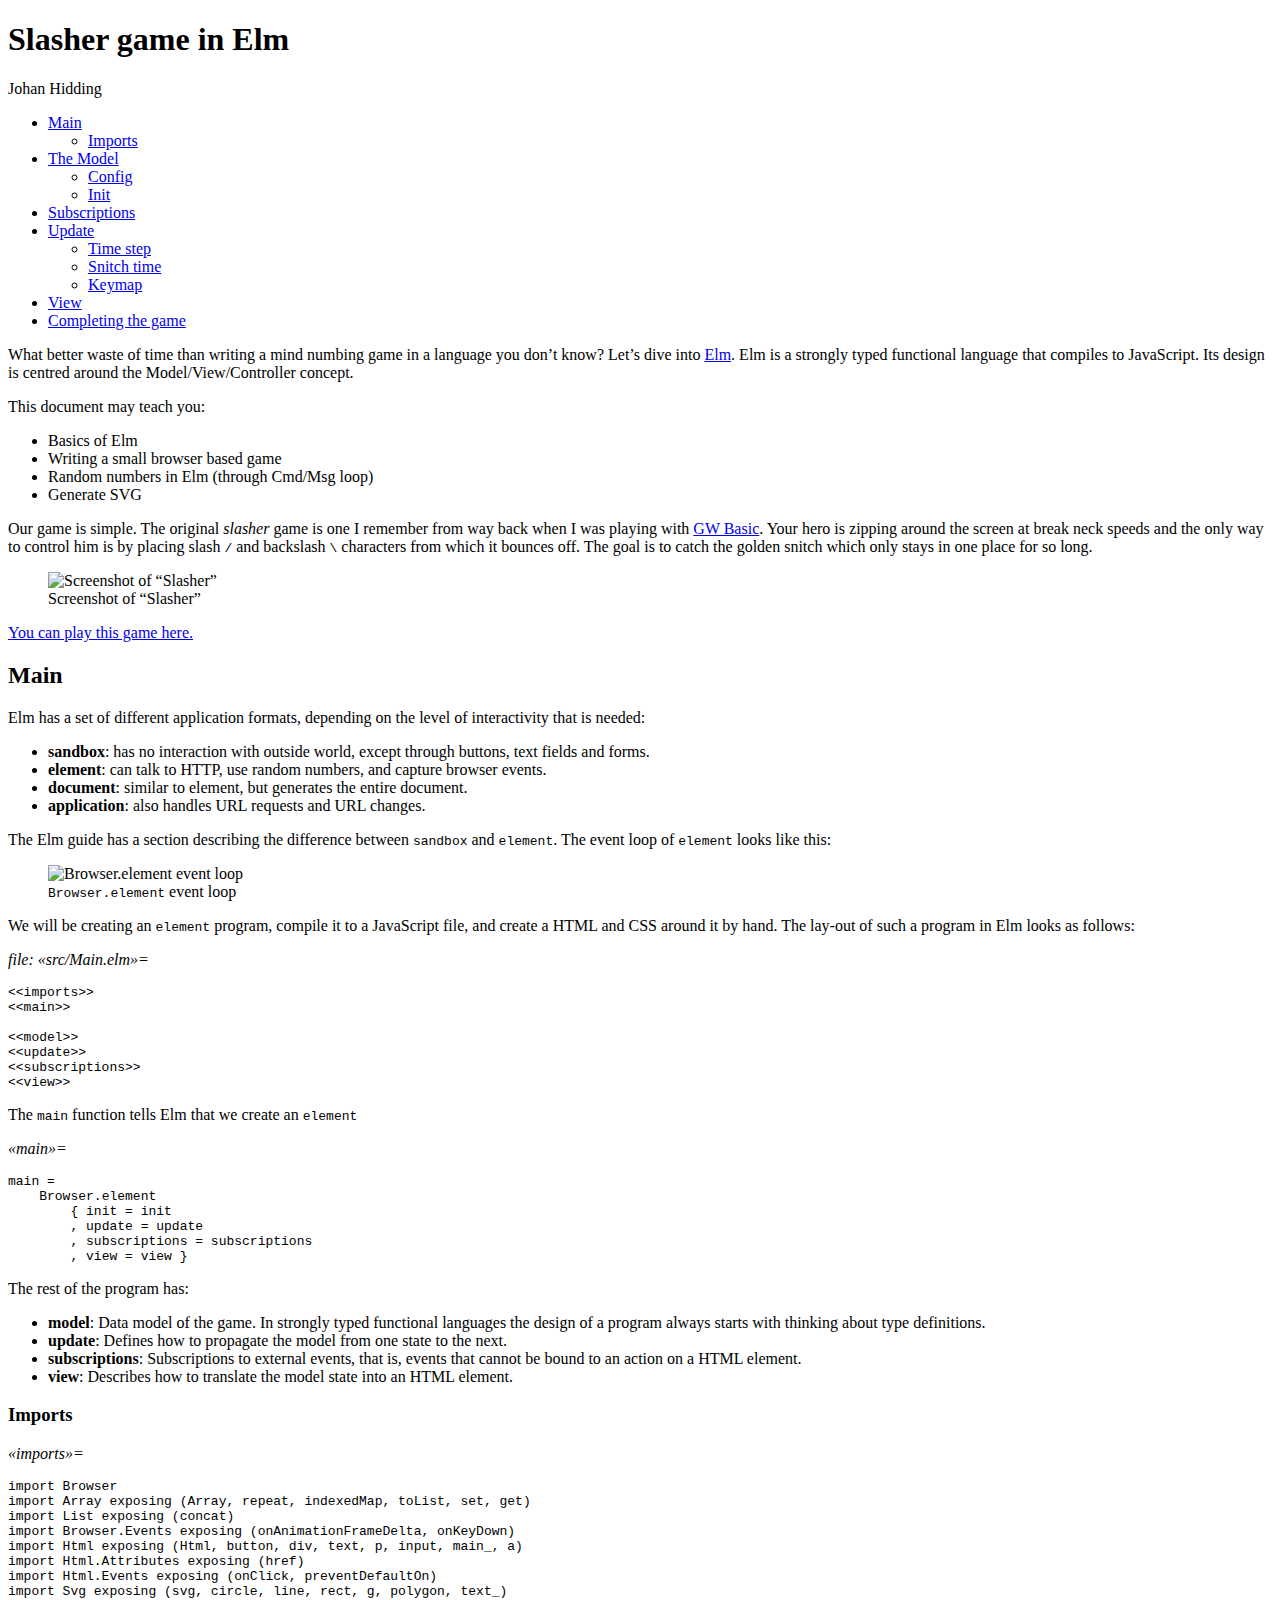
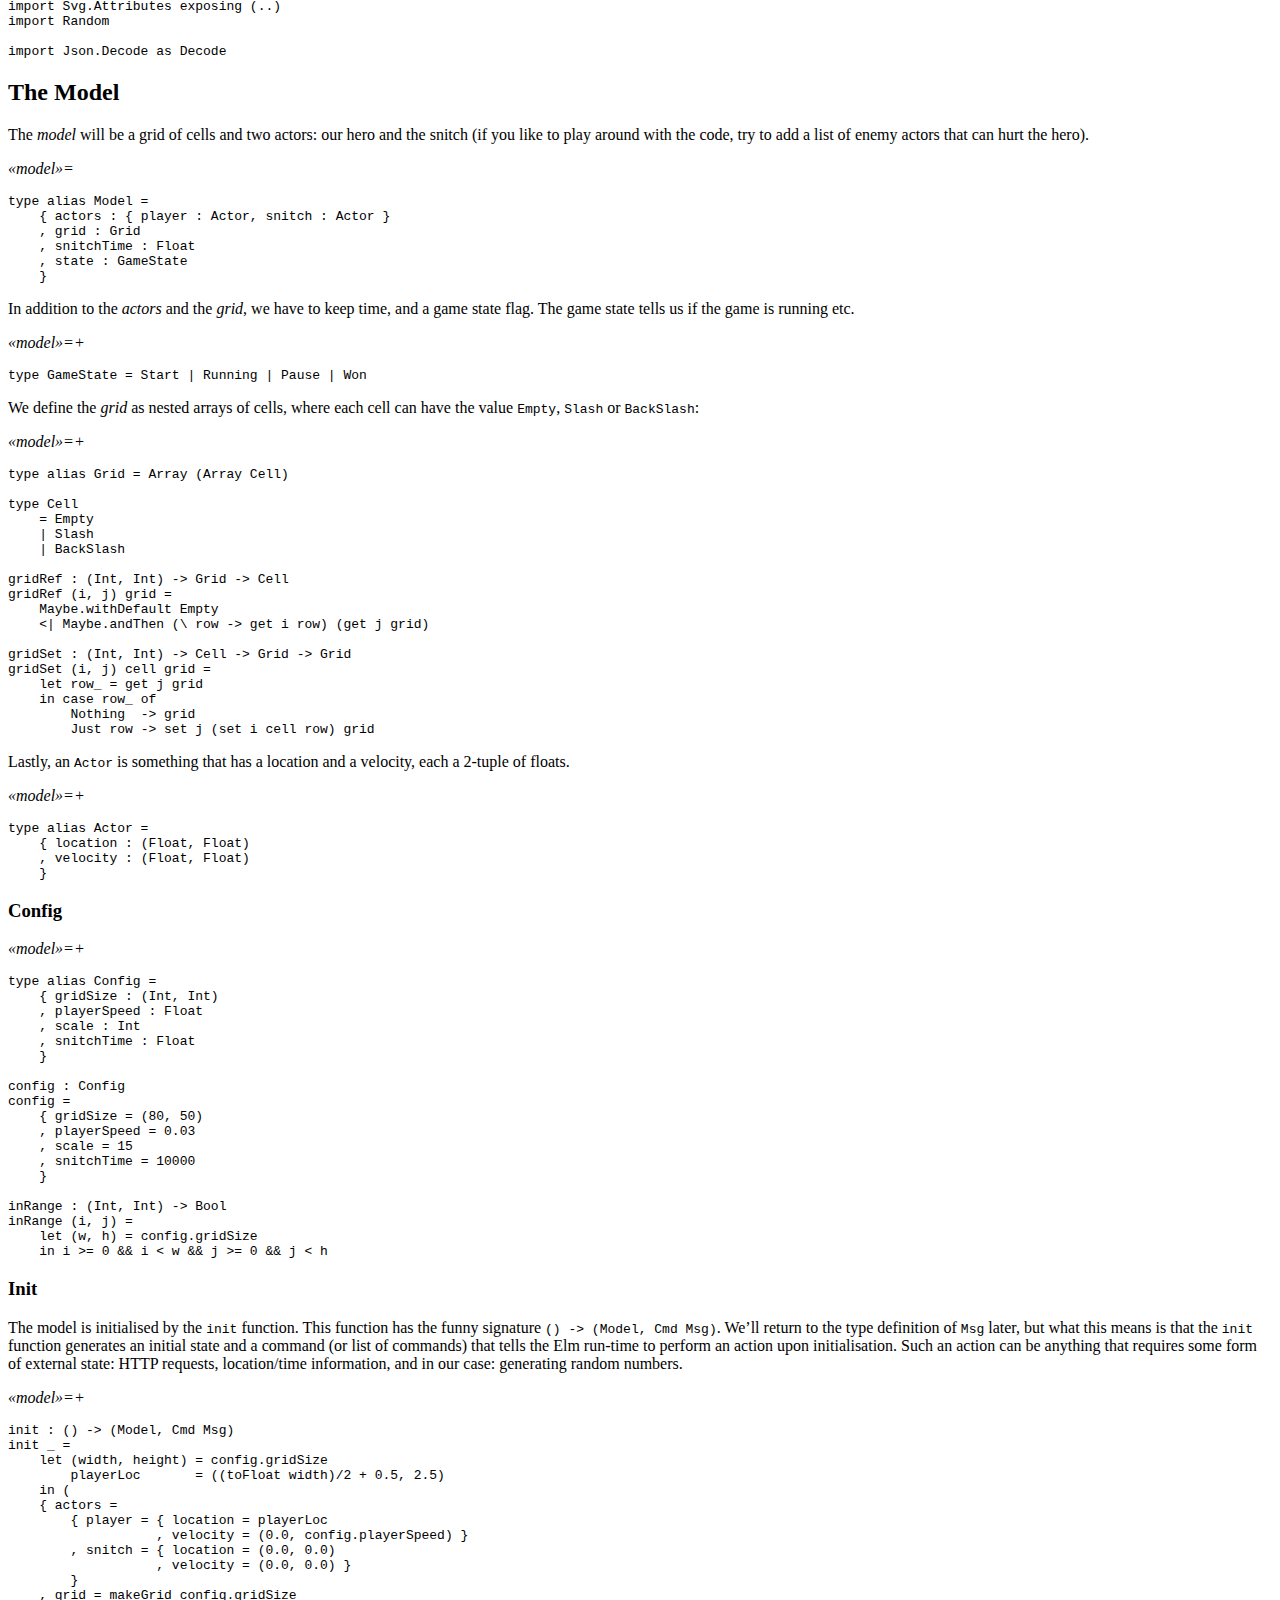
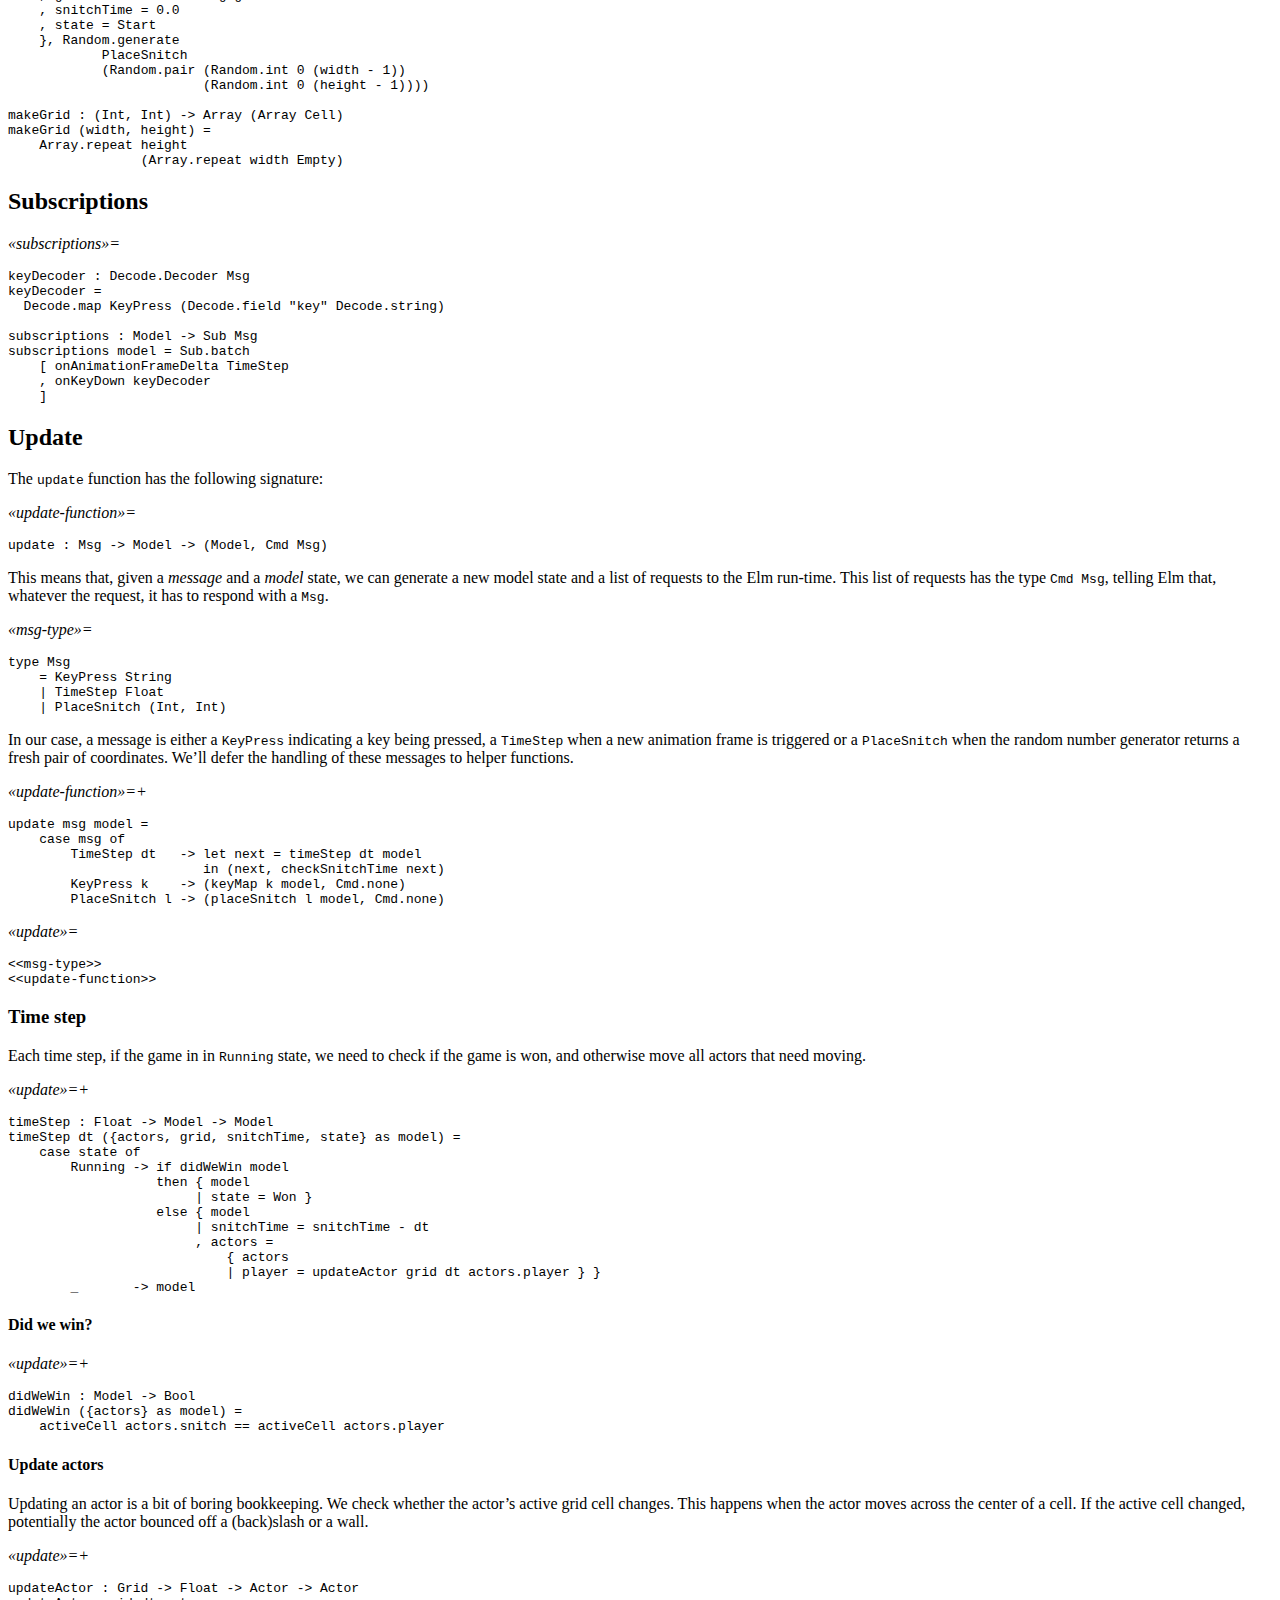
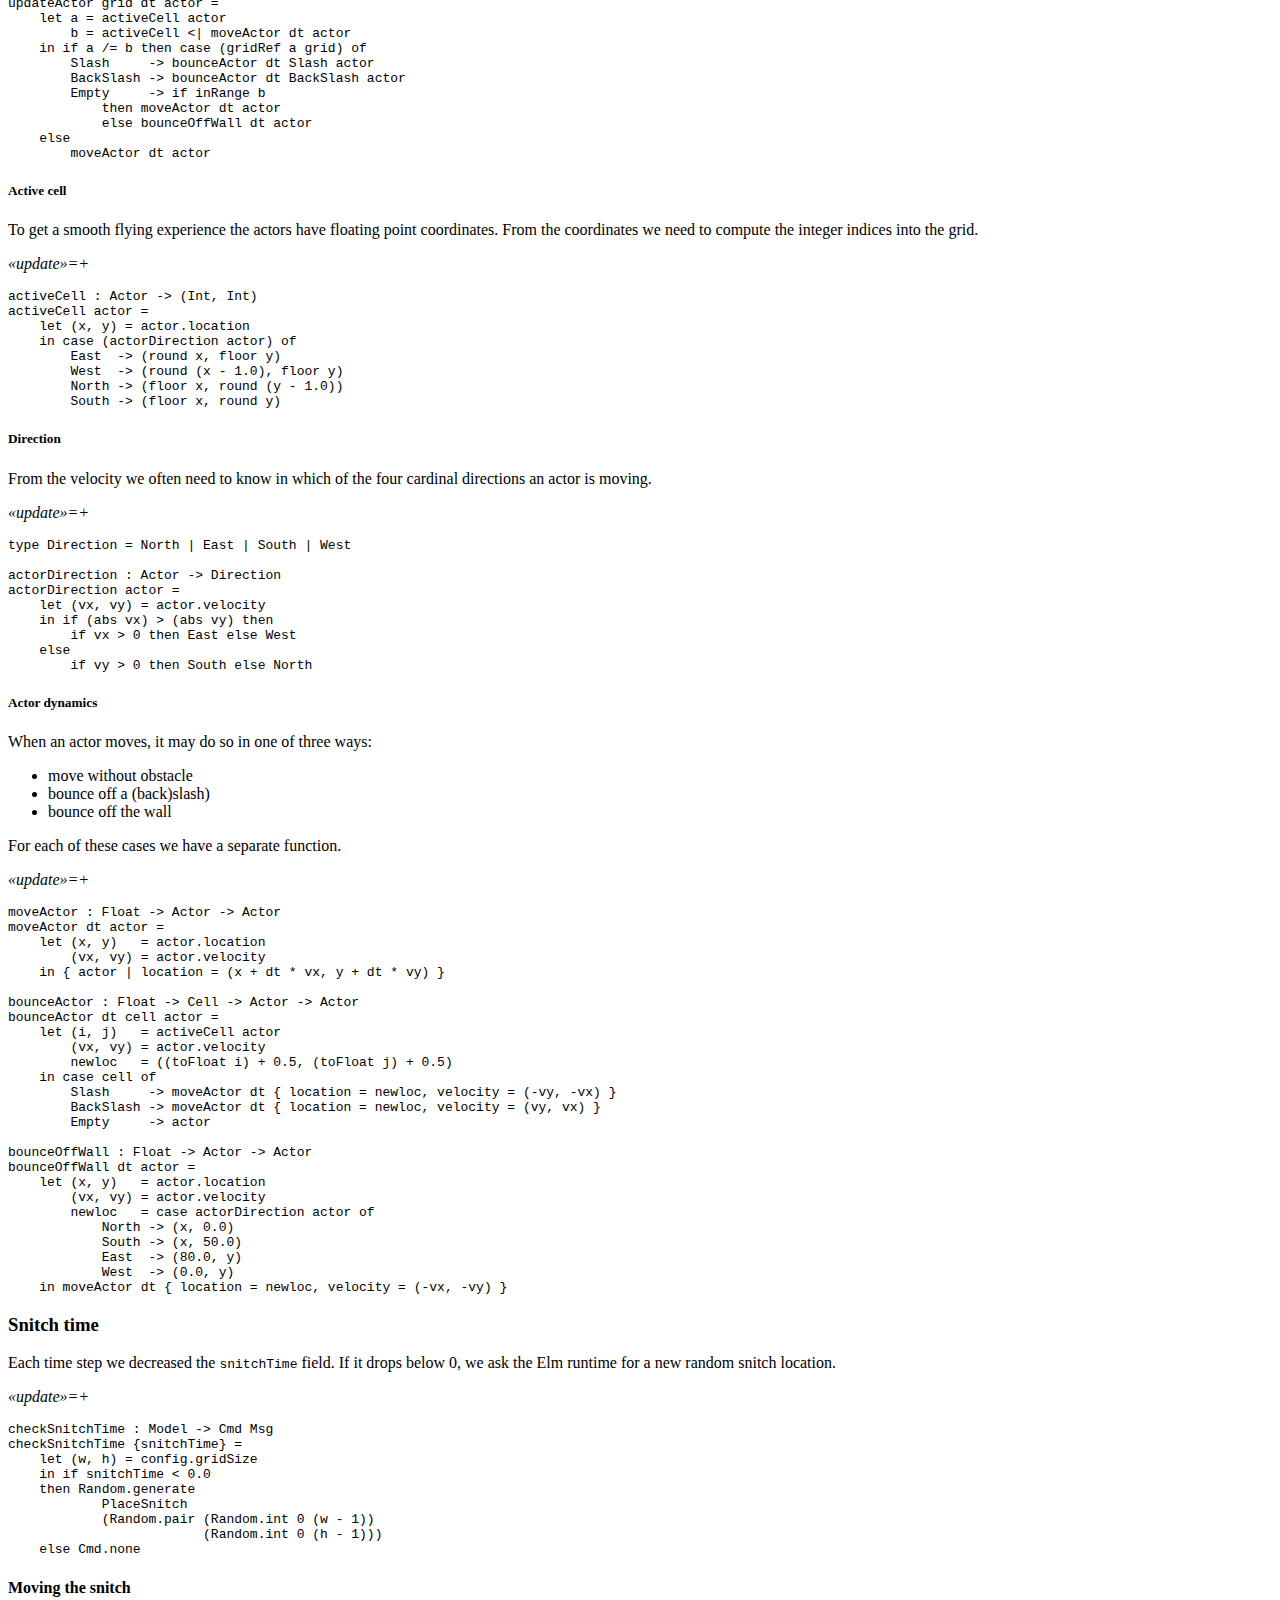
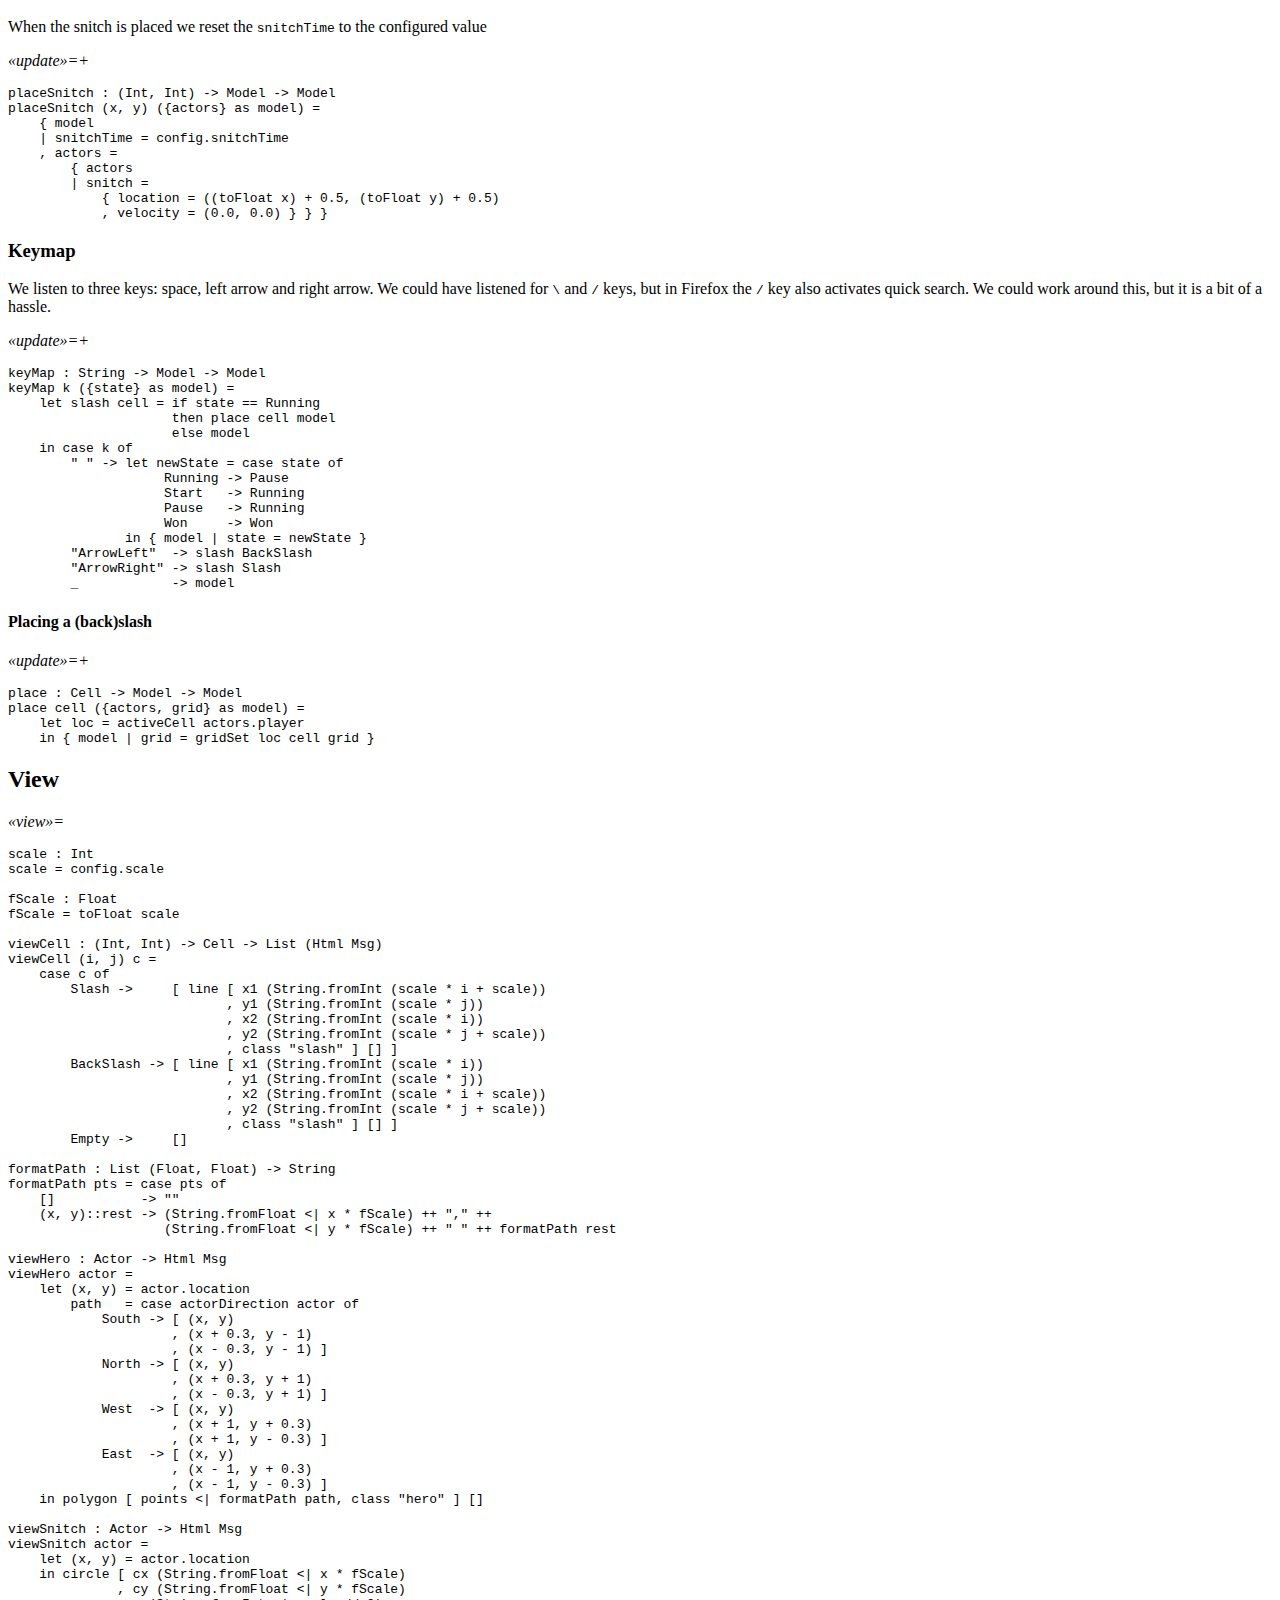
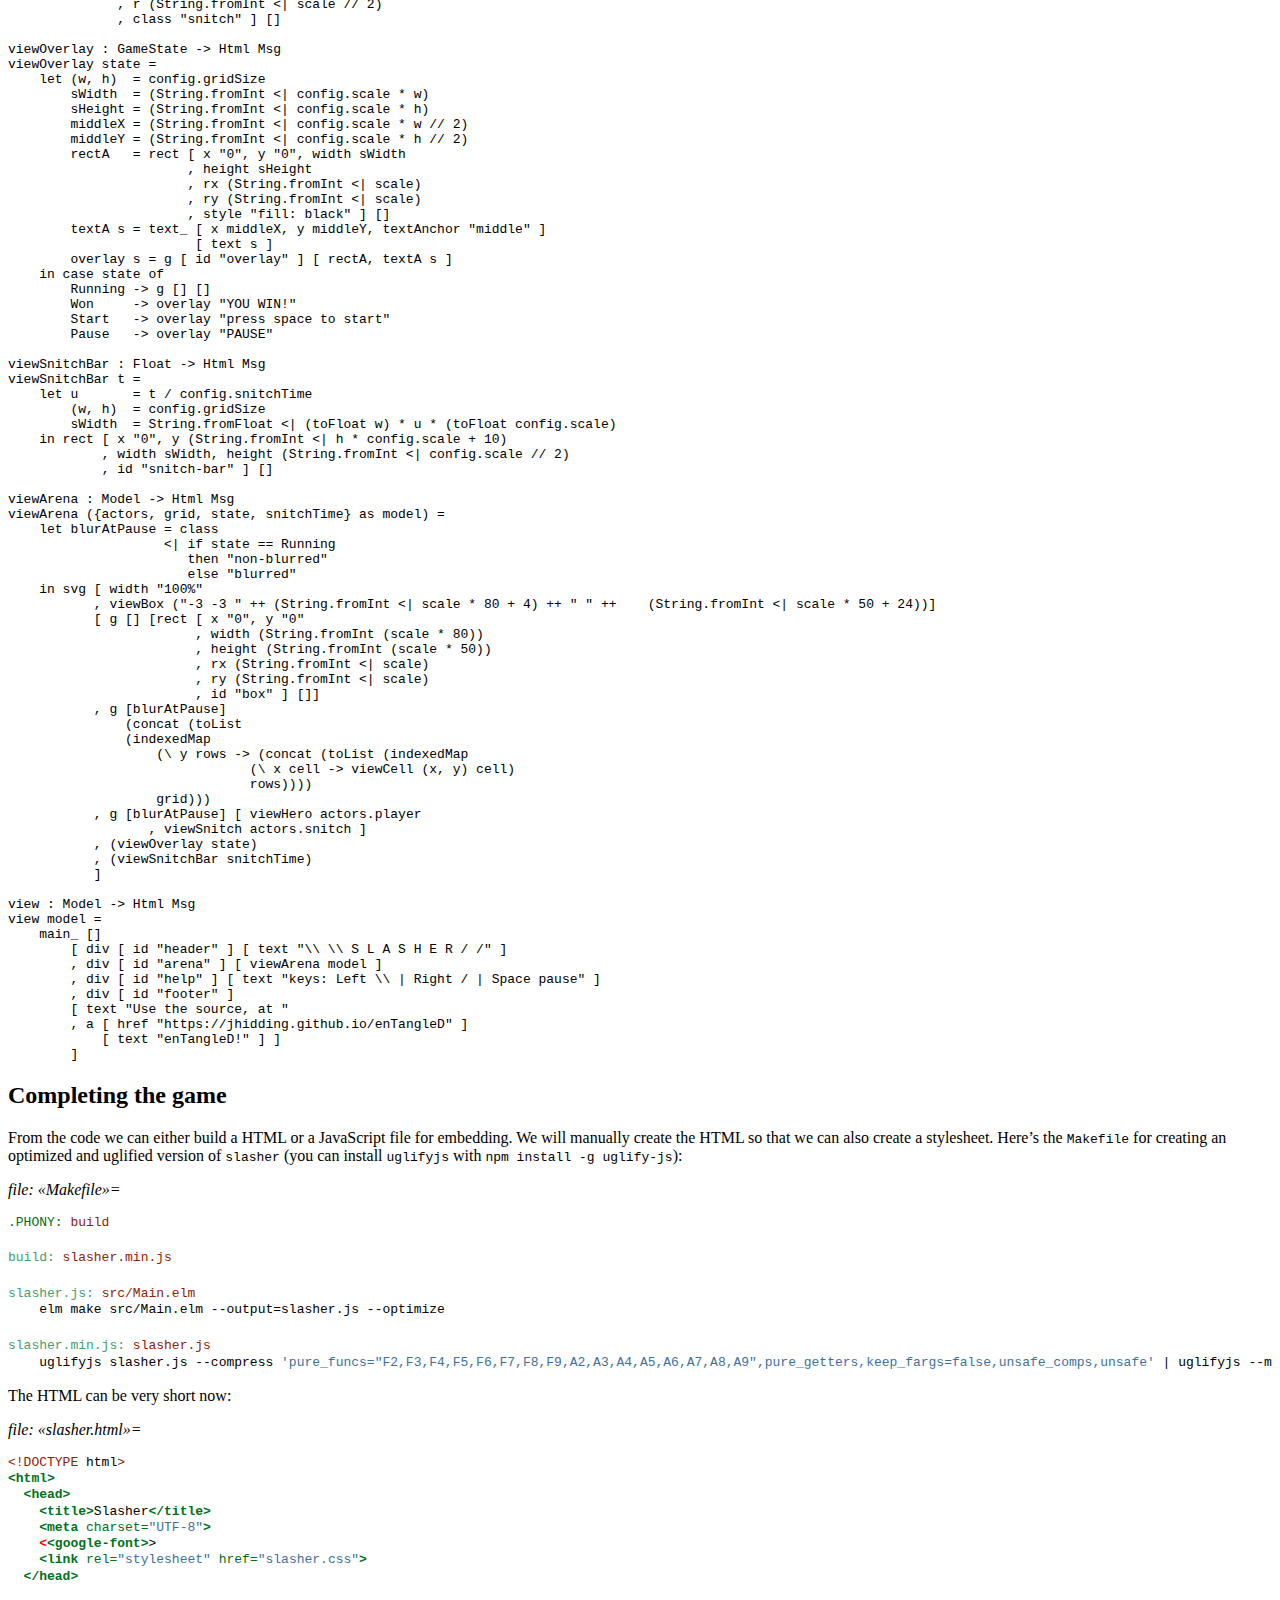
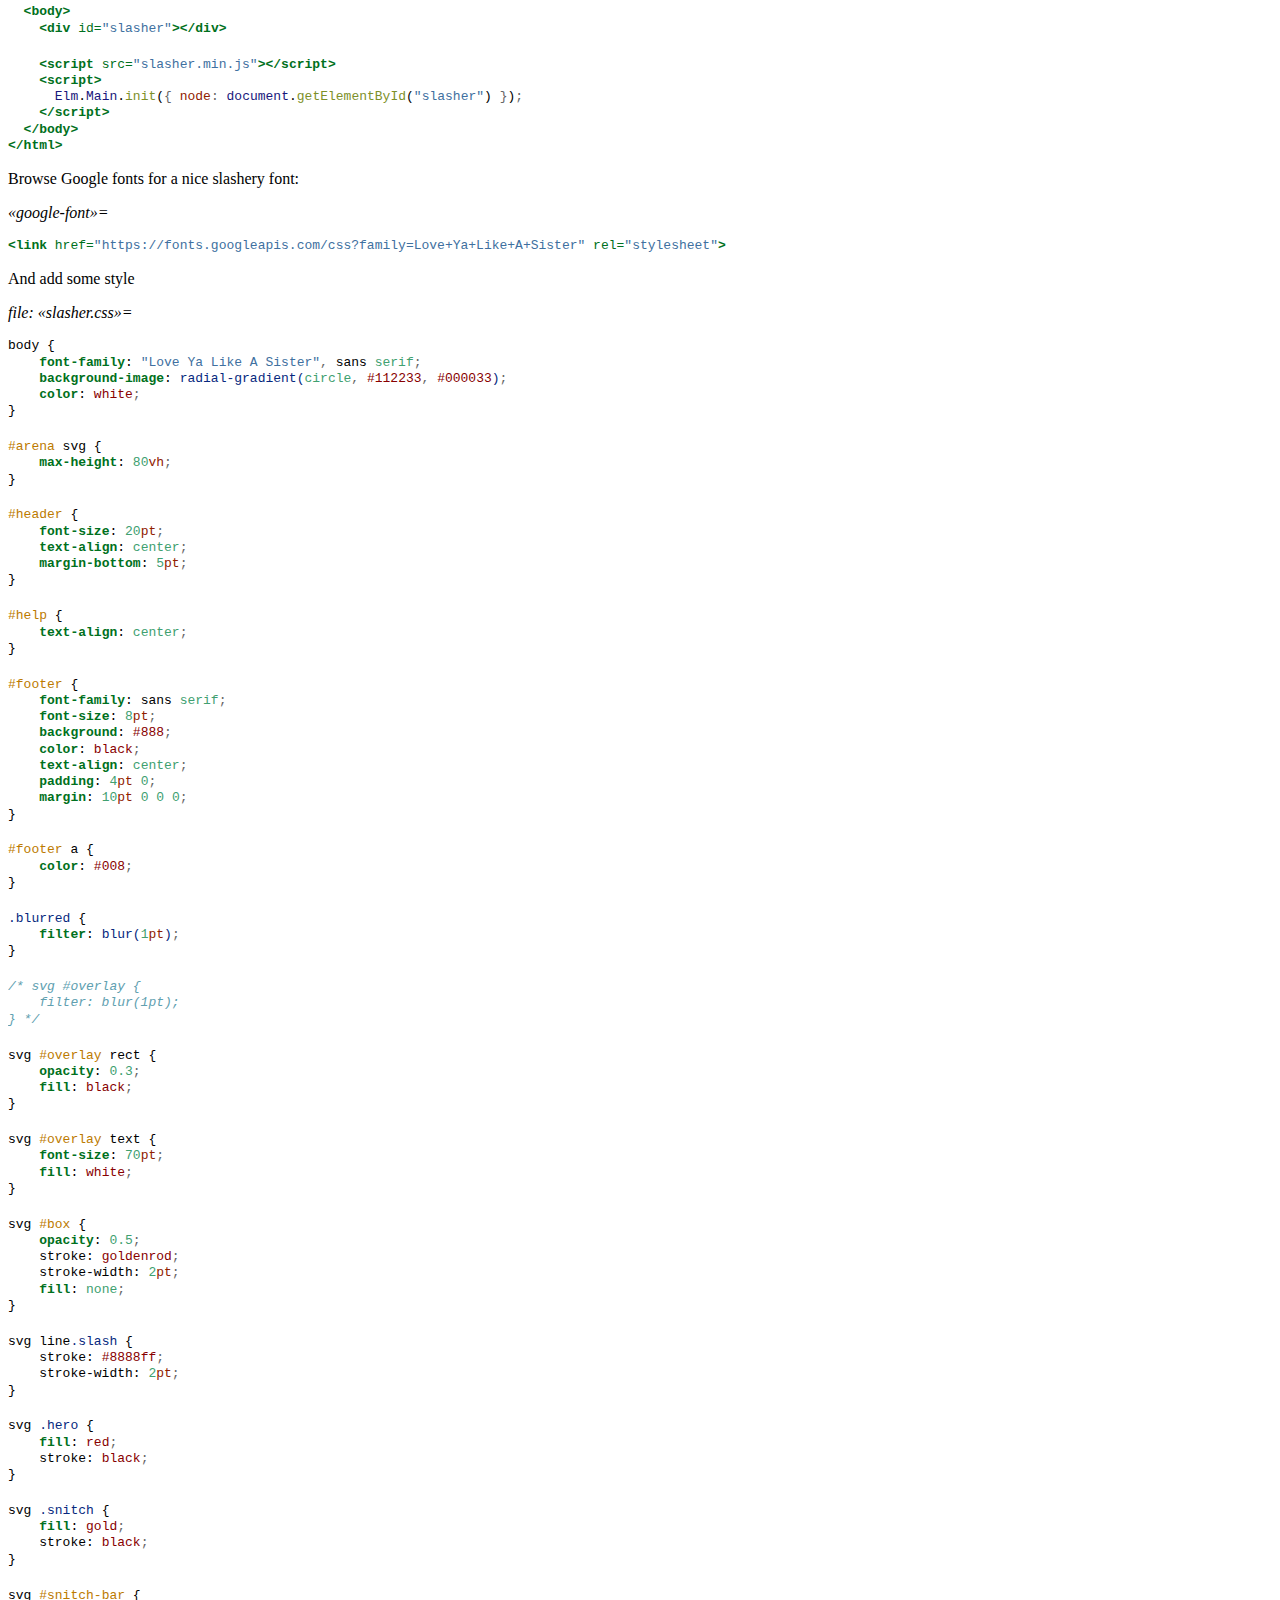
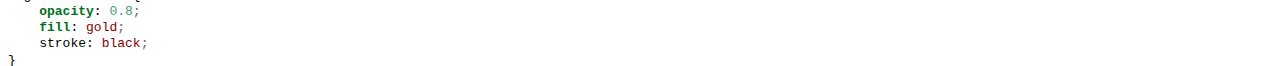
==== docs/elm-slasher.html @ 3cc14b0b "update to slasher text" ====
<!DOCTYPE html>
<html xmlns="http://www.w3.org/1999/xhtml" lang="" xml:lang="">
<head>
  <meta charset="utf-8" />
  <meta name="generator" content="pandoc" />
  <meta name="viewport" content="width=device-width, initial-scale=1.0, user-scalable=yes" />
  <meta name="author" content="Johan Hidding" />
  <title>Slasher game in Elm</title>
  <style type="text/css">
      code{white-space: pre-wrap;}
      span.smallcaps{font-variant: small-caps;}
      span.underline{text-decoration: underline;}
      div.column{display: inline-block; vertical-align: top; width: 50%;}
  </style>
  <style type="text/css">
a.sourceLine { display: inline-block; line-height: 1.25; }
a.sourceLine { pointer-events: none; color: inherit; text-decoration: inherit; }
a.sourceLine:empty { height: 1.2em; }
.sourceCode { overflow: visible; }
code.sourceCode { white-space: pre; position: relative; }
div.sourceCode { margin: 1em 0; }
pre.sourceCode { margin: 0; }
@media screen {
div.sourceCode { overflow: auto; }
}
@media print {
code.sourceCode { white-space: pre-wrap; }
a.sourceLine { text-indent: -1em; padding-left: 1em; }
}
pre.numberSource a.sourceLine
  { position: relative; left: -4em; }
pre.numberSource a.sourceLine::before
  { content: attr(title);
    position: relative; left: -1em; text-align: right; vertical-align: baseline;
    border: none; pointer-events: all; display: inline-block;
    -webkit-touch-callout: none; -webkit-user-select: none;
    -khtml-user-select: none; -moz-user-select: none;
    -ms-user-select: none; user-select: none;
    padding: 0 4px; width: 4em;
    color: #aaaaaa;
  }
pre.numberSource { margin-left: 3em; border-left: 1px solid #aaaaaa;  padding-left: 4px; }
div.sourceCode
  {  }
@media screen {
a.sourceLine::before { text-decoration: underline; }
}
code span.al { color: #ff0000; font-weight: bold; } /* Alert */
code span.an { color: #60a0b0; font-weight: bold; font-style: italic; } /* Annotation */
code span.at { color: #7d9029; } /* Attribute */
code span.bn { color: #40a070; } /* BaseN */
code span.bu { } /* BuiltIn */
code span.cf { color: #007020; font-weight: bold; } /* ControlFlow */
code span.ch { color: #4070a0; } /* Char */
code span.cn { color: #880000; } /* Constant */
code span.co { color: #60a0b0; font-style: italic; } /* Comment */
code span.cv { color: #60a0b0; font-weight: bold; font-style: italic; } /* CommentVar */
code span.do { color: #ba2121; font-style: italic; } /* Documentation */
code span.dt { color: #902000; } /* DataType */
code span.dv { color: #40a070; } /* DecVal */
code span.er { color: #ff0000; font-weight: bold; } /* Error */
code span.ex { } /* Extension */
code span.fl { color: #40a070; } /* Float */
code span.fu { color: #06287e; } /* Function */
code span.im { } /* Import */
code span.in { color: #60a0b0; font-weight: bold; font-style: italic; } /* Information */
code span.kw { color: #007020; font-weight: bold; } /* Keyword */
code span.op { color: #666666; } /* Operator */
code span.ot { color: #007020; } /* Other */
code span.pp { color: #bc7a00; } /* Preprocessor */
code span.sc { color: #4070a0; } /* SpecialChar */
code span.ss { color: #bb6688; } /* SpecialString */
code span.st { color: #4070a0; } /* String */
code span.va { color: #19177c; } /* Variable */
code span.vs { color: #4070a0; } /* VerbatimString */
code span.wa { color: #60a0b0; font-weight: bold; font-style: italic; } /* Warning */
  </style>
  <link rel="stylesheet" href="style.css" />
  <!--[if lt IE 9]>
    <script src="//cdnjs.cloudflare.com/ajax/libs/html5shiv/3.7.3/html5shiv-printshiv.min.js"></script>
  <![endif]-->
</head>
<body>
<header>
<h1 class="title">Slasher game in Elm</h1>
<p class="author">Johan Hidding</p>
</header>
<nav id="TOC">
<ul>
<li><a href="#main">Main</a><ul>
<li><a href="#imports">Imports</a></li>
</ul></li>
<li><a href="#the-model">The Model</a><ul>
<li><a href="#config">Config</a></li>
<li><a href="#init">Init</a></li>
</ul></li>
<li><a href="#subscriptions">Subscriptions</a></li>
<li><a href="#update">Update</a><ul>
<li><a href="#time-step">Time step</a></li>
<li><a href="#snitch-time">Snitch time</a></li>
<li><a href="#keymap">Keymap</a></li>
</ul></li>
<li><a href="#view">View</a></li>
<li><a href="#completing-the-game">Completing the game</a></li>
</ul>
</nav>
<p>What better waste of time than writing a mind numbing game in a language you don’t know? Let’s dive into <a href="https://elm-lang.org/">Elm</a>. Elm is a strongly typed functional language that compiles to JavaScript. Its design is centred around the Model/View/Controller concept.</p>
<p>This document may teach you:</p>
<ul>
<li>Basics of Elm</li>
<li>Writing a small browser based game</li>
<li>Random numbers in Elm (through Cmd/Msg loop)</li>
<li>Generate SVG</li>
</ul>
<p>Our game is simple. The original <em>slasher</em> game is one I remember from way back when I was playing with <a href="https://en.wikipedia.org/wiki/GW-BASIC">GW Basic</a>. Your hero is zipping around the screen at break neck speeds and the only way to control him is by placing slash <code>/</code> and backslash <code>\</code> characters from which it bounces off. The goal is to catch the golden snitch which only stays in one place for so long.</p>
<figure>
<img src="screenshot.png" alt="Screenshot of “Slasher”" /><figcaption>Screenshot of “Slasher”</figcaption>
</figure>
<p><a href="https://jhidding.github.io/enTangleD/slasher.html">You can play this game here.</a></p>
<h2 id="main">Main</h2>
<p>Elm has a set of different application formats, depending on the level of interactivity that is needed:</p>
<ul>
<li><strong>sandbox</strong>: has no interaction with outside world, except through buttons, text fields and forms.</li>
<li><strong>element</strong>: can talk to HTTP, use random numbers, and capture browser events.</li>
<li><strong>document</strong>: similar to element, but generates the entire document.</li>
<li><strong>application</strong>: also handles URL requests and URL changes.</li>
</ul>
<p>The Elm guide has a section describing the difference between <code>sandbox</code> and <code>element</code>. The event loop of <code>element</code> looks like this:</p>
<figure>
<img src="https://guide.elm-lang.org/effects/diagrams/element.svg" alt="Browser.element event loop" /><figcaption><code>Browser.element</code> event loop</figcaption>
</figure>
<p>We will be creating an <code>element</code> program, compile it to a JavaScript file, and create a HTML and CSS around it by hand. The lay-out of such a program in Elm looks as follows:</p>
<p><em>file: «src/Main.elm»=</em></p>
<pre class="elm"><code>&lt;&lt;imports&gt;&gt;
&lt;&lt;main&gt;&gt;

&lt;&lt;model&gt;&gt;
&lt;&lt;update&gt;&gt;
&lt;&lt;subscriptions&gt;&gt;
&lt;&lt;view&gt;&gt;</code></pre>
<p>The <code>main</code> function tells Elm that we create an <code>element</code></p>
<p><em>«main»=</em></p>
<pre id="main" class="elm"><code>main =
    Browser.element
        { init = init
        , update = update
        , subscriptions = subscriptions
        , view = view }</code></pre>
<p>The rest of the program has:</p>
<ul>
<li><strong>model</strong>: Data model of the game. In strongly typed functional languages the design of a program always starts with thinking about type definitions.</li>
<li><strong>update</strong>: Defines how to propagate the model from one state to the next.</li>
<li><strong>subscriptions</strong>: Subscriptions to external events, that is, events that cannot be bound to an action on a HTML element.</li>
<li><strong>view</strong>: Describes how to translate the model state into an HTML element.</li>
</ul>
<h3 id="imports">Imports</h3>
<p><em>«imports»=</em></p>
<pre id="imports" class="elm"><code>import Browser
import Array exposing (Array, repeat, indexedMap, toList, set, get)
import List exposing (concat)
import Browser.Events exposing (onAnimationFrameDelta, onKeyDown)
import Html exposing (Html, button, div, text, p, input, main_, a)
import Html.Attributes exposing (href)
import Html.Events exposing (onClick, preventDefaultOn)
import Svg exposing (svg, circle, line, rect, g, polygon, text_)
import Svg.Attributes exposing (..)
import Random

import Json.Decode as Decode</code></pre>
<h2 id="the-model">The Model</h2>
<p>The <em>model</em> will be a grid of cells and two actors: our hero and the snitch (if you like to play around with the code, try to add a list of enemy actors that can hurt the hero).</p>
<p><em>«model»=</em></p>
<pre id="model" class="elm"><code>type alias Model =
    { actors : { player : Actor, snitch : Actor }
    , grid : Grid
    , snitchTime : Float
    , state : GameState
    }</code></pre>
<p>In addition to the <em>actors</em> and the <em>grid</em>, we have to keep time, and a game state flag. The game state tells us if the game is running etc.</p>
<p><em>«model»=+</em></p>
<pre id="model" class="elm"><code>type GameState = Start | Running | Pause | Won</code></pre>
<p>We define the <em>grid</em> as nested arrays of cells, where each cell can have the value <code>Empty</code>, <code>Slash</code> or <code>BackSlash</code>:</p>
<p><em>«model»=+</em></p>
<pre id="model" class="elm"><code>type alias Grid = Array (Array Cell)

type Cell
    = Empty
    | Slash
    | BackSlash

gridRef : (Int, Int) -&gt; Grid -&gt; Cell
gridRef (i, j) grid = 
    Maybe.withDefault Empty 
    &lt;| Maybe.andThen (\ row -&gt; get i row) (get j grid)

gridSet : (Int, Int) -&gt; Cell -&gt; Grid -&gt; Grid
gridSet (i, j) cell grid =
    let row_ = get j grid
    in case row_ of
        Nothing  -&gt; grid
        Just row -&gt; set j (set i cell row) grid</code></pre>
<p>Lastly, an <code>Actor</code> is something that has a location and a velocity, each a 2-tuple of floats.</p>
<p><em>«model»=+</em></p>
<pre id="model" class="elm"><code>type alias Actor =
    { location : (Float, Float)
    , velocity : (Float, Float)
    }</code></pre>
<h3 id="config">Config</h3>
<p><em>«model»=+</em></p>
<pre id="model" class="elm"><code>type alias Config =
    { gridSize : (Int, Int)
    , playerSpeed : Float
    , scale : Int
    , snitchTime : Float
    }

config : Config
config =
    { gridSize = (80, 50)
    , playerSpeed = 0.03
    , scale = 15
    , snitchTime = 10000
    }

inRange : (Int, Int) -&gt; Bool
inRange (i, j) = 
    let (w, h) = config.gridSize
    in i &gt;= 0 &amp;&amp; i &lt; w &amp;&amp; j &gt;= 0 &amp;&amp; j &lt; h</code></pre>
<h3 id="init">Init</h3>
<p>The model is initialised by the <code>init</code> function. This function has the funny signature <code>() -&gt; (Model, Cmd Msg)</code>. We’ll return to the type definition of <code>Msg</code> later, but what this means is that the <code>init</code> function generates an initial state and a command (or list of commands) that tells the Elm run-time to perform an action upon initialisation. Such an action can be anything that requires some form of external state: HTTP requests, location/time information, and in our case: generating random numbers.</p>
<p><em>«model»=+</em></p>
<pre id="model" class="elm"><code>init : () -&gt; (Model, Cmd Msg)
init _ = 
    let (width, height) = config.gridSize
        playerLoc       = ((toFloat width)/2 + 0.5, 2.5)
    in (
    { actors =
        { player = { location = playerLoc
                   , velocity = (0.0, config.playerSpeed) }
        , snitch = { location = (0.0, 0.0)
                   , velocity = (0.0, 0.0) }
        }
    , grid = makeGrid config.gridSize
    , snitchTime = 0.0
    , state = Start
    }, Random.generate
            PlaceSnitch
            (Random.pair (Random.int 0 (width - 1))
                         (Random.int 0 (height - 1))))

makeGrid : (Int, Int) -&gt; Array (Array Cell)
makeGrid (width, height) =
    Array.repeat height
                 (Array.repeat width Empty)</code></pre>
<h2 id="subscriptions">Subscriptions</h2>
<p><em>«subscriptions»=</em></p>
<pre id="subscriptions" class="elm"><code>keyDecoder : Decode.Decoder Msg
keyDecoder =
  Decode.map KeyPress (Decode.field &quot;key&quot; Decode.string)

subscriptions : Model -&gt; Sub Msg
subscriptions model = Sub.batch
    [ onAnimationFrameDelta TimeStep
    , onKeyDown keyDecoder
    ]</code></pre>
<h2 id="update">Update</h2>
<p>The <code>update</code> function has the following signature:</p>
<p><em>«update-function»=</em></p>
<pre id="update-function" class="elm"><code>update : Msg -&gt; Model -&gt; (Model, Cmd Msg)</code></pre>
<p>This means that, given a <em>message</em> and a <em>model</em> state, we can generate a new model state and a list of requests to the Elm run-time. This list of requests has the type <code>Cmd Msg</code>, telling Elm that, whatever the request, it has to respond with a <code>Msg</code>.</p>
<p><em>«msg-type»=</em></p>
<pre id="msg-type" class="elm"><code>type Msg
    = KeyPress String
    | TimeStep Float
    | PlaceSnitch (Int, Int)</code></pre>
<p>In our case, a message is either a <code>KeyPress</code> indicating a key being pressed, a <code>TimeStep</code> when a new animation frame is triggered or a <code>PlaceSnitch</code> when the random number generator returns a fresh pair of coordinates. We’ll defer the handling of these messages to helper functions.</p>
<p><em>«update-function»=+</em></p>
<pre id="update-function" class="elm"><code>update msg model =
    case msg of
        TimeStep dt   -&gt; let next = timeStep dt model
                         in (next, checkSnitchTime next)
        KeyPress k    -&gt; (keyMap k model, Cmd.none)
        PlaceSnitch l -&gt; (placeSnitch l model, Cmd.none)</code></pre>
<p><em>«update»=</em></p>
<pre id="update" class="elm"><code>&lt;&lt;msg-type&gt;&gt;
&lt;&lt;update-function&gt;&gt;</code></pre>
<h3 id="time-step">Time step</h3>
<p>Each time step, if the game in in <code>Running</code> state, we need to check if the game is won, and otherwise move all actors that need moving.</p>
<p><em>«update»=+</em></p>
<pre id="update" class="elm"><code>timeStep : Float -&gt; Model -&gt; Model
timeStep dt ({actors, grid, snitchTime, state} as model) =
    case state of
        Running -&gt; if didWeWin model
                   then { model
                        | state = Won }
                   else { model
                        | snitchTime = snitchTime - dt
                        , actors =
                            { actors
                            | player = updateActor grid dt actors.player } }
        _       -&gt; model</code></pre>
<h4 id="did-we-win">Did we win?</h4>
<p><em>«update»=+</em></p>
<pre id="update" class="elm"><code>didWeWin : Model -&gt; Bool
didWeWin ({actors} as model) =
    activeCell actors.snitch == activeCell actors.player</code></pre>
<h4 id="update-actors">Update actors</h4>
<p>Updating an actor is a bit of boring bookkeeping. We check whether the actor’s active grid cell changes. This happens when the actor moves across the center of a cell. If the active cell changed, potentially the actor bounced off a (back)slash or a wall.</p>
<p><em>«update»=+</em></p>
<pre id="update" class="elm"><code>updateActor : Grid -&gt; Float -&gt; Actor -&gt; Actor
updateActor grid dt actor =
    let a = activeCell actor
        b = activeCell &lt;| moveActor dt actor 
    in if a /= b then case (gridRef a grid) of
        Slash     -&gt; bounceActor dt Slash actor
        BackSlash -&gt; bounceActor dt BackSlash actor
        Empty     -&gt; if inRange b 
            then moveActor dt actor
            else bounceOffWall dt actor
    else
        moveActor dt actor</code></pre>
<h5 id="active-cell">Active cell</h5>
<p>To get a smooth flying experience the actors have floating point coordinates. From the coordinates we need to compute the integer indices into the grid.</p>
<p><em>«update»=+</em></p>
<pre id="update" class="elm"><code>activeCell : Actor -&gt; (Int, Int)
activeCell actor =
    let (x, y) = actor.location
    in case (actorDirection actor) of
        East  -&gt; (round x, floor y)
        West  -&gt; (round (x - 1.0), floor y)
        North -&gt; (floor x, round (y - 1.0))
        South -&gt; (floor x, round y)            </code></pre>
<h5 id="direction">Direction</h5>
<p>From the velocity we often need to know in which of the four cardinal directions an actor is moving.</p>
<p><em>«update»=+</em></p>
<pre id="update" class="elm"><code>type Direction = North | East | South | West

actorDirection : Actor -&gt; Direction
actorDirection actor =
    let (vx, vy) = actor.velocity
    in if (abs vx) &gt; (abs vy) then
        if vx &gt; 0 then East else West
    else
        if vy &gt; 0 then South else North</code></pre>
<h5 id="actor-dynamics">Actor dynamics</h5>
<p>When an actor moves, it may do so in one of three ways:</p>
<ul>
<li>move without obstacle</li>
<li>bounce off a (back)slash)</li>
<li>bounce off the wall</li>
</ul>
<p>For each of these cases we have a separate function.</p>
<p><em>«update»=+</em></p>
<pre id="update" class="elm"><code>moveActor : Float -&gt; Actor -&gt; Actor
moveActor dt actor =
    let (x, y)   = actor.location
        (vx, vy) = actor.velocity
    in { actor | location = (x + dt * vx, y + dt * vy) }

bounceActor : Float -&gt; Cell -&gt; Actor -&gt; Actor
bounceActor dt cell actor =
    let (i, j)   = activeCell actor
        (vx, vy) = actor.velocity
        newloc   = ((toFloat i) + 0.5, (toFloat j) + 0.5)
    in case cell of
        Slash     -&gt; moveActor dt { location = newloc, velocity = (-vy, -vx) }
        BackSlash -&gt; moveActor dt { location = newloc, velocity = (vy, vx) }
        Empty     -&gt; actor

bounceOffWall : Float -&gt; Actor -&gt; Actor
bounceOffWall dt actor =
    let (x, y)   = actor.location
        (vx, vy) = actor.velocity
        newloc   = case actorDirection actor of
            North -&gt; (x, 0.0)
            South -&gt; (x, 50.0)
            East  -&gt; (80.0, y)
            West  -&gt; (0.0, y)
    in moveActor dt { location = newloc, velocity = (-vx, -vy) }</code></pre>
<h3 id="snitch-time">Snitch time</h3>
<p>Each time step we decreased the <code>snitchTime</code> field. If it drops below 0, we ask the Elm runtime for a new random snitch location.</p>
<p><em>«update»=+</em></p>
<pre id="update" class="elm"><code>checkSnitchTime : Model -&gt; Cmd Msg
checkSnitchTime {snitchTime} =
    let (w, h) = config.gridSize
    in if snitchTime &lt; 0.0 
    then Random.generate
            PlaceSnitch
            (Random.pair (Random.int 0 (w - 1))
                         (Random.int 0 (h - 1)))
    else Cmd.none</code></pre>
<h4 id="moving-the-snitch">Moving the snitch</h4>
<p>When the snitch is placed we reset the <code>snitchTime</code> to the configured value</p>
<p><em>«update»=+</em></p>
<pre id="update" class="elm"><code>placeSnitch : (Int, Int) -&gt; Model -&gt; Model
placeSnitch (x, y) ({actors} as model) = 
    { model
    | snitchTime = config.snitchTime
    , actors = 
        { actors 
        | snitch =
            { location = ((toFloat x) + 0.5, (toFloat y) + 0.5)
            , velocity = (0.0, 0.0) } } }</code></pre>
<h3 id="keymap">Keymap</h3>
<p>We listen to three keys: space, left arrow and right arrow. We could have listened for <code>\</code> and <code>/</code> keys, but in Firefox the <code>/</code> key also activates quick search. We could work around this, but it is a bit of a hassle.</p>
<p><em>«update»=+</em></p>
<pre id="update" class="elm"><code>keyMap : String -&gt; Model -&gt; Model
keyMap k ({state} as model) =
    let slash cell = if state == Running
                     then place cell model
                     else model
    in case k of
        &quot; &quot; -&gt; let newState = case state of
                    Running -&gt; Pause
                    Start   -&gt; Running
                    Pause   -&gt; Running
                    Won     -&gt; Won
               in { model | state = newState }
        &quot;ArrowLeft&quot;  -&gt; slash BackSlash
        &quot;ArrowRight&quot; -&gt; slash Slash
        _            -&gt; model</code></pre>
<h4 id="placing-a-backslash">Placing a (back)slash</h4>
<p><em>«update»=+</em></p>
<pre id="update" class="elm"><code>place : Cell -&gt; Model -&gt; Model
place cell ({actors, grid} as model) =
    let loc = activeCell actors.player
    in { model | grid = gridSet loc cell grid }</code></pre>
<h2 id="view">View</h2>
<p><em>«view»=</em></p>
<pre id="view" class="elm"><code>scale : Int
scale = config.scale

fScale : Float
fScale = toFloat scale

viewCell : (Int, Int) -&gt; Cell -&gt; List (Html Msg)
viewCell (i, j) c =
    case c of
        Slash -&gt;     [ line [ x1 (String.fromInt (scale * i + scale))
                            , y1 (String.fromInt (scale * j))
                            , x2 (String.fromInt (scale * i))
                            , y2 (String.fromInt (scale * j + scale))
                            , class &quot;slash&quot; ] [] ]
        BackSlash -&gt; [ line [ x1 (String.fromInt (scale * i))
                            , y1 (String.fromInt (scale * j))
                            , x2 (String.fromInt (scale * i + scale))
                            , y2 (String.fromInt (scale * j + scale))
                            , class &quot;slash&quot; ] [] ]
        Empty -&gt;     []

formatPath : List (Float, Float) -&gt; String
formatPath pts = case pts of
    []           -&gt; &quot;&quot;
    (x, y)::rest -&gt; (String.fromFloat &lt;| x * fScale) ++ &quot;,&quot; ++
                    (String.fromFloat &lt;| y * fScale) ++ &quot; &quot; ++ formatPath rest

viewHero : Actor -&gt; Html Msg
viewHero actor =
    let (x, y) = actor.location
        path   = case actorDirection actor of
            South -&gt; [ (x, y)
                     , (x + 0.3, y - 1)
                     , (x - 0.3, y - 1) ]
            North -&gt; [ (x, y)
                     , (x + 0.3, y + 1)
                     , (x - 0.3, y + 1) ]
            West  -&gt; [ (x, y)
                     , (x + 1, y + 0.3)
                     , (x + 1, y - 0.3) ]
            East  -&gt; [ (x, y)
                     , (x - 1, y + 0.3)
                     , (x - 1, y - 0.3) ]
    in polygon [ points &lt;| formatPath path, class &quot;hero&quot; ] []

viewSnitch : Actor -&gt; Html Msg
viewSnitch actor =
    let (x, y) = actor.location
    in circle [ cx (String.fromFloat &lt;| x * fScale)
              , cy (String.fromFloat &lt;| y * fScale)
              , r (String.fromInt &lt;| scale // 2)
              , class &quot;snitch&quot; ] []

viewOverlay : GameState -&gt; Html Msg
viewOverlay state =
    let (w, h)  = config.gridSize
        sWidth  = (String.fromInt &lt;| config.scale * w)
        sHeight = (String.fromInt &lt;| config.scale * h)
        middleX = (String.fromInt &lt;| config.scale * w // 2)
        middleY = (String.fromInt &lt;| config.scale * h // 2)
        rectA   = rect [ x &quot;0&quot;, y &quot;0&quot;, width sWidth
                       , height sHeight
                       , rx (String.fromInt &lt;| scale)
                       , ry (String.fromInt &lt;| scale)
                       , style &quot;fill: black&quot; ] []
        textA s = text_ [ x middleX, y middleY, textAnchor &quot;middle&quot; ]
                        [ text s ]
        overlay s = g [ id &quot;overlay&quot; ] [ rectA, textA s ]
    in case state of
        Running -&gt; g [] []
        Won     -&gt; overlay &quot;YOU WIN!&quot;
        Start   -&gt; overlay &quot;press space to start&quot;
        Pause   -&gt; overlay &quot;PAUSE&quot;

viewSnitchBar : Float -&gt; Html Msg
viewSnitchBar t =
    let u       = t / config.snitchTime
        (w, h)  = config.gridSize
        sWidth  = String.fromFloat &lt;| (toFloat w) * u * (toFloat config.scale)
    in rect [ x &quot;0&quot;, y (String.fromInt &lt;| h * config.scale + 10)
            , width sWidth, height (String.fromInt &lt;| config.scale // 2)
            , id &quot;snitch-bar&quot; ] []

viewArena : Model -&gt; Html Msg
viewArena ({actors, grid, state, snitchTime} as model) =
    let blurAtPause = class 
                    &lt;| if state == Running
                       then &quot;non-blurred&quot;
                       else &quot;blurred&quot;
    in svg [ width &quot;100%&quot;
           , viewBox (&quot;-3 -3 &quot; ++ (String.fromInt &lt;| scale * 80 + 4) ++ &quot; &quot; ++    (String.fromInt &lt;| scale * 50 + 24))]
           [ g [] [rect [ x &quot;0&quot;, y &quot;0&quot;
                        , width (String.fromInt (scale * 80))
                        , height (String.fromInt (scale * 50))
                        , rx (String.fromInt &lt;| scale)
                        , ry (String.fromInt &lt;| scale)
                        , id &quot;box&quot; ] []]
           , g [blurAtPause]
               (concat (toList
               (indexedMap 
                   (\ y rows -&gt; (concat (toList (indexedMap 
                               (\ x cell -&gt; viewCell (x, y) cell)
                               rows))))
                   grid)))
           , g [blurAtPause] [ viewHero actors.player
                  , viewSnitch actors.snitch ]
           , (viewOverlay state)
           , (viewSnitchBar snitchTime)
           ]

view : Model -&gt; Html Msg
view model =
    main_ []
        [ div [ id &quot;header&quot; ] [ text &quot;\\ \\ S L A S H E R / /&quot; ]
        , div [ id &quot;arena&quot; ] [ viewArena model ]
        , div [ id &quot;help&quot; ] [ text &quot;keys: Left \\ | Right / | Space pause&quot; ]
        , div [ id &quot;footer&quot; ]
        [ text &quot;Use the source, at &quot;
        , a [ href &quot;https://jhidding.github.io/enTangleD&quot; ]
            [ text &quot;enTangleD!&quot; ] ]
        ]</code></pre>
<h2 id="completing-the-game">Completing the game</h2>
<p>From the code we can either build a HTML or a JavaScript file for embedding. We will manually create the HTML so that we can also create a stylesheet. Here’s the <code>Makefile</code> for creating an optimized and uglified version of <code>slasher</code> (you can install <code>uglifyjs</code> with <code>npm install -g uglify-js</code>):</p>
<p><em>file: «Makefile»=</em></p>
<div class="sourceCode" id="cb2"><pre class="sourceCode makefile"><code class="sourceCode makefile"><a class="sourceLine" id="cb2-1" title="1"><span class="ot">.PHONY:</span><span class="dt"> build</span></a>
<a class="sourceLine" id="cb2-2" title="2"></a>
<a class="sourceLine" id="cb2-3" title="3"><span class="dv">build:</span><span class="dt"> slasher.min.js</span></a>
<a class="sourceLine" id="cb2-4" title="4"></a>
<a class="sourceLine" id="cb2-5" title="5"><span class="dv">slasher.js:</span><span class="dt"> src/Main.elm</span></a>
<a class="sourceLine" id="cb2-6" title="6">    elm make src/Main.elm --output=slasher.js --optimize</a>
<a class="sourceLine" id="cb2-7" title="7"></a>
<a class="sourceLine" id="cb2-8" title="8"><span class="dv">slasher.min.js:</span><span class="dt"> slasher.js</span></a>
<a class="sourceLine" id="cb2-9" title="9">    uglifyjs slasher.js --compress <span class="st">&#39;pure_funcs=&quot;F2,F3,F4,F5,F6,F7,F8,F9,A2,A3,A4,A5,A6,A7,A8,A9&quot;,pure_getters,keep_fargs=false,unsafe_comps,unsafe&#39;</span> | uglifyjs --mangle --output=slasher.min.js</a></code></pre></div>
<p>The HTML can be very short now:</p>
<p><em>file: «slasher.html»=</em></p>
<div class="sourceCode" id="cb3"><pre class="sourceCode html"><code class="sourceCode html"><a class="sourceLine" id="cb3-1" title="1"><span class="dt">&lt;!DOCTYPE </span>html<span class="dt">&gt;</span></a>
<a class="sourceLine" id="cb3-2" title="2"><span class="kw">&lt;html&gt;</span></a>
<a class="sourceLine" id="cb3-3" title="3">  <span class="kw">&lt;head&gt;</span></a>
<a class="sourceLine" id="cb3-4" title="4">    <span class="kw">&lt;title&gt;</span>Slasher<span class="kw">&lt;/title&gt;</span></a>
<a class="sourceLine" id="cb3-5" title="5">    <span class="kw">&lt;meta</span><span class="ot"> charset=</span><span class="st">&quot;UTF-8&quot;</span><span class="kw">&gt;</span> </a>
<a class="sourceLine" id="cb3-6" title="6">    <span class="er">&lt;</span><span class="kw">&lt;google-font&gt;</span>&gt; </a>
<a class="sourceLine" id="cb3-7" title="7">    <span class="kw">&lt;link</span><span class="ot"> rel=</span><span class="st">&quot;stylesheet&quot;</span><span class="ot"> href=</span><span class="st">&quot;slasher.css&quot;</span><span class="kw">&gt;</span></a>
<a class="sourceLine" id="cb3-8" title="8">  <span class="kw">&lt;/head&gt;</span></a>
<a class="sourceLine" id="cb3-9" title="9"></a>
<a class="sourceLine" id="cb3-10" title="10">  <span class="kw">&lt;body&gt;</span></a>
<a class="sourceLine" id="cb3-11" title="11">    <span class="kw">&lt;div</span><span class="ot"> id=</span><span class="st">&quot;slasher&quot;</span><span class="kw">&gt;&lt;/div&gt;</span></a>
<a class="sourceLine" id="cb3-12" title="12"></a>
<a class="sourceLine" id="cb3-13" title="13">    <span class="kw">&lt;script</span><span class="ot"> src=</span><span class="st">&quot;slasher.min.js&quot;</span><span class="kw">&gt;&lt;/script&gt;</span></a>
<a class="sourceLine" id="cb3-14" title="14">    <span class="kw">&lt;script&gt;</span></a>
<a class="sourceLine" id="cb3-15" title="15">      <span class="va">Elm</span>.<span class="va">Main</span>.<span class="at">init</span>(<span class="op">{</span> <span class="dt">node</span><span class="op">:</span> <span class="va">document</span>.<span class="at">getElementById</span>(<span class="st">&quot;slasher&quot;</span>) <span class="op">}</span>)<span class="op">;</span></a>
<a class="sourceLine" id="cb3-16" title="16">    <span class="kw">&lt;/script&gt;</span></a>
<a class="sourceLine" id="cb3-17" title="17">  <span class="kw">&lt;/body&gt;</span></a>
<a class="sourceLine" id="cb3-18" title="18"><span class="kw">&lt;/html&gt;</span></a></code></pre></div>
<p>Browse Google fonts for a nice slashery font:</p>
<p><em>«google-font»=</em></p>
<div class="sourceCode" id="google-font"><pre class="sourceCode html"><code class="sourceCode html"><a class="sourceLine" id="google-font-1" title="1"><span class="kw">&lt;link</span><span class="ot"> href=</span><span class="st">&quot;https://fonts.googleapis.com/css?family=Love+Ya+Like+A+Sister&quot;</span><span class="ot"> rel=</span><span class="st">&quot;stylesheet&quot;</span><span class="kw">&gt;</span></a></code></pre></div>
<p>And add some style</p>
<p><em>file: «slasher.css»=</em></p>
<div class="sourceCode" id="cb4"><pre class="sourceCode css"><code class="sourceCode css"><a class="sourceLine" id="cb4-1" title="1">body {</a>
<a class="sourceLine" id="cb4-2" title="2">    <span class="kw">font-family</span>: <span class="st">&quot;Love Ya Like A Sister&quot;</span><span class="op">,</span> sans <span class="dv">serif</span><span class="op">;</span></a>
<a class="sourceLine" id="cb4-3" title="3">    <span class="kw">background-image</span>: <span class="fu">radial-gradient(</span><span class="dv">circle</span><span class="op">,</span> <span class="cn">#112233</span><span class="op">,</span> <span class="cn">#000033</span><span class="fu">)</span><span class="op">;</span></a>
<a class="sourceLine" id="cb4-4" title="4">    <span class="kw">color</span>: <span class="cn">white</span><span class="op">;</span></a>
<a class="sourceLine" id="cb4-5" title="5">}</a>
<a class="sourceLine" id="cb4-6" title="6"></a>
<a class="sourceLine" id="cb4-7" title="7"><span class="pp">#arena</span> svg {</a>
<a class="sourceLine" id="cb4-8" title="8">    <span class="kw">max-height</span>: <span class="dv">80</span><span class="dt">vh</span><span class="op">;</span></a>
<a class="sourceLine" id="cb4-9" title="9">}</a>
<a class="sourceLine" id="cb4-10" title="10"></a>
<a class="sourceLine" id="cb4-11" title="11"><span class="pp">#header</span> {</a>
<a class="sourceLine" id="cb4-12" title="12">    <span class="kw">font-size</span>: <span class="dv">20</span><span class="dt">pt</span><span class="op">;</span></a>
<a class="sourceLine" id="cb4-13" title="13">    <span class="kw">text-align</span>: <span class="dv">center</span><span class="op">;</span></a>
<a class="sourceLine" id="cb4-14" title="14">    <span class="kw">margin-bottom</span>: <span class="dv">5</span><span class="dt">pt</span><span class="op">;</span></a>
<a class="sourceLine" id="cb4-15" title="15">}</a>
<a class="sourceLine" id="cb4-16" title="16"></a>
<a class="sourceLine" id="cb4-17" title="17"><span class="pp">#help</span> {</a>
<a class="sourceLine" id="cb4-18" title="18">    <span class="kw">text-align</span>: <span class="dv">center</span><span class="op">;</span></a>
<a class="sourceLine" id="cb4-19" title="19">}</a>
<a class="sourceLine" id="cb4-20" title="20"></a>
<a class="sourceLine" id="cb4-21" title="21"><span class="pp">#footer</span> {</a>
<a class="sourceLine" id="cb4-22" title="22">    <span class="kw">font-family</span>: sans <span class="dv">serif</span><span class="op">;</span></a>
<a class="sourceLine" id="cb4-23" title="23">    <span class="kw">font-size</span>: <span class="dv">8</span><span class="dt">pt</span><span class="op">;</span></a>
<a class="sourceLine" id="cb4-24" title="24">    <span class="kw">background</span>: <span class="cn">#888</span><span class="op">;</span></a>
<a class="sourceLine" id="cb4-25" title="25">    <span class="kw">color</span>: <span class="cn">black</span><span class="op">;</span></a>
<a class="sourceLine" id="cb4-26" title="26">    <span class="kw">text-align</span>: <span class="dv">center</span><span class="op">;</span></a>
<a class="sourceLine" id="cb4-27" title="27">    <span class="kw">padding</span>: <span class="dv">4</span><span class="dt">pt</span> <span class="dv">0</span><span class="op">;</span></a>
<a class="sourceLine" id="cb4-28" title="28">    <span class="kw">margin</span>: <span class="dv">10</span><span class="dt">pt</span> <span class="dv">0</span> <span class="dv">0</span> <span class="dv">0</span><span class="op">;</span></a>
<a class="sourceLine" id="cb4-29" title="29">}</a>
<a class="sourceLine" id="cb4-30" title="30"></a>
<a class="sourceLine" id="cb4-31" title="31"><span class="pp">#footer</span> a {</a>
<a class="sourceLine" id="cb4-32" title="32">    <span class="kw">color</span>: <span class="cn">#008</span><span class="op">;</span></a>
<a class="sourceLine" id="cb4-33" title="33">}</a>
<a class="sourceLine" id="cb4-34" title="34"></a>
<a class="sourceLine" id="cb4-35" title="35"><span class="fu">.blurred</span> {</a>
<a class="sourceLine" id="cb4-36" title="36">    <span class="kw">filter</span>: <span class="fu">blur(</span><span class="dv">1</span><span class="dt">pt</span><span class="fu">)</span><span class="op">;</span></a>
<a class="sourceLine" id="cb4-37" title="37">}</a>
<a class="sourceLine" id="cb4-38" title="38"></a>
<a class="sourceLine" id="cb4-39" title="39"><span class="co">/* svg #overlay {</span></a>
<a class="sourceLine" id="cb4-40" title="40"><span class="co">    filter: blur(1pt);</span></a>
<a class="sourceLine" id="cb4-41" title="41"><span class="co">} */</span></a>
<a class="sourceLine" id="cb4-42" title="42"></a>
<a class="sourceLine" id="cb4-43" title="43">svg <span class="pp">#overlay</span> rect {</a>
<a class="sourceLine" id="cb4-44" title="44">    <span class="kw">opacity</span>: <span class="dv">0.3</span><span class="op">;</span></a>
<a class="sourceLine" id="cb4-45" title="45">    <span class="kw">fill</span>: <span class="cn">black</span><span class="op">;</span></a>
<a class="sourceLine" id="cb4-46" title="46">}</a>
<a class="sourceLine" id="cb4-47" title="47"></a>
<a class="sourceLine" id="cb4-48" title="48">svg <span class="pp">#overlay</span> text {</a>
<a class="sourceLine" id="cb4-49" title="49">    <span class="kw">font-size</span>: <span class="dv">70</span><span class="dt">pt</span><span class="op">;</span></a>
<a class="sourceLine" id="cb4-50" title="50">    <span class="kw">fill</span>: <span class="cn">white</span><span class="op">;</span></a>
<a class="sourceLine" id="cb4-51" title="51">}</a>
<a class="sourceLine" id="cb4-52" title="52"></a>
<a class="sourceLine" id="cb4-53" title="53">svg <span class="pp">#box</span> {</a>
<a class="sourceLine" id="cb4-54" title="54">    <span class="kw">opacity</span>: <span class="dv">0.5</span><span class="op">;</span></a>
<a class="sourceLine" id="cb4-55" title="55">    stroke: <span class="cn">goldenrod</span><span class="op">;</span></a>
<a class="sourceLine" id="cb4-56" title="56">    stroke-width: <span class="dv">2</span><span class="dt">pt</span><span class="op">;</span></a>
<a class="sourceLine" id="cb4-57" title="57">    <span class="kw">fill</span>: <span class="dv">none</span><span class="op">;</span></a>
<a class="sourceLine" id="cb4-58" title="58">}</a>
<a class="sourceLine" id="cb4-59" title="59"></a>
<a class="sourceLine" id="cb4-60" title="60">svg line<span class="fu">.slash</span> {</a>
<a class="sourceLine" id="cb4-61" title="61">    stroke: <span class="cn">#8888ff</span><span class="op">;</span></a>
<a class="sourceLine" id="cb4-62" title="62">    stroke-width: <span class="dv">2</span><span class="dt">pt</span><span class="op">;</span></a>
<a class="sourceLine" id="cb4-63" title="63">}</a>
<a class="sourceLine" id="cb4-64" title="64"></a>
<a class="sourceLine" id="cb4-65" title="65">svg <span class="fu">.hero</span> {</a>
<a class="sourceLine" id="cb4-66" title="66">    <span class="kw">fill</span>: <span class="cn">red</span><span class="op">;</span></a>
<a class="sourceLine" id="cb4-67" title="67">    stroke: <span class="cn">black</span><span class="op">;</span></a>
<a class="sourceLine" id="cb4-68" title="68">}</a>
<a class="sourceLine" id="cb4-69" title="69"></a>
<a class="sourceLine" id="cb4-70" title="70">svg <span class="fu">.snitch</span> {</a>
<a class="sourceLine" id="cb4-71" title="71">    <span class="kw">fill</span>: <span class="cn">gold</span><span class="op">;</span></a>
<a class="sourceLine" id="cb4-72" title="72">    stroke: <span class="cn">black</span><span class="op">;</span></a>
<a class="sourceLine" id="cb4-73" title="73">}</a>
<a class="sourceLine" id="cb4-74" title="74"></a>
<a class="sourceLine" id="cb4-75" title="75">svg <span class="pp">#snitch-bar</span> {</a>
<a class="sourceLine" id="cb4-76" title="76">    <span class="kw">opacity</span>: <span class="dv">0.8</span><span class="op">;</span></a>
<a class="sourceLine" id="cb4-77" title="77">    <span class="kw">fill</span>: <span class="cn">gold</span><span class="op">;</span></a>
<a class="sourceLine" id="cb4-78" title="78">    stroke: <span class="cn">black</span><span class="op">;</span></a>
<a class="sourceLine" id="cb4-79" title="79">}</a></code></pre></div>
</body>
</html>
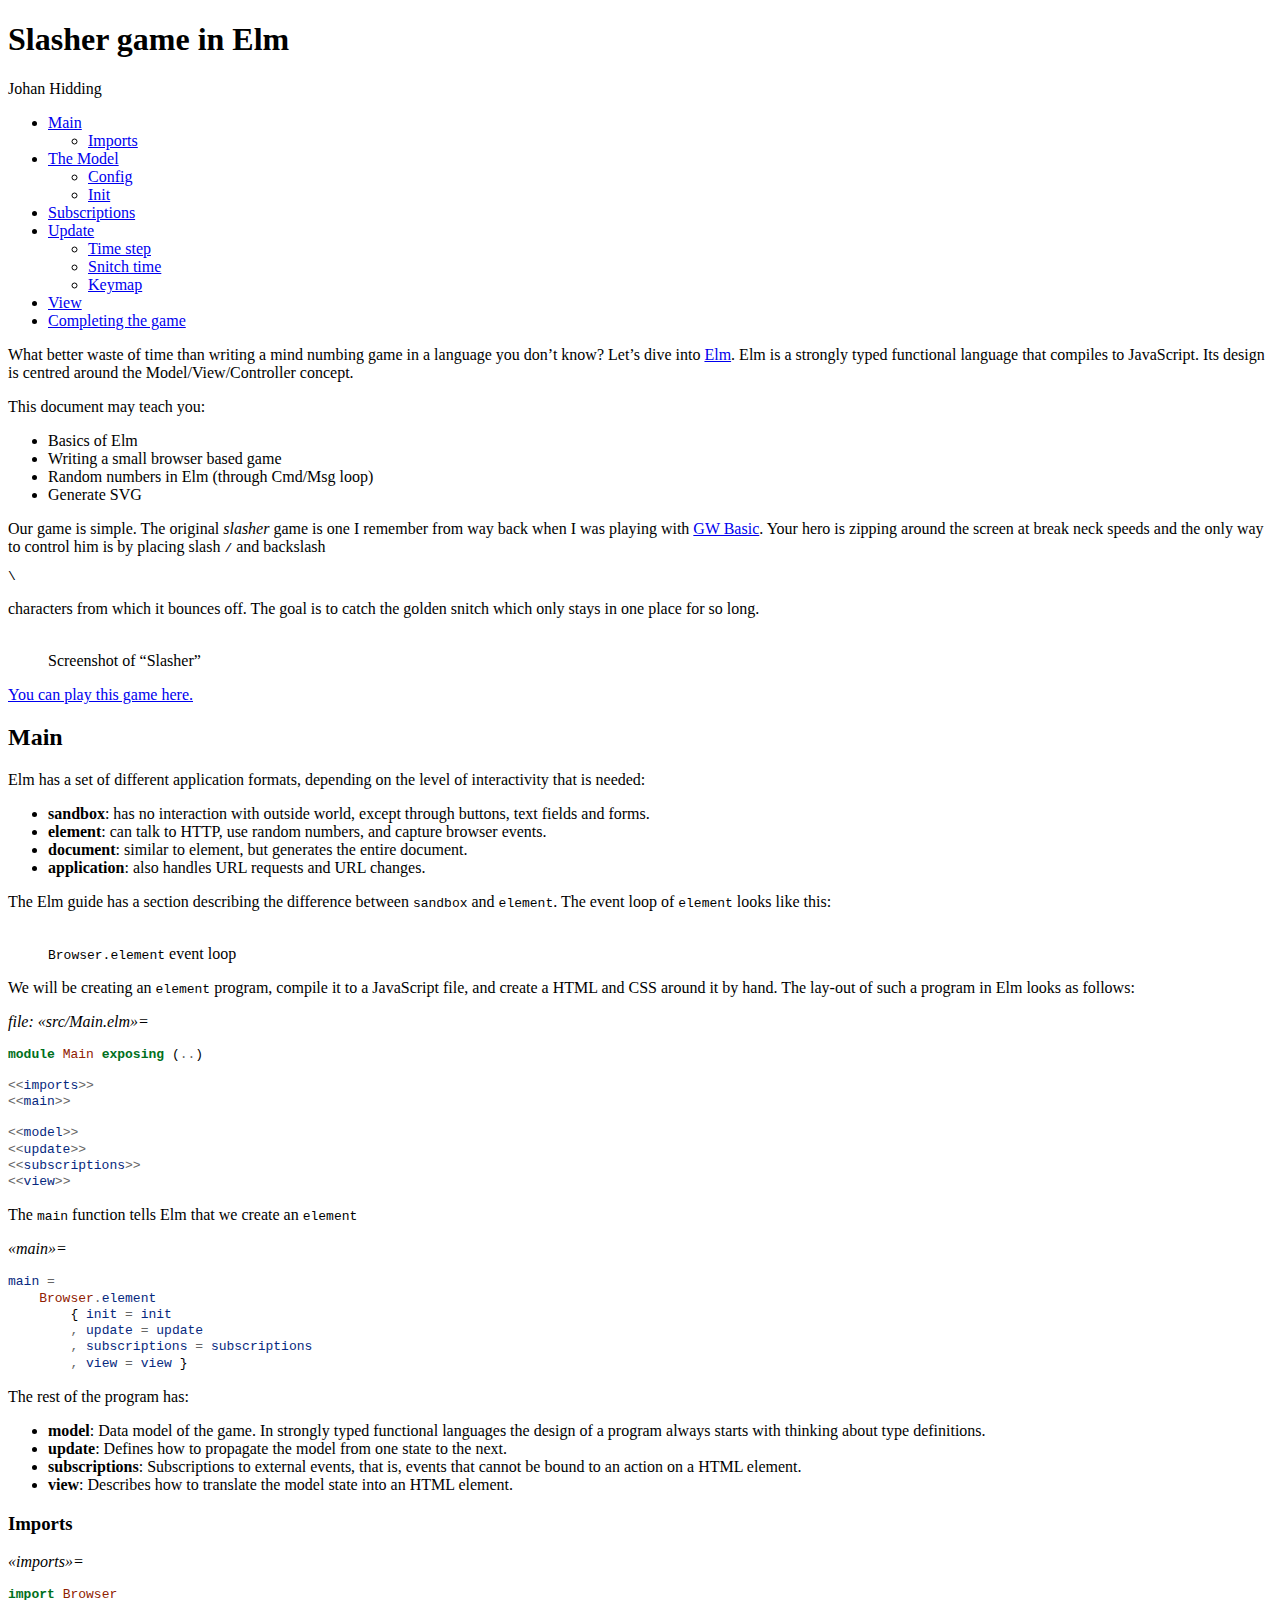
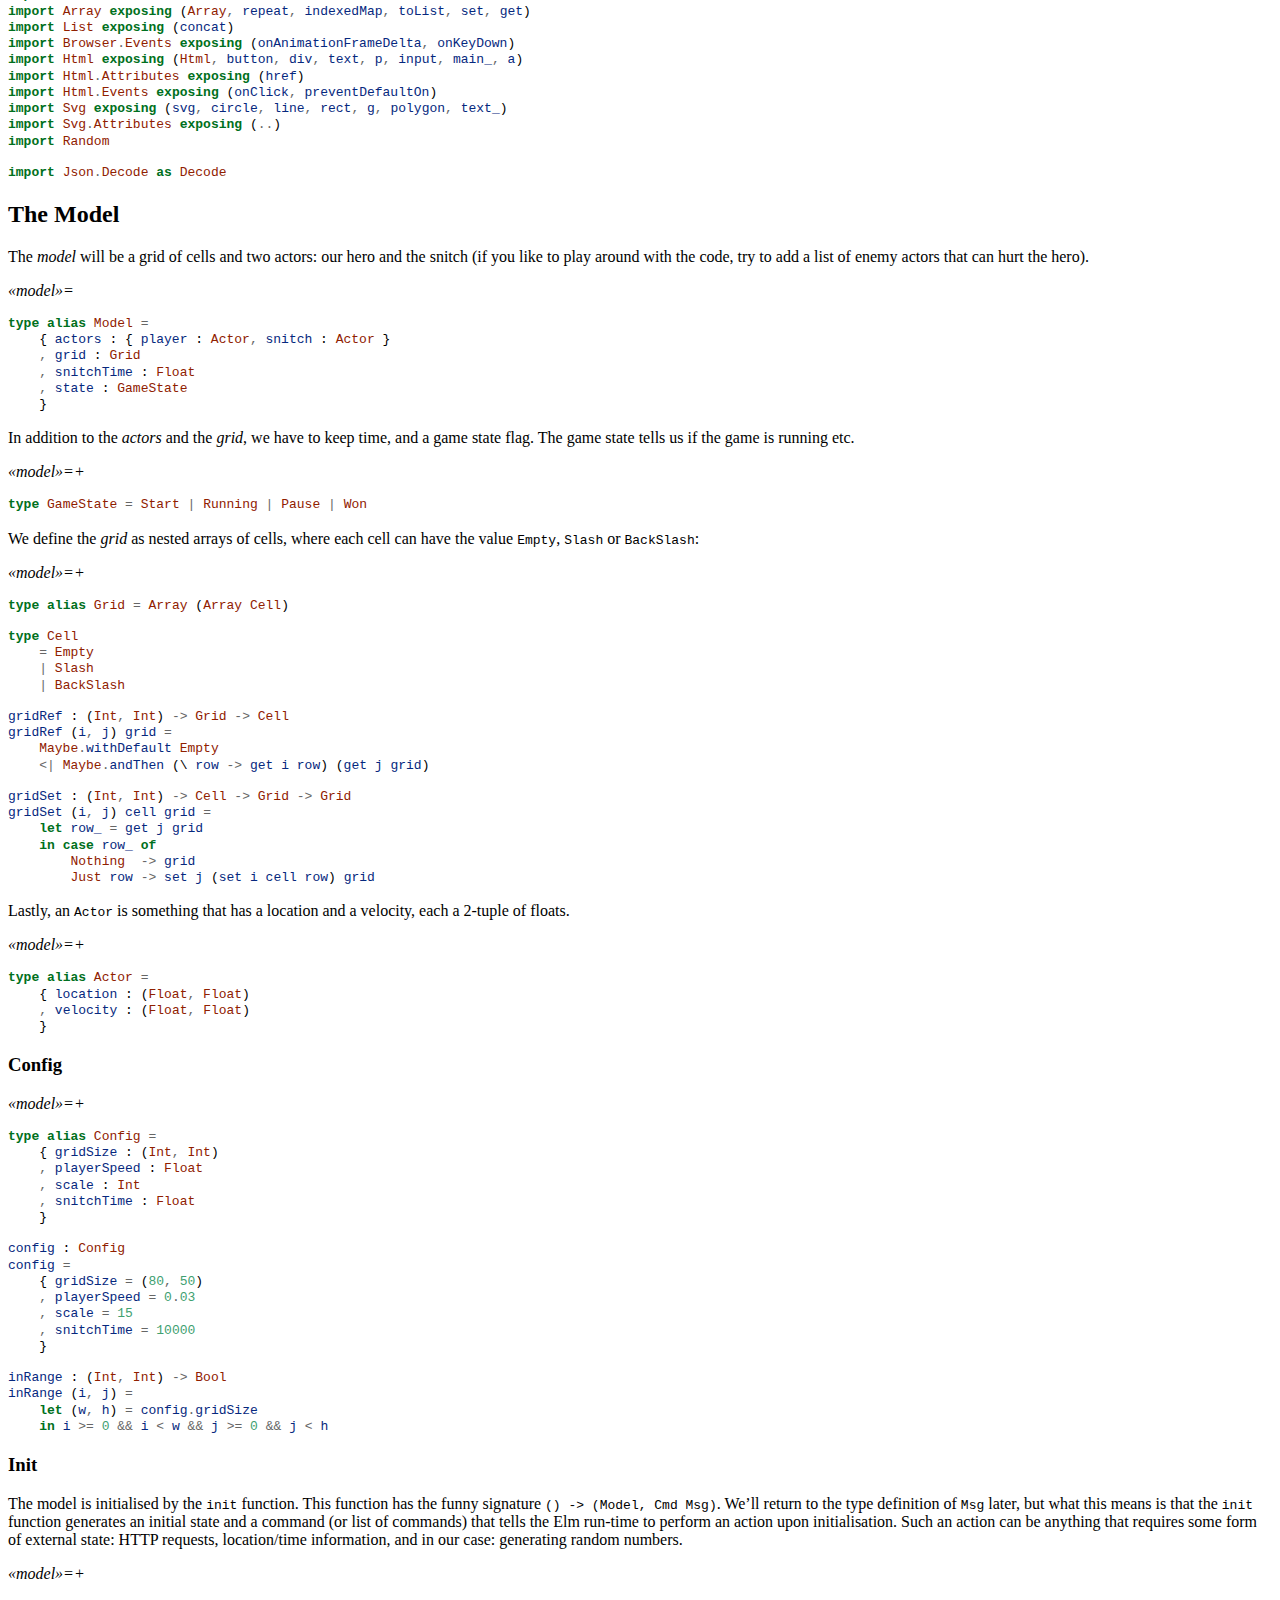
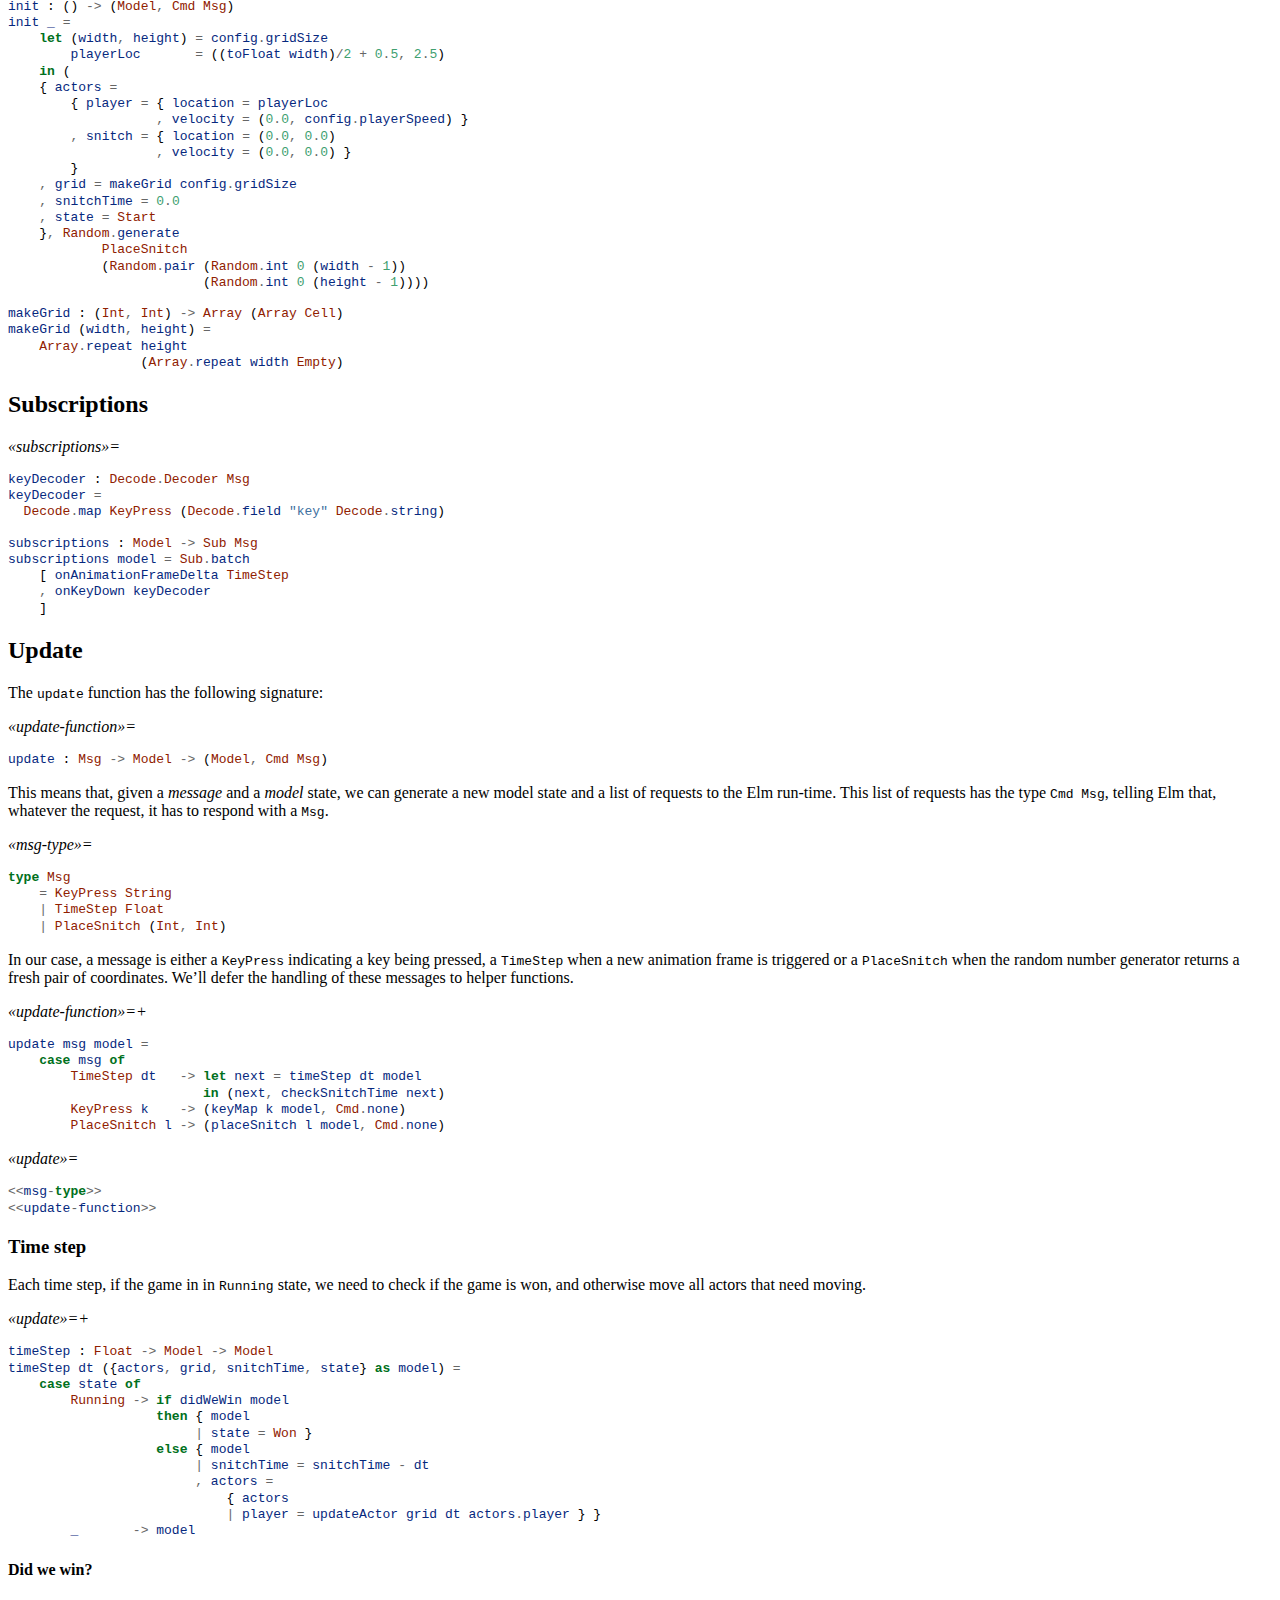
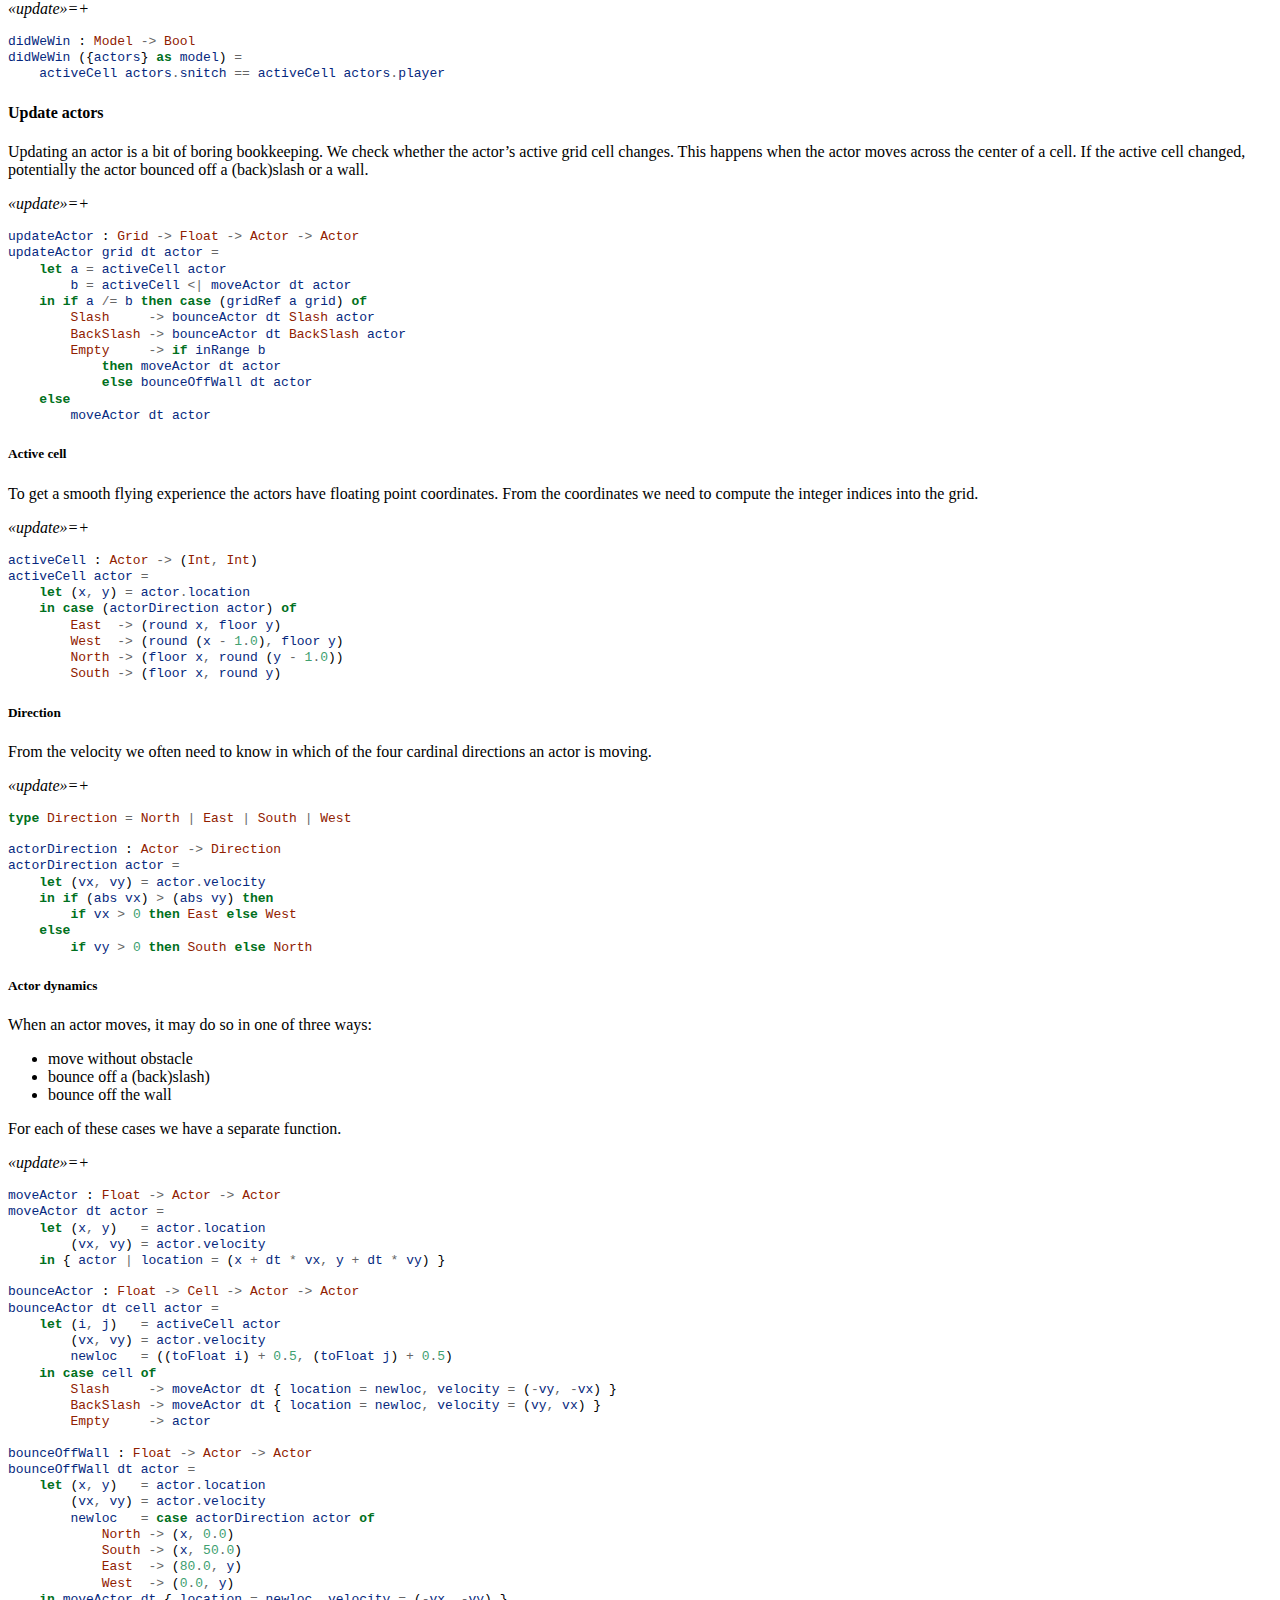
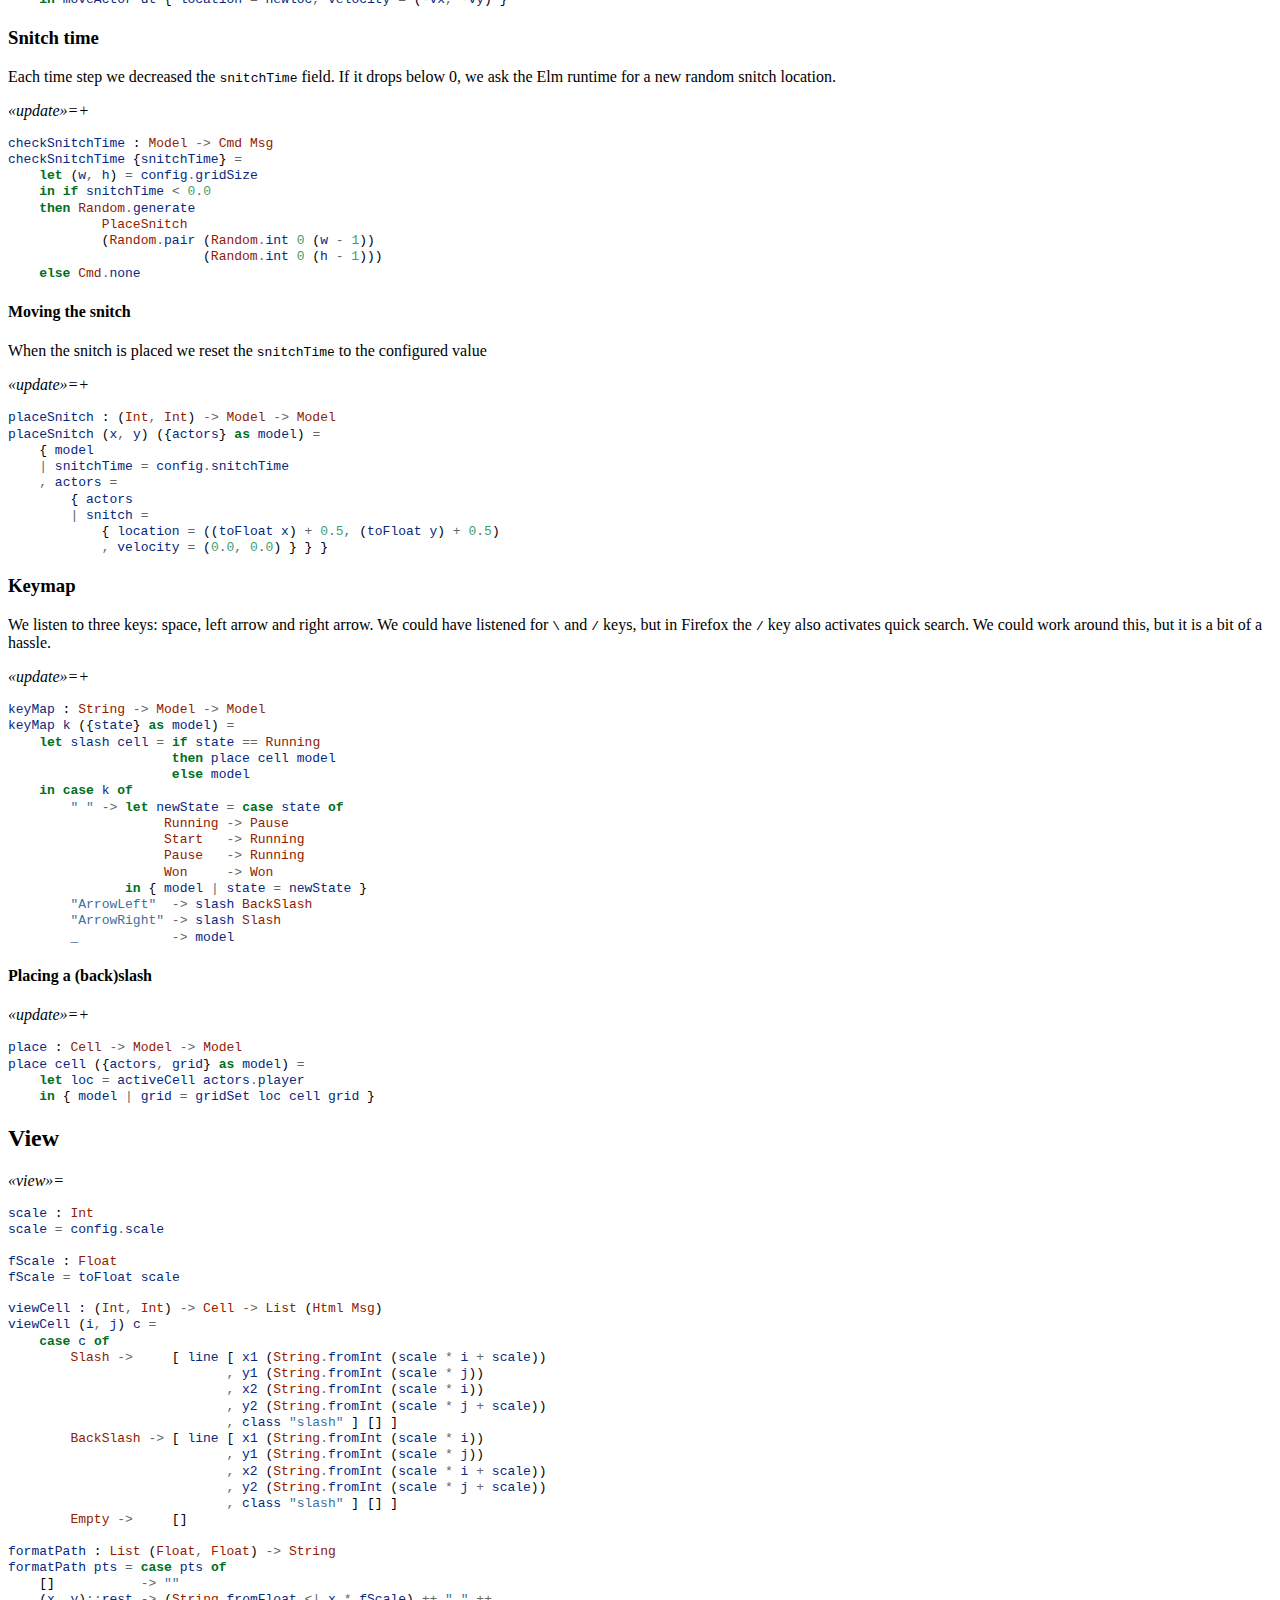
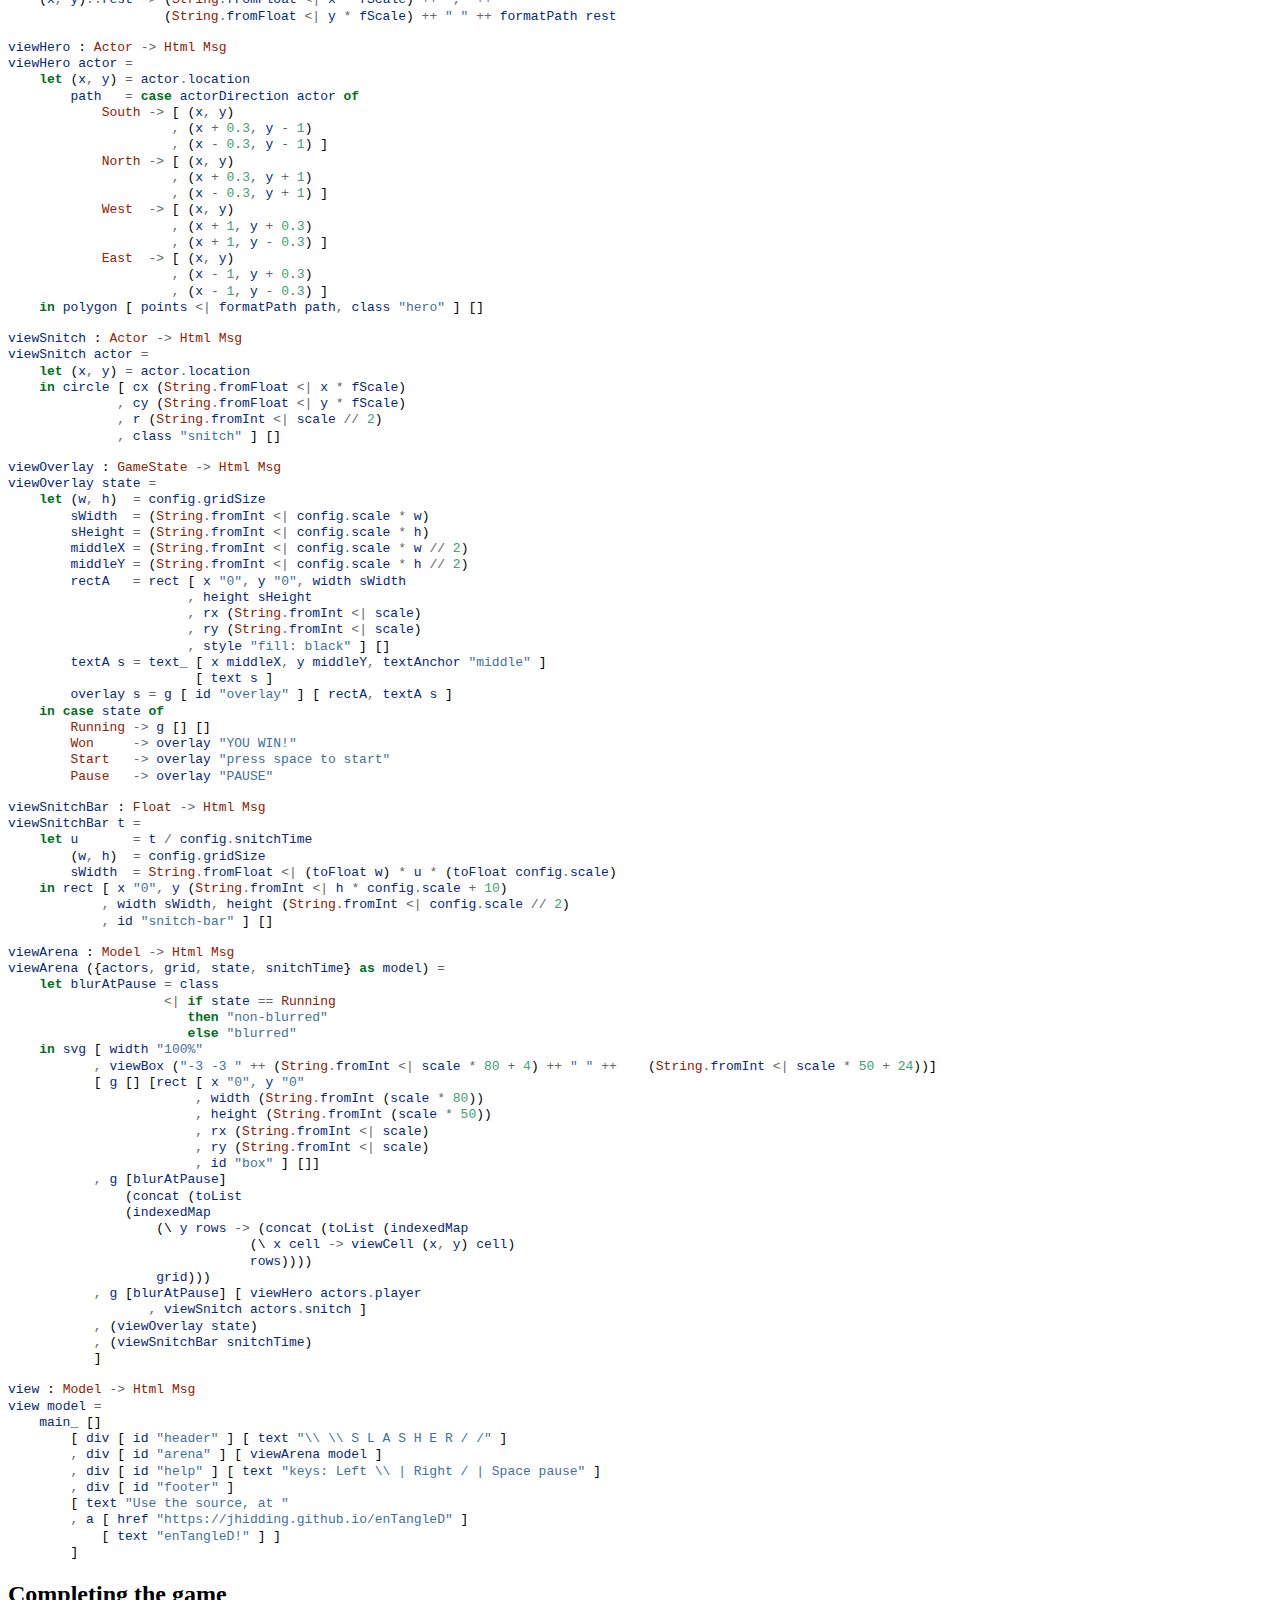
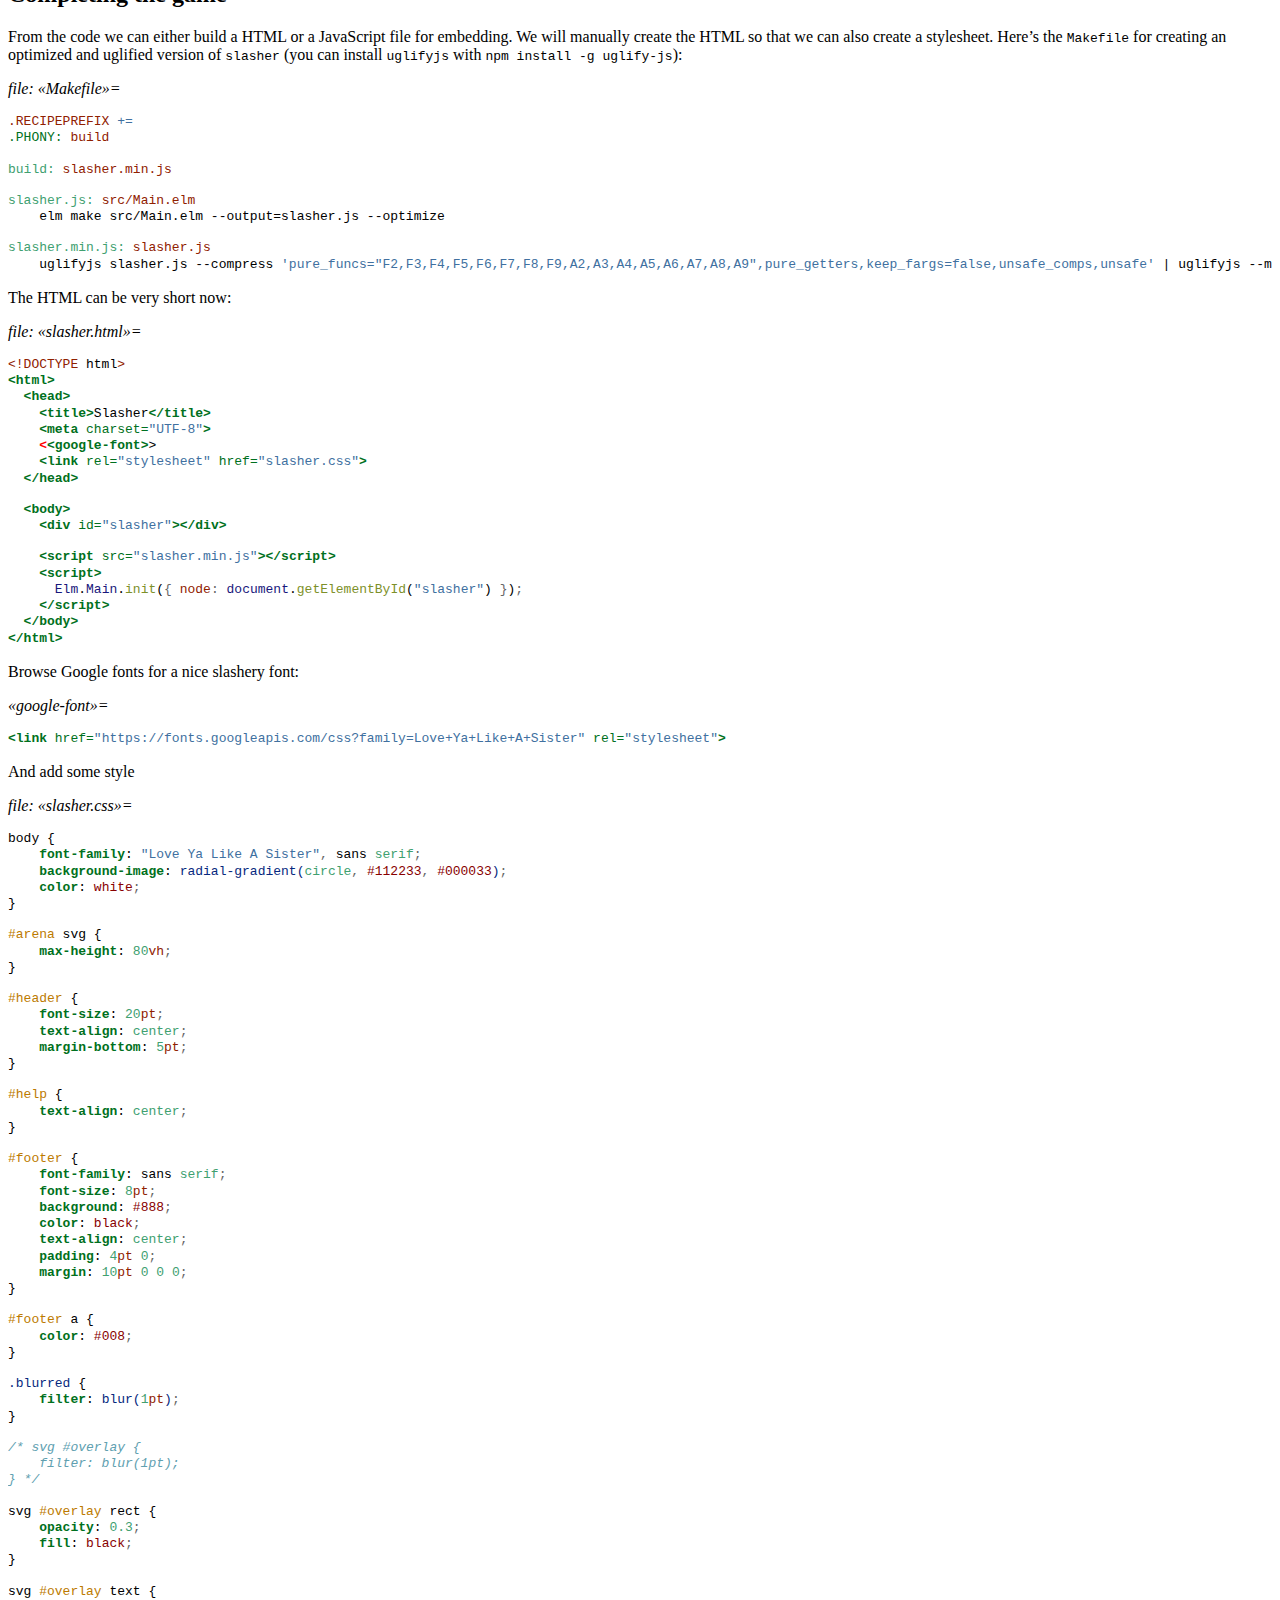
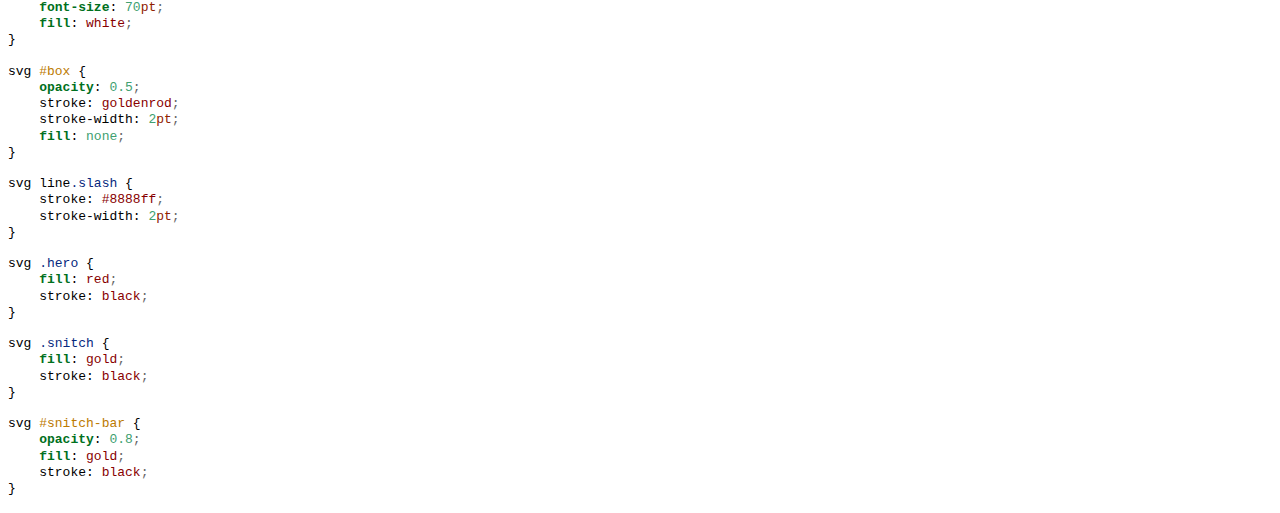
==== commit fd0b8a18: "rename markdown files for ordering; remove tomland for dhall" ====
--- a/docs/elm-slasher.html
+++ b/docs/elm-slasher.html
@@ -6,33 +6,34 @@
   <meta name="viewport" content="width=device-width, initial-scale=1.0, user-scalable=yes" />
   <meta name="author" content="Johan Hidding" />
   <title>Slasher game in Elm</title>
-  <style type="text/css">
+  <style>
       code{white-space: pre-wrap;}
       span.smallcaps{font-variant: small-caps;}
       span.underline{text-decoration: underline;}
       div.column{display: inline-block; vertical-align: top; width: 50%;}
   </style>
-  <style type="text/css">
-a.sourceLine { display: inline-block; line-height: 1.25; }
-a.sourceLine { pointer-events: none; color: inherit; text-decoration: inherit; }
-a.sourceLine:empty { height: 1.2em; }
-.sourceCode { overflow: visible; }
-code.sourceCode { white-space: pre; position: relative; }
+  <style>
+pre > code.sourceCode { white-space: pre; position: relative; }
+pre > code.sourceCode > span { display: inline-block; line-height: 1.25; }
+pre > code.sourceCode > span:empty { height: 1.2em; }
+code.sourceCode > span { color: inherit; text-decoration: inherit; }
 div.sourceCode { margin: 1em 0; }
 pre.sourceCode { margin: 0; }
 @media screen {
 div.sourceCode { overflow: auto; }
 }
 @media print {
-code.sourceCode { white-space: pre-wrap; }
-a.sourceLine { text-indent: -1em; padding-left: 1em; }
+pre > code.sourceCode { white-space: pre-wrap; }
+pre > code.sourceCode > span { text-indent: -5em; padding-left: 5em; }
 }
-pre.numberSource a.sourceLine
-  { position: relative; left: -4em; }
-pre.numberSource a.sourceLine::before
-  { content: attr(title);
+pre.numberSource code
+  { counter-reset: source-line 0; }
+pre.numberSource code > span
+  { position: relative; left: -4em; counter-increment: source-line; }
+pre.numberSource code > span > a:first-child::before
+  { content: counter(source-line);
     position: relative; left: -1em; text-align: right; vertical-align: baseline;
-    border: none; pointer-events: all; display: inline-block;
+    border: none; display: inline-block;
     -webkit-touch-callout: none; -webkit-user-select: none;
     -khtml-user-select: none; -moz-user-select: none;
     -ms-user-select: none; user-select: none;
@@ -41,9 +42,9 @@
   }
 pre.numberSource { margin-left: 3em; border-left: 1px solid #aaaaaa;  padding-left: 4px; }
 div.sourceCode
-  {  }
+  {   }
 @media screen {
-a.sourceLine::before { text-decoration: underline; }
+pre > code.sourceCode > span > a:first-child::before { text-decoration: underline; }
 }
 code span.al { color: #ff0000; font-weight: bold; } /* Alert */
 code span.an { color: #60a0b0; font-weight: bold; font-style: italic; } /* Annotation */
@@ -79,13 +80,14 @@
   <!--[if lt IE 9]>
     <script src="//cdnjs.cloudflare.com/ajax/libs/html5shiv/3.7.3/html5shiv-printshiv.min.js"></script>
   <![endif]-->
+  <link href="https://fonts.googleapis.com/css?family=Dosis" rel="stylesheet">
 </head>
 <body>
-<header>
+<header id="title-block-header">
 <h1 class="title">Slasher game in Elm</h1>
 <p class="author">Johan Hidding</p>
 </header>
-<nav id="TOC">
+<nav id="TOC" role="doc-toc">
 <ul>
 <li><a href="#main">Main</a><ul>
 <li><a href="#imports">Imports</a></li>
@@ -112,9 +114,11 @@
 <li>Random numbers in Elm (through Cmd/Msg loop)</li>
 <li>Generate SVG</li>
 </ul>
-<p>Our game is simple. The original <em>slasher</em> game is one I remember from way back when I was playing with <a href="https://en.wikipedia.org/wiki/GW-BASIC">GW Basic</a>. Your hero is zipping around the screen at break neck speeds and the only way to control him is by placing slash <code>/</code> and backslash <code>\</code> characters from which it bounces off. The goal is to catch the golden snitch which only stays in one place for so long.</p>
+Our game is simple. The original <em>slasher</em> game is one I remember from way back when I was playing with <a href="https://en.wikipedia.org/wiki/GW-BASIC">GW Basic</a>. Your hero is zipping around the screen at break neck speeds and the only way to control him is by placing slash <code>/</code> and backslash
+<pre>\</pre>
+<p>characters from which it bounces off. The goal is to catch the golden snitch which only stays in one place for so long.</p>
 <figure>
-<img src="screenshot.png" alt="Screenshot of “Slasher”" /><figcaption>Screenshot of “Slasher”</figcaption>
+<img src="screenshot.png" alt="" /><figcaption>Screenshot of “Slasher”</figcaption>
 </figure>
 <p><a href="https://jhidding.github.io/enTangleD/slasher.html">You can play this game here.</a></p>
 <h2 id="main">Main</h2>
@@ -127,25 +131,27 @@
 </ul>
 <p>The Elm guide has a section describing the difference between <code>sandbox</code> and <code>element</code>. The event loop of <code>element</code> looks like this:</p>
 <figure>
-<img src="https://guide.elm-lang.org/effects/diagrams/element.svg" alt="Browser.element event loop" /><figcaption><code>Browser.element</code> event loop</figcaption>
+<img src="https://guide.elm-lang.org/effects/diagrams/element.svg" alt="" /><figcaption><code>Browser.element</code> event loop</figcaption>
 </figure>
 <p>We will be creating an <code>element</code> program, compile it to a JavaScript file, and create a HTML and CSS around it by hand. The lay-out of such a program in Elm looks as follows:</p>
 <p><em>file: «src/Main.elm»=</em></p>
-<pre class="elm"><code>&lt;&lt;imports&gt;&gt;
-&lt;&lt;main&gt;&gt;
-
-&lt;&lt;model&gt;&gt;
-&lt;&lt;update&gt;&gt;
-&lt;&lt;subscriptions&gt;&gt;
-&lt;&lt;view&gt;&gt;</code></pre>
+<div class="sourceCode" id="cb1"><pre class="sourceCode elm"><code class="sourceCode elm"><span id="cb1-1"><a href="#cb1-1"></a><span class="kw">module</span> <span class="dt">Main</span> <span class="kw">exposing</span> (<span class="op">..</span>)</span>
+<span id="cb1-2"><a href="#cb1-2"></a></span>
+<span id="cb1-3"><a href="#cb1-3"></a><span class="op">&lt;&lt;</span><span class="fu">imports</span><span class="op">&gt;&gt;</span></span>
+<span id="cb1-4"><a href="#cb1-4"></a><span class="op">&lt;&lt;</span><span class="fu">main</span><span class="op">&gt;&gt;</span></span>
+<span id="cb1-5"><a href="#cb1-5"></a></span>
+<span id="cb1-6"><a href="#cb1-6"></a><span class="op">&lt;&lt;</span><span class="fu">model</span><span class="op">&gt;&gt;</span></span>
+<span id="cb1-7"><a href="#cb1-7"></a><span class="op">&lt;&lt;</span><span class="fu">update</span><span class="op">&gt;&gt;</span></span>
+<span id="cb1-8"><a href="#cb1-8"></a><span class="op">&lt;&lt;</span><span class="fu">subscriptions</span><span class="op">&gt;&gt;</span></span>
+<span id="cb1-9"><a href="#cb1-9"></a><span class="op">&lt;&lt;</span><span class="fu">view</span><span class="op">&gt;&gt;</span></span></code></pre></div>
 <p>The <code>main</code> function tells Elm that we create an <code>element</code></p>
 <p><em>«main»=</em></p>
-<pre id="main" class="elm"><code>main =
-    Browser.element
-        { init = init
-        , update = update
-        , subscriptions = subscriptions
-        , view = view }</code></pre>
+<div class="sourceCode" id="main"><pre class="sourceCode elm"><code class="sourceCode elm"><span id="main-1"><a href="#main-1"></a><span class="fu">main</span> <span class="op">=</span></span>
+<span id="main-2"><a href="#main-2"></a>    <span class="dt">Browser</span><span class="op">.</span><span class="fu">element</span></span>
+<span id="main-3"><a href="#main-3"></a>        { <span class="fu">init</span> <span class="op">=</span> <span class="fu">init</span></span>
+<span id="main-4"><a href="#main-4"></a>        <span class="op">,</span> <span class="fu">update</span> <span class="op">=</span> <span class="fu">update</span></span>
+<span id="main-5"><a href="#main-5"></a>        <span class="op">,</span> <span class="fu">subscriptions</span> <span class="op">=</span> <span class="fu">subscriptions</span></span>
+<span id="main-6"><a href="#main-6"></a>        <span class="op">,</span> <span class="fu">view</span> <span class="op">=</span> <span class="fu">view</span> }</span></code></pre></div>
 <p>The rest of the program has:</p>
 <ul>
 <li><strong>model</strong>: Data model of the game. In strongly typed functional languages the design of a program always starts with thinking about type definitions.</li>
@@ -155,193 +161,193 @@
 </ul>
 <h3 id="imports">Imports</h3>
 <p><em>«imports»=</em></p>
-<pre id="imports" class="elm"><code>import Browser
-import Array exposing (Array, repeat, indexedMap, toList, set, get)
-import List exposing (concat)
-import Browser.Events exposing (onAnimationFrameDelta, onKeyDown)
-import Html exposing (Html, button, div, text, p, input, main_, a)
-import Html.Attributes exposing (href)
-import Html.Events exposing (onClick, preventDefaultOn)
-import Svg exposing (svg, circle, line, rect, g, polygon, text_)
-import Svg.Attributes exposing (..)
-import Random
-
-import Json.Decode as Decode</code></pre>
+<div class="sourceCode" id="imports"><pre class="sourceCode elm"><code class="sourceCode elm"><span id="imports-1"><a href="#imports-1"></a><span class="kw">import</span> <span class="dt">Browser</span></span>
+<span id="imports-2"><a href="#imports-2"></a><span class="kw">import</span> <span class="dt">Array</span> <span class="kw">exposing</span> (<span class="dt">Array</span><span class="op">,</span> <span class="fu">repeat</span><span class="op">,</span> <span class="fu">indexedMap</span><span class="op">,</span> <span class="fu">toList</span><span class="op">,</span> <span class="fu">set</span><span class="op">,</span> <span class="fu">get</span>)</span>
+<span id="imports-3"><a href="#imports-3"></a><span class="kw">import</span> <span class="dt">List</span> <span class="kw">exposing</span> (<span class="fu">concat</span>)</span>
+<span id="imports-4"><a href="#imports-4"></a><span class="kw">import</span> <span class="dt">Browser</span><span class="op">.</span><span class="dt">Events</span> <span class="kw">exposing</span> (<span class="fu">onAnimationFrameDelta</span><span class="op">,</span> <span class="fu">onKeyDown</span>)</span>
+<span id="imports-5"><a href="#imports-5"></a><span class="kw">import</span> <span class="dt">Html</span> <span class="kw">exposing</span> (<span class="dt">Html</span><span class="op">,</span> <span class="fu">button</span><span class="op">,</span> <span class="fu">div</span><span class="op">,</span> <span class="fu">text</span><span class="op">,</span> <span class="fu">p</span><span class="op">,</span> <span class="fu">input</span><span class="op">,</span> <span class="fu">main_</span><span class="op">,</span> <span class="fu">a</span>)</span>
+<span id="imports-6"><a href="#imports-6"></a><span class="kw">import</span> <span class="dt">Html</span><span class="op">.</span><span class="dt">Attributes</span> <span class="kw">exposing</span> (<span class="fu">href</span>)</span>
+<span id="imports-7"><a href="#imports-7"></a><span class="kw">import</span> <span class="dt">Html</span><span class="op">.</span><span class="dt">Events</span> <span class="kw">exposing</span> (<span class="fu">onClick</span><span class="op">,</span> <span class="fu">preventDefaultOn</span>)</span>
+<span id="imports-8"><a href="#imports-8"></a><span class="kw">import</span> <span class="dt">Svg</span> <span class="kw">exposing</span> (<span class="fu">svg</span><span class="op">,</span> <span class="fu">circle</span><span class="op">,</span> <span class="fu">line</span><span class="op">,</span> <span class="fu">rect</span><span class="op">,</span> <span class="fu">g</span><span class="op">,</span> <span class="fu">polygon</span><span class="op">,</span> <span class="fu">text_</span>)</span>
+<span id="imports-9"><a href="#imports-9"></a><span class="kw">import</span> <span class="dt">Svg</span><span class="op">.</span><span class="dt">Attributes</span> <span class="kw">exposing</span> (<span class="op">..</span>)</span>
+<span id="imports-10"><a href="#imports-10"></a><span class="kw">import</span> <span class="dt">Random</span></span>
+<span id="imports-11"><a href="#imports-11"></a></span>
+<span id="imports-12"><a href="#imports-12"></a><span class="kw">import</span> <span class="dt">Json</span><span class="op">.</span><span class="dt">Decode</span> <span class="kw">as</span> <span class="dt">Decode</span></span></code></pre></div>
 <h2 id="the-model">The Model</h2>
 <p>The <em>model</em> will be a grid of cells and two actors: our hero and the snitch (if you like to play around with the code, try to add a list of enemy actors that can hurt the hero).</p>
 <p><em>«model»=</em></p>
-<pre id="model" class="elm"><code>type alias Model =
-    { actors : { player : Actor, snitch : Actor }
-    , grid : Grid
-    , snitchTime : Float
-    , state : GameState
-    }</code></pre>
+<div class="sourceCode" id="model"><pre class="sourceCode elm"><code class="sourceCode elm"><span id="model-1"><a href="#model-1"></a><span class="kw">type</span> <span class="kw">alias</span> <span class="dt">Model</span> <span class="op">=</span></span>
+<span id="model-2"><a href="#model-2"></a>    { <span class="fu">actors</span> : { <span class="fu">player</span> : <span class="dt">Actor</span><span class="op">,</span> <span class="fu">snitch</span> : <span class="dt">Actor</span> }</span>
+<span id="model-3"><a href="#model-3"></a>    <span class="op">,</span> <span class="fu">grid</span> : <span class="dt">Grid</span></span>
+<span id="model-4"><a href="#model-4"></a>    <span class="op">,</span> <span class="fu">snitchTime</span> : <span class="dt">Float</span></span>
+<span id="model-5"><a href="#model-5"></a>    <span class="op">,</span> <span class="fu">state</span> : <span class="dt">GameState</span></span>
+<span id="model-6"><a href="#model-6"></a>    }</span></code></pre></div>
 <p>In addition to the <em>actors</em> and the <em>grid</em>, we have to keep time, and a game state flag. The game state tells us if the game is running etc.</p>
 <p><em>«model»=+</em></p>
-<pre id="model" class="elm"><code>type GameState = Start | Running | Pause | Won</code></pre>
+<div class="sourceCode" id="model"><pre class="sourceCode elm"><code class="sourceCode elm"><span id="model-1"><a href="#model-1"></a><span class="kw">type</span> <span class="dt">GameState</span> <span class="op">=</span> <span class="dt">Start</span> <span class="op">|</span> <span class="dt">Running</span> <span class="op">|</span> <span class="dt">Pause</span> <span class="op">|</span> <span class="dt">Won</span></span></code></pre></div>
 <p>We define the <em>grid</em> as nested arrays of cells, where each cell can have the value <code>Empty</code>, <code>Slash</code> or <code>BackSlash</code>:</p>
 <p><em>«model»=+</em></p>
-<pre id="model" class="elm"><code>type alias Grid = Array (Array Cell)
-
-type Cell
-    = Empty
-    | Slash
-    | BackSlash
-
-gridRef : (Int, Int) -&gt; Grid -&gt; Cell
-gridRef (i, j) grid = 
-    Maybe.withDefault Empty 
-    &lt;| Maybe.andThen (\ row -&gt; get i row) (get j grid)
-
-gridSet : (Int, Int) -&gt; Cell -&gt; Grid -&gt; Grid
-gridSet (i, j) cell grid =
-    let row_ = get j grid
-    in case row_ of
-        Nothing  -&gt; grid
-        Just row -&gt; set j (set i cell row) grid</code></pre>
+<div class="sourceCode" id="model"><pre class="sourceCode elm"><code class="sourceCode elm"><span id="model-1"><a href="#model-1"></a><span class="kw">type</span> <span class="kw">alias</span> <span class="dt">Grid</span> <span class="op">=</span> <span class="dt">Array</span> (<span class="dt">Array</span> <span class="dt">Cell</span>)</span>
+<span id="model-2"><a href="#model-2"></a></span>
+<span id="model-3"><a href="#model-3"></a><span class="kw">type</span> <span class="dt">Cell</span></span>
+<span id="model-4"><a href="#model-4"></a>    <span class="op">=</span> <span class="dt">Empty</span></span>
+<span id="model-5"><a href="#model-5"></a>    <span class="op">|</span> <span class="dt">Slash</span></span>
+<span id="model-6"><a href="#model-6"></a>    <span class="op">|</span> <span class="dt">BackSlash</span></span>
+<span id="model-7"><a href="#model-7"></a></span>
+<span id="model-8"><a href="#model-8"></a><span class="fu">gridRef</span> : (<span class="dt">Int</span><span class="op">,</span> <span class="dt">Int</span>) <span class="op">-&gt;</span> <span class="dt">Grid</span> <span class="op">-&gt;</span> <span class="dt">Cell</span></span>
+<span id="model-9"><a href="#model-9"></a><span class="fu">gridRef</span> (<span class="fu">i</span><span class="op">,</span> <span class="fu">j</span>) <span class="fu">grid</span> <span class="op">=</span> </span>
+<span id="model-10"><a href="#model-10"></a>    <span class="dt">Maybe</span><span class="op">.</span><span class="fu">withDefault</span> <span class="dt">Empty</span> </span>
+<span id="model-11"><a href="#model-11"></a>    <span class="op">&lt;|</span> <span class="dt">Maybe</span><span class="op">.</span><span class="fu">andThen</span> (\ <span class="fu">row</span> <span class="op">-&gt;</span> <span class="fu">get</span> <span class="fu">i</span> <span class="fu">row</span>) (<span class="fu">get</span> <span class="fu">j</span> <span class="fu">grid</span>)</span>
+<span id="model-12"><a href="#model-12"></a></span>
+<span id="model-13"><a href="#model-13"></a><span class="fu">gridSet</span> : (<span class="dt">Int</span><span class="op">,</span> <span class="dt">Int</span>) <span class="op">-&gt;</span> <span class="dt">Cell</span> <span class="op">-&gt;</span> <span class="dt">Grid</span> <span class="op">-&gt;</span> <span class="dt">Grid</span></span>
+<span id="model-14"><a href="#model-14"></a><span class="fu">gridSet</span> (<span class="fu">i</span><span class="op">,</span> <span class="fu">j</span>) <span class="fu">cell</span> <span class="fu">grid</span> <span class="op">=</span></span>
+<span id="model-15"><a href="#model-15"></a>    <span class="kw">let</span> <span class="fu">row_</span> <span class="op">=</span> <span class="fu">get</span> <span class="fu">j</span> <span class="fu">grid</span></span>
+<span id="model-16"><a href="#model-16"></a>    <span class="kw">in</span> <span class="cf">case</span> <span class="fu">row_</span> <span class="cf">of</span></span>
+<span id="model-17"><a href="#model-17"></a>        <span class="dt">Nothing</span>  <span class="op">-&gt;</span> <span class="fu">grid</span></span>
+<span id="model-18"><a href="#model-18"></a>        <span class="dt">Just</span> <span class="fu">row</span> <span class="op">-&gt;</span> <span class="fu">set</span> <span class="fu">j</span> (<span class="fu">set</span> <span class="fu">i</span> <span class="fu">cell</span> <span class="fu">row</span>) <span class="fu">grid</span></span></code></pre></div>
 <p>Lastly, an <code>Actor</code> is something that has a location and a velocity, each a 2-tuple of floats.</p>
 <p><em>«model»=+</em></p>
-<pre id="model" class="elm"><code>type alias Actor =
-    { location : (Float, Float)
-    , velocity : (Float, Float)
-    }</code></pre>
+<div class="sourceCode" id="model"><pre class="sourceCode elm"><code class="sourceCode elm"><span id="model-1"><a href="#model-1"></a><span class="kw">type</span> <span class="kw">alias</span> <span class="dt">Actor</span> <span class="op">=</span></span>
+<span id="model-2"><a href="#model-2"></a>    { <span class="fu">location</span> : (<span class="dt">Float</span><span class="op">,</span> <span class="dt">Float</span>)</span>
+<span id="model-3"><a href="#model-3"></a>    <span class="op">,</span> <span class="fu">velocity</span> : (<span class="dt">Float</span><span class="op">,</span> <span class="dt">Float</span>)</span>
+<span id="model-4"><a href="#model-4"></a>    }</span></code></pre></div>
 <h3 id="config">Config</h3>
 <p><em>«model»=+</em></p>
-<pre id="model" class="elm"><code>type alias Config =
-    { gridSize : (Int, Int)
-    , playerSpeed : Float
-    , scale : Int
-    , snitchTime : Float
-    }
-
-config : Config
-config =
-    { gridSize = (80, 50)
-    , playerSpeed = 0.03
-    , scale = 15
-    , snitchTime = 10000
-    }
-
-inRange : (Int, Int) -&gt; Bool
-inRange (i, j) = 
-    let (w, h) = config.gridSize
-    in i &gt;= 0 &amp;&amp; i &lt; w &amp;&amp; j &gt;= 0 &amp;&amp; j &lt; h</code></pre>
+<div class="sourceCode" id="model"><pre class="sourceCode elm"><code class="sourceCode elm"><span id="model-1"><a href="#model-1"></a><span class="kw">type</span> <span class="kw">alias</span> <span class="dt">Config</span> <span class="op">=</span></span>
+<span id="model-2"><a href="#model-2"></a>    { <span class="fu">gridSize</span> : (<span class="dt">Int</span><span class="op">,</span> <span class="dt">Int</span>)</span>
+<span id="model-3"><a href="#model-3"></a>    <span class="op">,</span> <span class="fu">playerSpeed</span> : <span class="dt">Float</span></span>
+<span id="model-4"><a href="#model-4"></a>    <span class="op">,</span> <span class="fu">scale</span> : <span class="dt">Int</span></span>
+<span id="model-5"><a href="#model-5"></a>    <span class="op">,</span> <span class="fu">snitchTime</span> : <span class="dt">Float</span></span>
+<span id="model-6"><a href="#model-6"></a>    }</span>
+<span id="model-7"><a href="#model-7"></a></span>
+<span id="model-8"><a href="#model-8"></a><span class="fu">config</span> : <span class="dt">Config</span></span>
+<span id="model-9"><a href="#model-9"></a><span class="fu">config</span> <span class="op">=</span></span>
+<span id="model-10"><a href="#model-10"></a>    { <span class="fu">gridSize</span> <span class="op">=</span> (<span class="dv">80</span><span class="op">,</span> <span class="dv">50</span>)</span>
+<span id="model-11"><a href="#model-11"></a>    <span class="op">,</span> <span class="fu">playerSpeed</span> <span class="op">=</span> <span class="dv">0</span><span class="op">.</span><span class="dv">03</span></span>
+<span id="model-12"><a href="#model-12"></a>    <span class="op">,</span> <span class="fu">scale</span> <span class="op">=</span> <span class="dv">15</span></span>
+<span id="model-13"><a href="#model-13"></a>    <span class="op">,</span> <span class="fu">snitchTime</span> <span class="op">=</span> <span class="dv">10000</span></span>
+<span id="model-14"><a href="#model-14"></a>    }</span>
+<span id="model-15"><a href="#model-15"></a></span>
+<span id="model-16"><a href="#model-16"></a><span class="fu">inRange</span> : (<span class="dt">Int</span><span class="op">,</span> <span class="dt">Int</span>) <span class="op">-&gt;</span> <span class="dt">Bool</span></span>
+<span id="model-17"><a href="#model-17"></a><span class="fu">inRange</span> (<span class="fu">i</span><span class="op">,</span> <span class="fu">j</span>) <span class="op">=</span> </span>
+<span id="model-18"><a href="#model-18"></a>    <span class="kw">let</span> (<span class="fu">w</span><span class="op">,</span> <span class="fu">h</span>) <span class="op">=</span> <span class="fu">config</span><span class="op">.</span><span class="fu">gridSize</span></span>
+<span id="model-19"><a href="#model-19"></a>    <span class="kw">in</span> <span class="fu">i</span> <span class="op">&gt;=</span> <span class="dv">0</span> <span class="op">&amp;&amp;</span> <span class="fu">i</span> <span class="op">&lt;</span> <span class="fu">w</span> <span class="op">&amp;&amp;</span> <span class="fu">j</span> <span class="op">&gt;=</span> <span class="dv">0</span> <span class="op">&amp;&amp;</span> <span class="fu">j</span> <span class="op">&lt;</span> <span class="fu">h</span></span></code></pre></div>
 <h3 id="init">Init</h3>
 <p>The model is initialised by the <code>init</code> function. This function has the funny signature <code>() -&gt; (Model, Cmd Msg)</code>. We’ll return to the type definition of <code>Msg</code> later, but what this means is that the <code>init</code> function generates an initial state and a command (or list of commands) that tells the Elm run-time to perform an action upon initialisation. Such an action can be anything that requires some form of external state: HTTP requests, location/time information, and in our case: generating random numbers.</p>
 <p><em>«model»=+</em></p>
-<pre id="model" class="elm"><code>init : () -&gt; (Model, Cmd Msg)
-init _ = 
-    let (width, height) = config.gridSize
-        playerLoc       = ((toFloat width)/2 + 0.5, 2.5)
-    in (
-    { actors =
-        { player = { location = playerLoc
-                   , velocity = (0.0, config.playerSpeed) }
-        , snitch = { location = (0.0, 0.0)
-                   , velocity = (0.0, 0.0) }
-        }
-    , grid = makeGrid config.gridSize
-    , snitchTime = 0.0
-    , state = Start
-    }, Random.generate
-            PlaceSnitch
-            (Random.pair (Random.int 0 (width - 1))
-                         (Random.int 0 (height - 1))))
-
-makeGrid : (Int, Int) -&gt; Array (Array Cell)
-makeGrid (width, height) =
-    Array.repeat height
-                 (Array.repeat width Empty)</code></pre>
+<div class="sourceCode" id="model"><pre class="sourceCode elm"><code class="sourceCode elm"><span id="model-1"><a href="#model-1"></a><span class="fu">init</span> : () <span class="op">-&gt;</span> (<span class="dt">Model</span><span class="op">,</span> <span class="dt">Cmd</span> <span class="dt">Msg</span>)</span>
+<span id="model-2"><a href="#model-2"></a><span class="fu">init</span> <span class="fu">_</span> <span class="op">=</span> </span>
+<span id="model-3"><a href="#model-3"></a>    <span class="kw">let</span> (<span class="fu">width</span><span class="op">,</span> <span class="fu">height</span>) <span class="op">=</span> <span class="fu">config</span><span class="op">.</span><span class="fu">gridSize</span></span>
+<span id="model-4"><a href="#model-4"></a>        <span class="fu">playerLoc</span>       <span class="op">=</span> ((<span class="fu">toFloat</span> <span class="fu">width</span>)<span class="op">/</span><span class="dv">2</span> <span class="op">+</span> <span class="dv">0</span><span class="op">.</span><span class="dv">5</span><span class="op">,</span> <span class="dv">2</span><span class="op">.</span><span class="dv">5</span>)</span>
+<span id="model-5"><a href="#model-5"></a>    <span class="kw">in</span> (</span>
+<span id="model-6"><a href="#model-6"></a>    { <span class="fu">actors</span> <span class="op">=</span></span>
+<span id="model-7"><a href="#model-7"></a>        { <span class="fu">player</span> <span class="op">=</span> { <span class="fu">location</span> <span class="op">=</span> <span class="fu">playerLoc</span></span>
+<span id="model-8"><a href="#model-8"></a>                   <span class="op">,</span> <span class="fu">velocity</span> <span class="op">=</span> (<span class="dv">0</span><span class="op">.</span><span class="dv">0</span><span class="op">,</span> <span class="fu">config</span><span class="op">.</span><span class="fu">playerSpeed</span>) }</span>
+<span id="model-9"><a href="#model-9"></a>        <span class="op">,</span> <span class="fu">snitch</span> <span class="op">=</span> { <span class="fu">location</span> <span class="op">=</span> (<span class="dv">0</span><span class="op">.</span><span class="dv">0</span><span class="op">,</span> <span class="dv">0</span><span class="op">.</span><span class="dv">0</span>)</span>
+<span id="model-10"><a href="#model-10"></a>                   <span class="op">,</span> <span class="fu">velocity</span> <span class="op">=</span> (<span class="dv">0</span><span class="op">.</span><span class="dv">0</span><span class="op">,</span> <span class="dv">0</span><span class="op">.</span><span class="dv">0</span>) }</span>
+<span id="model-11"><a href="#model-11"></a>        }</span>
+<span id="model-12"><a href="#model-12"></a>    <span class="op">,</span> <span class="fu">grid</span> <span class="op">=</span> <span class="fu">makeGrid</span> <span class="fu">config</span><span class="op">.</span><span class="fu">gridSize</span></span>
+<span id="model-13"><a href="#model-13"></a>    <span class="op">,</span> <span class="fu">snitchTime</span> <span class="op">=</span> <span class="dv">0</span><span class="op">.</span><span class="dv">0</span></span>
+<span id="model-14"><a href="#model-14"></a>    <span class="op">,</span> <span class="fu">state</span> <span class="op">=</span> <span class="dt">Start</span></span>
+<span id="model-15"><a href="#model-15"></a>    }<span class="op">,</span> <span class="dt">Random</span><span class="op">.</span><span class="fu">generate</span></span>
+<span id="model-16"><a href="#model-16"></a>            <span class="dt">PlaceSnitch</span></span>
+<span id="model-17"><a href="#model-17"></a>            (<span class="dt">Random</span><span class="op">.</span><span class="fu">pair</span> (<span class="dt">Random</span><span class="op">.</span><span class="fu">int</span> <span class="dv">0</span> (<span class="fu">width</span> <span class="op">-</span> <span class="dv">1</span>))</span>
+<span id="model-18"><a href="#model-18"></a>                         (<span class="dt">Random</span><span class="op">.</span><span class="fu">int</span> <span class="dv">0</span> (<span class="fu">height</span> <span class="op">-</span> <span class="dv">1</span>))))</span>
+<span id="model-19"><a href="#model-19"></a></span>
+<span id="model-20"><a href="#model-20"></a><span class="fu">makeGrid</span> : (<span class="dt">Int</span><span class="op">,</span> <span class="dt">Int</span>) <span class="op">-&gt;</span> <span class="dt">Array</span> (<span class="dt">Array</span> <span class="dt">Cell</span>)</span>
+<span id="model-21"><a href="#model-21"></a><span class="fu">makeGrid</span> (<span class="fu">width</span><span class="op">,</span> <span class="fu">height</span>) <span class="op">=</span></span>
+<span id="model-22"><a href="#model-22"></a>    <span class="dt">Array</span><span class="op">.</span><span class="fu">repeat</span> <span class="fu">height</span></span>
+<span id="model-23"><a href="#model-23"></a>                 (<span class="dt">Array</span><span class="op">.</span><span class="fu">repeat</span> <span class="fu">width</span> <span class="dt">Empty</span>)</span></code></pre></div>
 <h2 id="subscriptions">Subscriptions</h2>
 <p><em>«subscriptions»=</em></p>
-<pre id="subscriptions" class="elm"><code>keyDecoder : Decode.Decoder Msg
-keyDecoder =
-  Decode.map KeyPress (Decode.field &quot;key&quot; Decode.string)
-
-subscriptions : Model -&gt; Sub Msg
-subscriptions model = Sub.batch
-    [ onAnimationFrameDelta TimeStep
-    , onKeyDown keyDecoder
-    ]</code></pre>
+<div class="sourceCode" id="subscriptions"><pre class="sourceCode elm"><code class="sourceCode elm"><span id="subscriptions-1"><a href="#subscriptions-1"></a><span class="fu">keyDecoder</span> : <span class="dt">Decode</span><span class="op">.</span><span class="dt">Decoder</span> <span class="dt">Msg</span></span>
+<span id="subscriptions-2"><a href="#subscriptions-2"></a><span class="fu">keyDecoder</span> <span class="op">=</span></span>
+<span id="subscriptions-3"><a href="#subscriptions-3"></a>  <span class="dt">Decode</span><span class="op">.</span><span class="fu">map</span> <span class="dt">KeyPress</span> (<span class="dt">Decode</span><span class="op">.</span><span class="fu">field</span> <span class="st">&quot;key&quot;</span> <span class="dt">Decode</span><span class="op">.</span><span class="fu">string</span>)</span>
+<span id="subscriptions-4"><a href="#subscriptions-4"></a></span>
+<span id="subscriptions-5"><a href="#subscriptions-5"></a><span class="fu">subscriptions</span> : <span class="dt">Model</span> <span class="op">-&gt;</span> <span class="dt">Sub</span> <span class="dt">Msg</span></span>
+<span id="subscriptions-6"><a href="#subscriptions-6"></a><span class="fu">subscriptions</span> <span class="fu">model</span> <span class="op">=</span> <span class="dt">Sub</span><span class="op">.</span><span class="fu">batch</span></span>
+<span id="subscriptions-7"><a href="#subscriptions-7"></a>    [ <span class="fu">onAnimationFrameDelta</span> <span class="dt">TimeStep</span></span>
+<span id="subscriptions-8"><a href="#subscriptions-8"></a>    <span class="op">,</span> <span class="fu">onKeyDown</span> <span class="fu">keyDecoder</span></span>
+<span id="subscriptions-9"><a href="#subscriptions-9"></a>    ]</span></code></pre></div>
 <h2 id="update">Update</h2>
 <p>The <code>update</code> function has the following signature:</p>
 <p><em>«update-function»=</em></p>
-<pre id="update-function" class="elm"><code>update : Msg -&gt; Model -&gt; (Model, Cmd Msg)</code></pre>
+<div class="sourceCode" id="update-function"><pre class="sourceCode elm"><code class="sourceCode elm"><span id="update-function-1"><a href="#update-function-1"></a><span class="fu">update</span> : <span class="dt">Msg</span> <span class="op">-&gt;</span> <span class="dt">Model</span> <span class="op">-&gt;</span> (<span class="dt">Model</span><span class="op">,</span> <span class="dt">Cmd</span> <span class="dt">Msg</span>)</span></code></pre></div>
 <p>This means that, given a <em>message</em> and a <em>model</em> state, we can generate a new model state and a list of requests to the Elm run-time. This list of requests has the type <code>Cmd Msg</code>, telling Elm that, whatever the request, it has to respond with a <code>Msg</code>.</p>
 <p><em>«msg-type»=</em></p>
-<pre id="msg-type" class="elm"><code>type Msg
-    = KeyPress String
-    | TimeStep Float
-    | PlaceSnitch (Int, Int)</code></pre>
+<div class="sourceCode" id="msg-type"><pre class="sourceCode elm"><code class="sourceCode elm"><span id="msg-type-1"><a href="#msg-type-1"></a><span class="kw">type</span> <span class="dt">Msg</span></span>
+<span id="msg-type-2"><a href="#msg-type-2"></a>    <span class="op">=</span> <span class="dt">KeyPress</span> <span class="dt">String</span></span>
+<span id="msg-type-3"><a href="#msg-type-3"></a>    <span class="op">|</span> <span class="dt">TimeStep</span> <span class="dt">Float</span></span>
+<span id="msg-type-4"><a href="#msg-type-4"></a>    <span class="op">|</span> <span class="dt">PlaceSnitch</span> (<span class="dt">Int</span><span class="op">,</span> <span class="dt">Int</span>)</span></code></pre></div>
 <p>In our case, a message is either a <code>KeyPress</code> indicating a key being pressed, a <code>TimeStep</code> when a new animation frame is triggered or a <code>PlaceSnitch</code> when the random number generator returns a fresh pair of coordinates. We’ll defer the handling of these messages to helper functions.</p>
 <p><em>«update-function»=+</em></p>
-<pre id="update-function" class="elm"><code>update msg model =
-    case msg of
-        TimeStep dt   -&gt; let next = timeStep dt model
-                         in (next, checkSnitchTime next)
-        KeyPress k    -&gt; (keyMap k model, Cmd.none)
-        PlaceSnitch l -&gt; (placeSnitch l model, Cmd.none)</code></pre>
+<div class="sourceCode" id="update-function"><pre class="sourceCode elm"><code class="sourceCode elm"><span id="update-function-1"><a href="#update-function-1"></a><span class="fu">update</span> <span class="fu">msg</span> <span class="fu">model</span> <span class="op">=</span></span>
+<span id="update-function-2"><a href="#update-function-2"></a>    <span class="cf">case</span> <span class="fu">msg</span> <span class="cf">of</span></span>
+<span id="update-function-3"><a href="#update-function-3"></a>        <span class="dt">TimeStep</span> <span class="fu">dt</span>   <span class="op">-&gt;</span> <span class="kw">let</span> <span class="fu">next</span> <span class="op">=</span> <span class="fu">timeStep</span> <span class="fu">dt</span> <span class="fu">model</span></span>
+<span id="update-function-4"><a href="#update-function-4"></a>                         <span class="kw">in</span> (<span class="fu">next</span><span class="op">,</span> <span class="fu">checkSnitchTime</span> <span class="fu">next</span>)</span>
+<span id="update-function-5"><a href="#update-function-5"></a>        <span class="dt">KeyPress</span> <span class="fu">k</span>    <span class="op">-&gt;</span> (<span class="fu">keyMap</span> <span class="fu">k</span> <span class="fu">model</span><span class="op">,</span> <span class="dt">Cmd</span><span class="op">.</span><span class="fu">none</span>)</span>
+<span id="update-function-6"><a href="#update-function-6"></a>        <span class="dt">PlaceSnitch</span> <span class="fu">l</span> <span class="op">-&gt;</span> (<span class="fu">placeSnitch</span> <span class="fu">l</span> <span class="fu">model</span><span class="op">,</span> <span class="dt">Cmd</span><span class="op">.</span><span class="fu">none</span>)</span></code></pre></div>
 <p><em>«update»=</em></p>
-<pre id="update" class="elm"><code>&lt;&lt;msg-type&gt;&gt;
-&lt;&lt;update-function&gt;&gt;</code></pre>
+<div class="sourceCode" id="update"><pre class="sourceCode elm"><code class="sourceCode elm"><span id="update-1"><a href="#update-1"></a><span class="op">&lt;&lt;</span><span class="fu">msg</span><span class="op">-</span><span class="kw">type</span><span class="op">&gt;&gt;</span></span>
+<span id="update-2"><a href="#update-2"></a><span class="op">&lt;&lt;</span><span class="fu">update</span><span class="op">-</span><span class="fu">function</span><span class="op">&gt;&gt;</span></span></code></pre></div>
 <h3 id="time-step">Time step</h3>
 <p>Each time step, if the game in in <code>Running</code> state, we need to check if the game is won, and otherwise move all actors that need moving.</p>
 <p><em>«update»=+</em></p>
-<pre id="update" class="elm"><code>timeStep : Float -&gt; Model -&gt; Model
-timeStep dt ({actors, grid, snitchTime, state} as model) =
-    case state of
-        Running -&gt; if didWeWin model
-                   then { model
-                        | state = Won }
-                   else { model
-                        | snitchTime = snitchTime - dt
-                        , actors =
-                            { actors
-                            | player = updateActor grid dt actors.player } }
-        _       -&gt; model</code></pre>
+<div class="sourceCode" id="update"><pre class="sourceCode elm"><code class="sourceCode elm"><span id="update-1"><a href="#update-1"></a><span class="fu">timeStep</span> : <span class="dt">Float</span> <span class="op">-&gt;</span> <span class="dt">Model</span> <span class="op">-&gt;</span> <span class="dt">Model</span></span>
+<span id="update-2"><a href="#update-2"></a><span class="fu">timeStep</span> <span class="fu">dt</span> ({<span class="fu">actors</span><span class="op">,</span> <span class="fu">grid</span><span class="op">,</span> <span class="fu">snitchTime</span><span class="op">,</span> <span class="fu">state</span>} <span class="kw">as</span> <span class="fu">model</span>) <span class="op">=</span></span>
+<span id="update-3"><a href="#update-3"></a>    <span class="cf">case</span> <span class="fu">state</span> <span class="cf">of</span></span>
+<span id="update-4"><a href="#update-4"></a>        <span class="dt">Running</span> <span class="op">-&gt;</span> <span class="cf">if</span> <span class="fu">didWeWin</span> <span class="fu">model</span></span>
+<span id="update-5"><a href="#update-5"></a>                   <span class="cf">then</span> { <span class="fu">model</span></span>
+<span id="update-6"><a href="#update-6"></a>                        <span class="op">|</span> <span class="fu">state</span> <span class="op">=</span> <span class="dt">Won</span> }</span>
+<span id="update-7"><a href="#update-7"></a>                   <span class="cf">else</span> { <span class="fu">model</span></span>
+<span id="update-8"><a href="#update-8"></a>                        <span class="op">|</span> <span class="fu">snitchTime</span> <span class="op">=</span> <span class="fu">snitchTime</span> <span class="op">-</span> <span class="fu">dt</span></span>
+<span id="update-9"><a href="#update-9"></a>                        <span class="op">,</span> <span class="fu">actors</span> <span class="op">=</span></span>
+<span id="update-10"><a href="#update-10"></a>                            { <span class="fu">actors</span></span>
+<span id="update-11"><a href="#update-11"></a>                            <span class="op">|</span> <span class="fu">player</span> <span class="op">=</span> <span class="fu">updateActor</span> <span class="fu">grid</span> <span class="fu">dt</span> <span class="fu">actors</span><span class="op">.</span><span class="fu">player</span> } }</span>
+<span id="update-12"><a href="#update-12"></a>        <span class="fu">_</span>       <span class="op">-&gt;</span> <span class="fu">model</span></span></code></pre></div>
 <h4 id="did-we-win">Did we win?</h4>
 <p><em>«update»=+</em></p>
-<pre id="update" class="elm"><code>didWeWin : Model -&gt; Bool
-didWeWin ({actors} as model) =
-    activeCell actors.snitch == activeCell actors.player</code></pre>
+<div class="sourceCode" id="update"><pre class="sourceCode elm"><code class="sourceCode elm"><span id="update-1"><a href="#update-1"></a><span class="fu">didWeWin</span> : <span class="dt">Model</span> <span class="op">-&gt;</span> <span class="dt">Bool</span></span>
+<span id="update-2"><a href="#update-2"></a><span class="fu">didWeWin</span> ({<span class="fu">actors</span>} <span class="kw">as</span> <span class="fu">model</span>) <span class="op">=</span></span>
+<span id="update-3"><a href="#update-3"></a>    <span class="fu">activeCell</span> <span class="fu">actors</span><span class="op">.</span><span class="fu">snitch</span> <span class="op">==</span> <span class="fu">activeCell</span> <span class="fu">actors</span><span class="op">.</span><span class="fu">player</span></span></code></pre></div>
 <h4 id="update-actors">Update actors</h4>
 <p>Updating an actor is a bit of boring bookkeeping. We check whether the actor’s active grid cell changes. This happens when the actor moves across the center of a cell. If the active cell changed, potentially the actor bounced off a (back)slash or a wall.</p>
 <p><em>«update»=+</em></p>
-<pre id="update" class="elm"><code>updateActor : Grid -&gt; Float -&gt; Actor -&gt; Actor
-updateActor grid dt actor =
-    let a = activeCell actor
-        b = activeCell &lt;| moveActor dt actor 
-    in if a /= b then case (gridRef a grid) of
-        Slash     -&gt; bounceActor dt Slash actor
-        BackSlash -&gt; bounceActor dt BackSlash actor
-        Empty     -&gt; if inRange b 
-            then moveActor dt actor
-            else bounceOffWall dt actor
-    else
-        moveActor dt actor</code></pre>
+<div class="sourceCode" id="update"><pre class="sourceCode elm"><code class="sourceCode elm"><span id="update-1"><a href="#update-1"></a><span class="fu">updateActor</span> : <span class="dt">Grid</span> <span class="op">-&gt;</span> <span class="dt">Float</span> <span class="op">-&gt;</span> <span class="dt">Actor</span> <span class="op">-&gt;</span> <span class="dt">Actor</span></span>
+<span id="update-2"><a href="#update-2"></a><span class="fu">updateActor</span> <span class="fu">grid</span> <span class="fu">dt</span> <span class="fu">actor</span> <span class="op">=</span></span>
+<span id="update-3"><a href="#update-3"></a>    <span class="kw">let</span> <span class="fu">a</span> <span class="op">=</span> <span class="fu">activeCell</span> <span class="fu">actor</span></span>
+<span id="update-4"><a href="#update-4"></a>        <span class="fu">b</span> <span class="op">=</span> <span class="fu">activeCell</span> <span class="op">&lt;|</span> <span class="fu">moveActor</span> <span class="fu">dt</span> <span class="fu">actor</span> </span>
+<span id="update-5"><a href="#update-5"></a>    <span class="kw">in</span> <span class="cf">if</span> <span class="fu">a</span> <span class="op">/=</span> <span class="fu">b</span> <span class="cf">then</span> <span class="cf">case</span> (<span class="fu">gridRef</span> <span class="fu">a</span> <span class="fu">grid</span>) <span class="cf">of</span></span>
+<span id="update-6"><a href="#update-6"></a>        <span class="dt">Slash</span>     <span class="op">-&gt;</span> <span class="fu">bounceActor</span> <span class="fu">dt</span> <span class="dt">Slash</span> <span class="fu">actor</span></span>
+<span id="update-7"><a href="#update-7"></a>        <span class="dt">BackSlash</span> <span class="op">-&gt;</span> <span class="fu">bounceActor</span> <span class="fu">dt</span> <span class="dt">BackSlash</span> <span class="fu">actor</span></span>
+<span id="update-8"><a href="#update-8"></a>        <span class="dt">Empty</span>     <span class="op">-&gt;</span> <span class="cf">if</span> <span class="fu">inRange</span> <span class="fu">b</span> </span>
+<span id="update-9"><a href="#update-9"></a>            <span class="cf">then</span> <span class="fu">moveActor</span> <span class="fu">dt</span> <span class="fu">actor</span></span>
+<span id="update-10"><a href="#update-10"></a>            <span class="cf">else</span> <span class="fu">bounceOffWall</span> <span class="fu">dt</span> <span class="fu">actor</span></span>
+<span id="update-11"><a href="#update-11"></a>    <span class="cf">else</span></span>
+<span id="update-12"><a href="#update-12"></a>        <span class="fu">moveActor</span> <span class="fu">dt</span> <span class="fu">actor</span></span></code></pre></div>
 <h5 id="active-cell">Active cell</h5>
 <p>To get a smooth flying experience the actors have floating point coordinates. From the coordinates we need to compute the integer indices into the grid.</p>
 <p><em>«update»=+</em></p>
-<pre id="update" class="elm"><code>activeCell : Actor -&gt; (Int, Int)
-activeCell actor =
-    let (x, y) = actor.location
-    in case (actorDirection actor) of
-        East  -&gt; (round x, floor y)
-        West  -&gt; (round (x - 1.0), floor y)
-        North -&gt; (floor x, round (y - 1.0))
-        South -&gt; (floor x, round y)            </code></pre>
+<div class="sourceCode" id="update"><pre class="sourceCode elm"><code class="sourceCode elm"><span id="update-1"><a href="#update-1"></a><span class="fu">activeCell</span> : <span class="dt">Actor</span> <span class="op">-&gt;</span> (<span class="dt">Int</span><span class="op">,</span> <span class="dt">Int</span>)</span>
+<span id="update-2"><a href="#update-2"></a><span class="fu">activeCell</span> <span class="fu">actor</span> <span class="op">=</span></span>
+<span id="update-3"><a href="#update-3"></a>    <span class="kw">let</span> (<span class="fu">x</span><span class="op">,</span> <span class="fu">y</span>) <span class="op">=</span> <span class="fu">actor</span><span class="op">.</span><span class="fu">location</span></span>
+<span id="update-4"><a href="#update-4"></a>    <span class="kw">in</span> <span class="cf">case</span> (<span class="fu">actorDirection</span> <span class="fu">actor</span>) <span class="cf">of</span></span>
+<span id="update-5"><a href="#update-5"></a>        <span class="dt">East</span>  <span class="op">-&gt;</span> (<span class="fu">round</span> <span class="fu">x</span><span class="op">,</span> <span class="fu">floor</span> <span class="fu">y</span>)</span>
+<span id="update-6"><a href="#update-6"></a>        <span class="dt">West</span>  <span class="op">-&gt;</span> (<span class="fu">round</span> (<span class="fu">x</span> <span class="op">-</span> <span class="dv">1</span><span class="op">.</span><span class="dv">0</span>)<span class="op">,</span> <span class="fu">floor</span> <span class="fu">y</span>)</span>
+<span id="update-7"><a href="#update-7"></a>        <span class="dt">North</span> <span class="op">-&gt;</span> (<span class="fu">floor</span> <span class="fu">x</span><span class="op">,</span> <span class="fu">round</span> (<span class="fu">y</span> <span class="op">-</span> <span class="dv">1</span><span class="op">.</span><span class="dv">0</span>))</span>
+<span id="update-8"><a href="#update-8"></a>        <span class="dt">South</span> <span class="op">-&gt;</span> (<span class="fu">floor</span> <span class="fu">x</span><span class="op">,</span> <span class="fu">round</span> <span class="fu">y</span>)            </span></code></pre></div>
 <h5 id="direction">Direction</h5>
 <p>From the velocity we often need to know in which of the four cardinal directions an actor is moving.</p>
 <p><em>«update»=+</em></p>
-<pre id="update" class="elm"><code>type Direction = North | East | South | West
-
-actorDirection : Actor -&gt; Direction
-actorDirection actor =
-    let (vx, vy) = actor.velocity
-    in if (abs vx) &gt; (abs vy) then
-        if vx &gt; 0 then East else West
-    else
-        if vy &gt; 0 then South else North</code></pre>
+<div class="sourceCode" id="update"><pre class="sourceCode elm"><code class="sourceCode elm"><span id="update-1"><a href="#update-1"></a><span class="kw">type</span> <span class="dt">Direction</span> <span class="op">=</span> <span class="dt">North</span> <span class="op">|</span> <span class="dt">East</span> <span class="op">|</span> <span class="dt">South</span> <span class="op">|</span> <span class="dt">West</span></span>
+<span id="update-2"><a href="#update-2"></a></span>
+<span id="update-3"><a href="#update-3"></a><span class="fu">actorDirection</span> : <span class="dt">Actor</span> <span class="op">-&gt;</span> <span class="dt">Direction</span></span>
+<span id="update-4"><a href="#update-4"></a><span class="fu">actorDirection</span> <span class="fu">actor</span> <span class="op">=</span></span>
+<span id="update-5"><a href="#update-5"></a>    <span class="kw">let</span> (<span class="fu">vx</span><span class="op">,</span> <span class="fu">vy</span>) <span class="op">=</span> <span class="fu">actor</span><span class="op">.</span><span class="fu">velocity</span></span>
+<span id="update-6"><a href="#update-6"></a>    <span class="kw">in</span> <span class="cf">if</span> (<span class="fu">abs</span> <span class="fu">vx</span>) <span class="op">&gt;</span> (<span class="fu">abs</span> <span class="fu">vy</span>) <span class="cf">then</span></span>
+<span id="update-7"><a href="#update-7"></a>        <span class="cf">if</span> <span class="fu">vx</span> <span class="op">&gt;</span> <span class="dv">0</span> <span class="cf">then</span> <span class="dt">East</span> <span class="cf">else</span> <span class="dt">West</span></span>
+<span id="update-8"><a href="#update-8"></a>    <span class="cf">else</span></span>
+<span id="update-9"><a href="#update-9"></a>        <span class="cf">if</span> <span class="fu">vy</span> <span class="op">&gt;</span> <span class="dv">0</span> <span class="cf">then</span> <span class="dt">South</span> <span class="cf">else</span> <span class="dt">North</span></span></code></pre></div>
 <h5 id="actor-dynamics">Actor dynamics</h5>
 <p>When an actor moves, it may do so in one of three ways:</p>
 <ul>
@@ -351,318 +357,320 @@
 </ul>
 <p>For each of these cases we have a separate function.</p>
 <p><em>«update»=+</em></p>
-<pre id="update" class="elm"><code>moveActor : Float -&gt; Actor -&gt; Actor
-moveActor dt actor =
-    let (x, y)   = actor.location
-        (vx, vy) = actor.velocity
-    in { actor | location = (x + dt * vx, y + dt * vy) }
-
-bounceActor : Float -&gt; Cell -&gt; Actor -&gt; Actor
-bounceActor dt cell actor =
-    let (i, j)   = activeCell actor
-        (vx, vy) = actor.velocity
-        newloc   = ((toFloat i) + 0.5, (toFloat j) + 0.5)
-    in case cell of
-        Slash     -&gt; moveActor dt { location = newloc, velocity = (-vy, -vx) }
-        BackSlash -&gt; moveActor dt { location = newloc, velocity = (vy, vx) }
-        Empty     -&gt; actor
-
-bounceOffWall : Float -&gt; Actor -&gt; Actor
-bounceOffWall dt actor =
-    let (x, y)   = actor.location
-        (vx, vy) = actor.velocity
-        newloc   = case actorDirection actor of
-            North -&gt; (x, 0.0)
-            South -&gt; (x, 50.0)
-            East  -&gt; (80.0, y)
-            West  -&gt; (0.0, y)
-    in moveActor dt { location = newloc, velocity = (-vx, -vy) }</code></pre>
+<div class="sourceCode" id="update"><pre class="sourceCode elm"><code class="sourceCode elm"><span id="update-1"><a href="#update-1"></a><span class="fu">moveActor</span> : <span class="dt">Float</span> <span class="op">-&gt;</span> <span class="dt">Actor</span> <span class="op">-&gt;</span> <span class="dt">Actor</span></span>
+<span id="update-2"><a href="#update-2"></a><span class="fu">moveActor</span> <span class="fu">dt</span> <span class="fu">actor</span> <span class="op">=</span></span>
+<span id="update-3"><a href="#update-3"></a>    <span class="kw">let</span> (<span class="fu">x</span><span class="op">,</span> <span class="fu">y</span>)   <span class="op">=</span> <span class="fu">actor</span><span class="op">.</span><span class="fu">location</span></span>
+<span id="update-4"><a href="#update-4"></a>        (<span class="fu">vx</span><span class="op">,</span> <span class="fu">vy</span>) <span class="op">=</span> <span class="fu">actor</span><span class="op">.</span><span class="fu">velocity</span></span>
+<span id="update-5"><a href="#update-5"></a>    <span class="kw">in</span> { <span class="fu">actor</span> <span class="op">|</span> <span class="fu">location</span> <span class="op">=</span> (<span class="fu">x</span> <span class="op">+</span> <span class="fu">dt</span> <span class="op">*</span> <span class="fu">vx</span><span class="op">,</span> <span class="fu">y</span> <span class="op">+</span> <span class="fu">dt</span> <span class="op">*</span> <span class="fu">vy</span>) }</span>
+<span id="update-6"><a href="#update-6"></a></span>
+<span id="update-7"><a href="#update-7"></a><span class="fu">bounceActor</span> : <span class="dt">Float</span> <span class="op">-&gt;</span> <span class="dt">Cell</span> <span class="op">-&gt;</span> <span class="dt">Actor</span> <span class="op">-&gt;</span> <span class="dt">Actor</span></span>
+<span id="update-8"><a href="#update-8"></a><span class="fu">bounceActor</span> <span class="fu">dt</span> <span class="fu">cell</span> <span class="fu">actor</span> <span class="op">=</span></span>
+<span id="update-9"><a href="#update-9"></a>    <span class="kw">let</span> (<span class="fu">i</span><span class="op">,</span> <span class="fu">j</span>)   <span class="op">=</span> <span class="fu">activeCell</span> <span class="fu">actor</span></span>
+<span id="update-10"><a href="#update-10"></a>        (<span class="fu">vx</span><span class="op">,</span> <span class="fu">vy</span>) <span class="op">=</span> <span class="fu">actor</span><span class="op">.</span><span class="fu">velocity</span></span>
+<span id="update-11"><a href="#update-11"></a>        <span class="fu">newloc</span>   <span class="op">=</span> ((<span class="fu">toFloat</span> <span class="fu">i</span>) <span class="op">+</span> <span class="dv">0</span><span class="op">.</span><span class="dv">5</span><span class="op">,</span> (<span class="fu">toFloat</span> <span class="fu">j</span>) <span class="op">+</span> <span class="dv">0</span><span class="op">.</span><span class="dv">5</span>)</span>
+<span id="update-12"><a href="#update-12"></a>    <span class="kw">in</span> <span class="cf">case</span> <span class="fu">cell</span> <span class="cf">of</span></span>
+<span id="update-13"><a href="#update-13"></a>        <span class="dt">Slash</span>     <span class="op">-&gt;</span> <span class="fu">moveActor</span> <span class="fu">dt</span> { <span class="fu">location</span> <span class="op">=</span> <span class="fu">newloc</span><span class="op">,</span> <span class="fu">velocity</span> <span class="op">=</span> (<span class="op">-</span><span class="fu">vy</span><span class="op">,</span> <span class="op">-</span><span class="fu">vx</span>) }</span>
+<span id="update-14"><a href="#update-14"></a>        <span class="dt">BackSlash</span> <span class="op">-&gt;</span> <span class="fu">moveActor</span> <span class="fu">dt</span> { <span class="fu">location</span> <span class="op">=</span> <span class="fu">newloc</span><span class="op">,</span> <span class="fu">velocity</span> <span class="op">=</span> (<span class="fu">vy</span><span class="op">,</span> <span class="fu">vx</span>) }</span>
+<span id="update-15"><a href="#update-15"></a>        <span class="dt">Empty</span>     <span class="op">-&gt;</span> <span class="fu">actor</span></span>
+<span id="update-16"><a href="#update-16"></a></span>
+<span id="update-17"><a href="#update-17"></a><span class="fu">bounceOffWall</span> : <span class="dt">Float</span> <span class="op">-&gt;</span> <span class="dt">Actor</span> <span class="op">-&gt;</span> <span class="dt">Actor</span></span>
+<span id="update-18"><a href="#update-18"></a><span class="fu">bounceOffWall</span> <span class="fu">dt</span> <span class="fu">actor</span> <span class="op">=</span></span>
+<span id="update-19"><a href="#update-19"></a>    <span class="kw">let</span> (<span class="fu">x</span><span class="op">,</span> <span class="fu">y</span>)   <span class="op">=</span> <span class="fu">actor</span><span class="op">.</span><span class="fu">location</span></span>
+<span id="update-20"><a href="#update-20"></a>        (<span class="fu">vx</span><span class="op">,</span> <span class="fu">vy</span>) <span class="op">=</span> <span class="fu">actor</span><span class="op">.</span><span class="fu">velocity</span></span>
+<span id="update-21"><a href="#update-21"></a>        <span class="fu">newloc</span>   <span class="op">=</span> <span class="cf">case</span> <span class="fu">actorDirection</span> <span class="fu">actor</span> <span class="cf">of</span></span>
+<span id="update-22"><a href="#update-22"></a>            <span class="dt">North</span> <span class="op">-&gt;</span> (<span class="fu">x</span><span class="op">,</span> <span class="dv">0</span><span class="op">.</span><span class="dv">0</span>)</span>
+<span id="update-23"><a href="#update-23"></a>            <span class="dt">South</span> <span class="op">-&gt;</span> (<span class="fu">x</span><span class="op">,</span> <span class="dv">50</span><span class="op">.</span><span class="dv">0</span>)</span>
+<span id="update-24"><a href="#update-24"></a>            <span class="dt">East</span>  <span class="op">-&gt;</span> (<span class="dv">80</span><span class="op">.</span><span class="dv">0</span><span class="op">,</span> <span class="fu">y</span>)</span>
+<span id="update-25"><a href="#update-25"></a>            <span class="dt">West</span>  <span class="op">-&gt;</span> (<span class="dv">0</span><span class="op">.</span><span class="dv">0</span><span class="op">,</span> <span class="fu">y</span>)</span>
+<span id="update-26"><a href="#update-26"></a>    <span class="kw">in</span> <span class="fu">moveActor</span> <span class="fu">dt</span> { <span class="fu">location</span> <span class="op">=</span> <span class="fu">newloc</span><span class="op">,</span> <span class="fu">velocity</span> <span class="op">=</span> (<span class="op">-</span><span class="fu">vx</span><span class="op">,</span> <span class="op">-</span><span class="fu">vy</span>) }</span></code></pre></div>
 <h3 id="snitch-time">Snitch time</h3>
 <p>Each time step we decreased the <code>snitchTime</code> field. If it drops below 0, we ask the Elm runtime for a new random snitch location.</p>
 <p><em>«update»=+</em></p>
-<pre id="update" class="elm"><code>checkSnitchTime : Model -&gt; Cmd Msg
-checkSnitchTime {snitchTime} =
-    let (w, h) = config.gridSize
-    in if snitchTime &lt; 0.0 
-    then Random.generate
-            PlaceSnitch
-            (Random.pair (Random.int 0 (w - 1))
-                         (Random.int 0 (h - 1)))
-    else Cmd.none</code></pre>
+<div class="sourceCode" id="update"><pre class="sourceCode elm"><code class="sourceCode elm"><span id="update-1"><a href="#update-1"></a><span class="fu">checkSnitchTime</span> : <span class="dt">Model</span> <span class="op">-&gt;</span> <span class="dt">Cmd</span> <span class="dt">Msg</span></span>
+<span id="update-2"><a href="#update-2"></a><span class="fu">checkSnitchTime</span> {<span class="fu">snitchTime</span>} <span class="op">=</span></span>
+<span id="update-3"><a href="#update-3"></a>    <span class="kw">let</span> (<span class="fu">w</span><span class="op">,</span> <span class="fu">h</span>) <span class="op">=</span> <span class="fu">config</span><span class="op">.</span><span class="fu">gridSize</span></span>
+<span id="update-4"><a href="#update-4"></a>    <span class="kw">in</span> <span class="cf">if</span> <span class="fu">snitchTime</span> <span class="op">&lt;</span> <span class="dv">0</span><span class="op">.</span><span class="dv">0</span> </span>
+<span id="update-5"><a href="#update-5"></a>    <span class="cf">then</span> <span class="dt">Random</span><span class="op">.</span><span class="fu">generate</span></span>
+<span id="update-6"><a href="#update-6"></a>            <span class="dt">PlaceSnitch</span></span>
+<span id="update-7"><a href="#update-7"></a>            (<span class="dt">Random</span><span class="op">.</span><span class="fu">pair</span> (<span class="dt">Random</span><span class="op">.</span><span class="fu">int</span> <span class="dv">0</span> (<span class="fu">w</span> <span class="op">-</span> <span class="dv">1</span>))</span>
+<span id="update-8"><a href="#update-8"></a>                         (<span class="dt">Random</span><span class="op">.</span><span class="fu">int</span> <span class="dv">0</span> (<span class="fu">h</span> <span class="op">-</span> <span class="dv">1</span>)))</span>
+<span id="update-9"><a href="#update-9"></a>    <span class="cf">else</span> <span class="dt">Cmd</span><span class="op">.</span><span class="fu">none</span></span></code></pre></div>
 <h4 id="moving-the-snitch">Moving the snitch</h4>
 <p>When the snitch is placed we reset the <code>snitchTime</code> to the configured value</p>
 <p><em>«update»=+</em></p>
-<pre id="update" class="elm"><code>placeSnitch : (Int, Int) -&gt; Model -&gt; Model
-placeSnitch (x, y) ({actors} as model) = 
-    { model
-    | snitchTime = config.snitchTime
-    , actors = 
-        { actors 
-        | snitch =
-            { location = ((toFloat x) + 0.5, (toFloat y) + 0.5)
-            , velocity = (0.0, 0.0) } } }</code></pre>
+<div class="sourceCode" id="update"><pre class="sourceCode elm"><code class="sourceCode elm"><span id="update-1"><a href="#update-1"></a><span class="fu">placeSnitch</span> : (<span class="dt">Int</span><span class="op">,</span> <span class="dt">Int</span>) <span class="op">-&gt;</span> <span class="dt">Model</span> <span class="op">-&gt;</span> <span class="dt">Model</span></span>
+<span id="update-2"><a href="#update-2"></a><span class="fu">placeSnitch</span> (<span class="fu">x</span><span class="op">,</span> <span class="fu">y</span>) ({<span class="fu">actors</span>} <span class="kw">as</span> <span class="fu">model</span>) <span class="op">=</span> </span>
+<span id="update-3"><a href="#update-3"></a>    { <span class="fu">model</span></span>
+<span id="update-4"><a href="#update-4"></a>    <span class="op">|</span> <span class="fu">snitchTime</span> <span class="op">=</span> <span class="fu">config</span><span class="op">.</span><span class="fu">snitchTime</span></span>
+<span id="update-5"><a href="#update-5"></a>    <span class="op">,</span> <span class="fu">actors</span> <span class="op">=</span> </span>
+<span id="update-6"><a href="#update-6"></a>        { <span class="fu">actors</span> </span>
+<span id="update-7"><a href="#update-7"></a>        <span class="op">|</span> <span class="fu">snitch</span> <span class="op">=</span></span>
+<span id="update-8"><a href="#update-8"></a>            { <span class="fu">location</span> <span class="op">=</span> ((<span class="fu">toFloat</span> <span class="fu">x</span>) <span class="op">+</span> <span class="dv">0</span><span class="op">.</span><span class="dv">5</span><span class="op">,</span> (<span class="fu">toFloat</span> <span class="fu">y</span>) <span class="op">+</span> <span class="dv">0</span><span class="op">.</span><span class="dv">5</span>)</span>
+<span id="update-9"><a href="#update-9"></a>            <span class="op">,</span> <span class="fu">velocity</span> <span class="op">=</span> (<span class="dv">0</span><span class="op">.</span><span class="dv">0</span><span class="op">,</span> <span class="dv">0</span><span class="op">.</span><span class="dv">0</span>) } } }</span></code></pre></div>
 <h3 id="keymap">Keymap</h3>
 <p>We listen to three keys: space, left arrow and right arrow. We could have listened for <code>\</code> and <code>/</code> keys, but in Firefox the <code>/</code> key also activates quick search. We could work around this, but it is a bit of a hassle.</p>
 <p><em>«update»=+</em></p>
-<pre id="update" class="elm"><code>keyMap : String -&gt; Model -&gt; Model
-keyMap k ({state} as model) =
-    let slash cell = if state == Running
-                     then place cell model
-                     else model
-    in case k of
-        &quot; &quot; -&gt; let newState = case state of
-                    Running -&gt; Pause
-                    Start   -&gt; Running
-                    Pause   -&gt; Running
-                    Won     -&gt; Won
-               in { model | state = newState }
-        &quot;ArrowLeft&quot;  -&gt; slash BackSlash
-        &quot;ArrowRight&quot; -&gt; slash Slash
-        _            -&gt; model</code></pre>
+<div class="sourceCode" id="update"><pre class="sourceCode elm"><code class="sourceCode elm"><span id="update-1"><a href="#update-1"></a><span class="fu">keyMap</span> : <span class="dt">String</span> <span class="op">-&gt;</span> <span class="dt">Model</span> <span class="op">-&gt;</span> <span class="dt">Model</span></span>
+<span id="update-2"><a href="#update-2"></a><span class="fu">keyMap</span> <span class="fu">k</span> ({<span class="fu">state</span>} <span class="kw">as</span> <span class="fu">model</span>) <span class="op">=</span></span>
+<span id="update-3"><a href="#update-3"></a>    <span class="kw">let</span> <span class="fu">slash</span> <span class="fu">cell</span> <span class="op">=</span> <span class="cf">if</span> <span class="fu">state</span> <span class="op">==</span> <span class="dt">Running</span></span>
+<span id="update-4"><a href="#update-4"></a>                     <span class="cf">then</span> <span class="fu">place</span> <span class="fu">cell</span> <span class="fu">model</span></span>
+<span id="update-5"><a href="#update-5"></a>                     <span class="cf">else</span> <span class="fu">model</span></span>
+<span id="update-6"><a href="#update-6"></a>    <span class="kw">in</span> <span class="cf">case</span> <span class="fu">k</span> <span class="cf">of</span></span>
+<span id="update-7"><a href="#update-7"></a>        <span class="st">&quot; &quot;</span> <span class="op">-&gt;</span> <span class="kw">let</span> <span class="fu">newState</span> <span class="op">=</span> <span class="cf">case</span> <span class="fu">state</span> <span class="cf">of</span></span>
+<span id="update-8"><a href="#update-8"></a>                    <span class="dt">Running</span> <span class="op">-&gt;</span> <span class="dt">Pause</span></span>
+<span id="update-9"><a href="#update-9"></a>                    <span class="dt">Start</span>   <span class="op">-&gt;</span> <span class="dt">Running</span></span>
+<span id="update-10"><a href="#update-10"></a>                    <span class="dt">Pause</span>   <span class="op">-&gt;</span> <span class="dt">Running</span></span>
+<span id="update-11"><a href="#update-11"></a>                    <span class="dt">Won</span>     <span class="op">-&gt;</span> <span class="dt">Won</span></span>
+<span id="update-12"><a href="#update-12"></a>               <span class="kw">in</span> { <span class="fu">model</span> <span class="op">|</span> <span class="fu">state</span> <span class="op">=</span> <span class="fu">newState</span> }</span>
+<span id="update-13"><a href="#update-13"></a>        <span class="st">&quot;ArrowLeft&quot;</span>  <span class="op">-&gt;</span> <span class="fu">slash</span> <span class="dt">BackSlash</span></span>
+<span id="update-14"><a href="#update-14"></a>        <span class="st">&quot;ArrowRight&quot;</span> <span class="op">-&gt;</span> <span class="fu">slash</span> <span class="dt">Slash</span></span>
+<span id="update-15"><a href="#update-15"></a>        <span class="fu">_</span>            <span class="op">-&gt;</span> <span class="fu">model</span></span></code></pre></div>
 <h4 id="placing-a-backslash">Placing a (back)slash</h4>
 <p><em>«update»=+</em></p>
-<pre id="update" class="elm"><code>place : Cell -&gt; Model -&gt; Model
-place cell ({actors, grid} as model) =
-    let loc = activeCell actors.player
-    in { model | grid = gridSet loc cell grid }</code></pre>
+<div class="sourceCode" id="update"><pre class="sourceCode elm"><code class="sourceCode elm"><span id="update-1"><a href="#update-1"></a><span class="fu">place</span> : <span class="dt">Cell</span> <span class="op">-&gt;</span> <span class="dt">Model</span> <span class="op">-&gt;</span> <span class="dt">Model</span></span>
+<span id="update-2"><a href="#update-2"></a><span class="fu">place</span> <span class="fu">cell</span> ({<span class="fu">actors</span><span class="op">,</span> <span class="fu">grid</span>} <span class="kw">as</span> <span class="fu">model</span>) <span class="op">=</span></span>
+<span id="update-3"><a href="#update-3"></a>    <span class="kw">let</span> <span class="fu">loc</span> <span class="op">=</span> <span class="fu">activeCell</span> <span class="fu">actors</span><span class="op">.</span><span class="fu">player</span></span>
+<span id="update-4"><a href="#update-4"></a>    <span class="kw">in</span> { <span class="fu">model</span> <span class="op">|</span> <span class="fu">grid</span> <span class="op">=</span> <span class="fu">gridSet</span> <span class="fu">loc</span> <span class="fu">cell</span> <span class="fu">grid</span> }</span></code></pre></div>
 <h2 id="view">View</h2>
 <p><em>«view»=</em></p>
-<pre id="view" class="elm"><code>scale : Int
-scale = config.scale
-
-fScale : Float
-fScale = toFloat scale
-
-viewCell : (Int, Int) -&gt; Cell -&gt; List (Html Msg)
-viewCell (i, j) c =
-    case c of
-        Slash -&gt;     [ line [ x1 (String.fromInt (scale * i + scale))
-                            , y1 (String.fromInt (scale * j))
-                            , x2 (String.fromInt (scale * i))
-                            , y2 (String.fromInt (scale * j + scale))
-                            , class &quot;slash&quot; ] [] ]
-        BackSlash -&gt; [ line [ x1 (String.fromInt (scale * i))
-                            , y1 (String.fromInt (scale * j))
-                            , x2 (String.fromInt (scale * i + scale))
-                            , y2 (String.fromInt (scale * j + scale))
-                            , class &quot;slash&quot; ] [] ]
-        Empty -&gt;     []
-
-formatPath : List (Float, Float) -&gt; String
-formatPath pts = case pts of
-    []           -&gt; &quot;&quot;
-    (x, y)::rest -&gt; (String.fromFloat &lt;| x * fScale) ++ &quot;,&quot; ++
-                    (String.fromFloat &lt;| y * fScale) ++ &quot; &quot; ++ formatPath rest
-
-viewHero : Actor -&gt; Html Msg
-viewHero actor =
-    let (x, y) = actor.location
-        path   = case actorDirection actor of
-            South -&gt; [ (x, y)
-                     , (x + 0.3, y - 1)
-                     , (x - 0.3, y - 1) ]
-            North -&gt; [ (x, y)
-                     , (x + 0.3, y + 1)
-                     , (x - 0.3, y + 1) ]
-            West  -&gt; [ (x, y)
-                     , (x + 1, y + 0.3)
-                     , (x + 1, y - 0.3) ]
-            East  -&gt; [ (x, y)
-                     , (x - 1, y + 0.3)
-                     , (x - 1, y - 0.3) ]
-    in polygon [ points &lt;| formatPath path, class &quot;hero&quot; ] []
-
-viewSnitch : Actor -&gt; Html Msg
-viewSnitch actor =
-    let (x, y) = actor.location
-    in circle [ cx (String.fromFloat &lt;| x * fScale)
-              , cy (String.fromFloat &lt;| y * fScale)
-              , r (String.fromInt &lt;| scale // 2)
-              , class &quot;snitch&quot; ] []
-
-viewOverlay : GameState -&gt; Html Msg
-viewOverlay state =
-    let (w, h)  = config.gridSize
-        sWidth  = (String.fromInt &lt;| config.scale * w)
-        sHeight = (String.fromInt &lt;| config.scale * h)
-        middleX = (String.fromInt &lt;| config.scale * w // 2)
-        middleY = (String.fromInt &lt;| config.scale * h // 2)
-        rectA   = rect [ x &quot;0&quot;, y &quot;0&quot;, width sWidth
-                       , height sHeight
-                       , rx (String.fromInt &lt;| scale)
-                       , ry (String.fromInt &lt;| scale)
-                       , style &quot;fill: black&quot; ] []
-        textA s = text_ [ x middleX, y middleY, textAnchor &quot;middle&quot; ]
-                        [ text s ]
-        overlay s = g [ id &quot;overlay&quot; ] [ rectA, textA s ]
-    in case state of
-        Running -&gt; g [] []
-        Won     -&gt; overlay &quot;YOU WIN!&quot;
-        Start   -&gt; overlay &quot;press space to start&quot;
-        Pause   -&gt; overlay &quot;PAUSE&quot;
-
-viewSnitchBar : Float -&gt; Html Msg
-viewSnitchBar t =
-    let u       = t / config.snitchTime
-        (w, h)  = config.gridSize
-        sWidth  = String.fromFloat &lt;| (toFloat w) * u * (toFloat config.scale)
-    in rect [ x &quot;0&quot;, y (String.fromInt &lt;| h * config.scale + 10)
-            , width sWidth, height (String.fromInt &lt;| config.scale // 2)
-            , id &quot;snitch-bar&quot; ] []
-
-viewArena : Model -&gt; Html Msg
-viewArena ({actors, grid, state, snitchTime} as model) =
-    let blurAtPause = class 
-                    &lt;| if state == Running
-                       then &quot;non-blurred&quot;
-                       else &quot;blurred&quot;
-    in svg [ width &quot;100%&quot;
-           , viewBox (&quot;-3 -3 &quot; ++ (String.fromInt &lt;| scale * 80 + 4) ++ &quot; &quot; ++    (String.fromInt &lt;| scale * 50 + 24))]
-           [ g [] [rect [ x &quot;0&quot;, y &quot;0&quot;
-                        , width (String.fromInt (scale * 80))
-                        , height (String.fromInt (scale * 50))
-                        , rx (String.fromInt &lt;| scale)
-                        , ry (String.fromInt &lt;| scale)
-                        , id &quot;box&quot; ] []]
-           , g [blurAtPause]
-               (concat (toList
-               (indexedMap 
-                   (\ y rows -&gt; (concat (toList (indexedMap 
-                               (\ x cell -&gt; viewCell (x, y) cell)
-                               rows))))
-                   grid)))
-           , g [blurAtPause] [ viewHero actors.player
-                  , viewSnitch actors.snitch ]
-           , (viewOverlay state)
-           , (viewSnitchBar snitchTime)
-           ]
-
-view : Model -&gt; Html Msg
-view model =
-    main_ []
-        [ div [ id &quot;header&quot; ] [ text &quot;\\ \\ S L A S H E R / /&quot; ]
-        , div [ id &quot;arena&quot; ] [ viewArena model ]
-        , div [ id &quot;help&quot; ] [ text &quot;keys: Left \\ | Right / | Space pause&quot; ]
-        , div [ id &quot;footer&quot; ]
-        [ text &quot;Use the source, at &quot;
-        , a [ href &quot;https://jhidding.github.io/enTangleD&quot; ]
-            [ text &quot;enTangleD!&quot; ] ]
-        ]</code></pre>
+<div class="sourceCode" id="view"><pre class="sourceCode elm"><code class="sourceCode elm"><span id="view-1"><a href="#view-1"></a><span class="fu">scale</span> : <span class="dt">Int</span></span>
+<span id="view-2"><a href="#view-2"></a><span class="fu">scale</span> <span class="op">=</span> <span class="fu">config</span><span class="op">.</span><span class="fu">scale</span></span>
+<span id="view-3"><a href="#view-3"></a></span>
+<span id="view-4"><a href="#view-4"></a><span class="fu">fScale</span> : <span class="dt">Float</span></span>
+<span id="view-5"><a href="#view-5"></a><span class="fu">fScale</span> <span class="op">=</span> <span class="fu">toFloat</span> <span class="fu">scale</span></span>
+<span id="view-6"><a href="#view-6"></a></span>
+<span id="view-7"><a href="#view-7"></a><span class="fu">viewCell</span> : (<span class="dt">Int</span><span class="op">,</span> <span class="dt">Int</span>) <span class="op">-&gt;</span> <span class="dt">Cell</span> <span class="op">-&gt;</span> <span class="dt">List</span> (<span class="dt">Html</span> <span class="dt">Msg</span>)</span>
+<span id="view-8"><a href="#view-8"></a><span class="fu">viewCell</span> (<span class="fu">i</span><span class="op">,</span> <span class="fu">j</span>) <span class="fu">c</span> <span class="op">=</span></span>
+<span id="view-9"><a href="#view-9"></a>    <span class="cf">case</span> <span class="fu">c</span> <span class="cf">of</span></span>
+<span id="view-10"><a href="#view-10"></a>        <span class="dt">Slash</span> <span class="op">-&gt;</span>     [ <span class="fu">line</span> [ <span class="fu">x1</span> (<span class="dt">String</span><span class="op">.</span><span class="fu">fromInt</span> (<span class="fu">scale</span> <span class="op">*</span> <span class="fu">i</span> <span class="op">+</span> <span class="fu">scale</span>))</span>
+<span id="view-11"><a href="#view-11"></a>                            <span class="op">,</span> <span class="fu">y1</span> (<span class="dt">String</span><span class="op">.</span><span class="fu">fromInt</span> (<span class="fu">scale</span> <span class="op">*</span> <span class="fu">j</span>))</span>
+<span id="view-12"><a href="#view-12"></a>                            <span class="op">,</span> <span class="fu">x2</span> (<span class="dt">String</span><span class="op">.</span><span class="fu">fromInt</span> (<span class="fu">scale</span> <span class="op">*</span> <span class="fu">i</span>))</span>
+<span id="view-13"><a href="#view-13"></a>                            <span class="op">,</span> <span class="fu">y2</span> (<span class="dt">String</span><span class="op">.</span><span class="fu">fromInt</span> (<span class="fu">scale</span> <span class="op">*</span> <span class="fu">j</span> <span class="op">+</span> <span class="fu">scale</span>))</span>
+<span id="view-14"><a href="#view-14"></a>                            <span class="op">,</span> <span class="fu">class</span> <span class="st">&quot;slash&quot;</span> ] [] ]</span>
+<span id="view-15"><a href="#view-15"></a>        <span class="dt">BackSlash</span> <span class="op">-&gt;</span> [ <span class="fu">line</span> [ <span class="fu">x1</span> (<span class="dt">String</span><span class="op">.</span><span class="fu">fromInt</span> (<span class="fu">scale</span> <span class="op">*</span> <span class="fu">i</span>))</span>
+<span id="view-16"><a href="#view-16"></a>                            <span class="op">,</span> <span class="fu">y1</span> (<span class="dt">String</span><span class="op">.</span><span class="fu">fromInt</span> (<span class="fu">scale</span> <span class="op">*</span> <span class="fu">j</span>))</span>
+<span id="view-17"><a href="#view-17"></a>                            <span class="op">,</span> <span class="fu">x2</span> (<span class="dt">String</span><span class="op">.</span><span class="fu">fromInt</span> (<span class="fu">scale</span> <span class="op">*</span> <span class="fu">i</span> <span class="op">+</span> <span class="fu">scale</span>))</span>
+<span id="view-18"><a href="#view-18"></a>                            <span class="op">,</span> <span class="fu">y2</span> (<span class="dt">String</span><span class="op">.</span><span class="fu">fromInt</span> (<span class="fu">scale</span> <span class="op">*</span> <span class="fu">j</span> <span class="op">+</span> <span class="fu">scale</span>))</span>
+<span id="view-19"><a href="#view-19"></a>                            <span class="op">,</span> <span class="fu">class</span> <span class="st">&quot;slash&quot;</span> ] [] ]</span>
+<span id="view-20"><a href="#view-20"></a>        <span class="dt">Empty</span> <span class="op">-&gt;</span>     []</span>
+<span id="view-21"><a href="#view-21"></a></span>
+<span id="view-22"><a href="#view-22"></a><span class="fu">formatPath</span> : <span class="dt">List</span> (<span class="dt">Float</span><span class="op">,</span> <span class="dt">Float</span>) <span class="op">-&gt;</span> <span class="dt">String</span></span>
+<span id="view-23"><a href="#view-23"></a><span class="fu">formatPath</span> <span class="fu">pts</span> <span class="op">=</span> <span class="cf">case</span> <span class="fu">pts</span> <span class="cf">of</span></span>
+<span id="view-24"><a href="#view-24"></a>    []           <span class="op">-&gt;</span> <span class="st">&quot;&quot;</span></span>
+<span id="view-25"><a href="#view-25"></a>    (<span class="fu">x</span><span class="op">,</span> <span class="fu">y</span>)<span class="op">::</span><span class="fu">rest</span> <span class="op">-&gt;</span> (<span class="dt">String</span><span class="op">.</span><span class="fu">fromFloat</span> <span class="op">&lt;|</span> <span class="fu">x</span> <span class="op">*</span> <span class="fu">fScale</span>) <span class="op">++</span> <span class="st">&quot;,&quot;</span> <span class="op">++</span></span>
+<span id="view-26"><a href="#view-26"></a>                    (<span class="dt">String</span><span class="op">.</span><span class="fu">fromFloat</span> <span class="op">&lt;|</span> <span class="fu">y</span> <span class="op">*</span> <span class="fu">fScale</span>) <span class="op">++</span> <span class="st">&quot; &quot;</span> <span class="op">++</span> <span class="fu">formatPath</span> <span class="fu">rest</span></span>
+<span id="view-27"><a href="#view-27"></a></span>
+<span id="view-28"><a href="#view-28"></a><span class="fu">viewHero</span> : <span class="dt">Actor</span> <span class="op">-&gt;</span> <span class="dt">Html</span> <span class="dt">Msg</span></span>
+<span id="view-29"><a href="#view-29"></a><span class="fu">viewHero</span> <span class="fu">actor</span> <span class="op">=</span></span>
+<span id="view-30"><a href="#view-30"></a>    <span class="kw">let</span> (<span class="fu">x</span><span class="op">,</span> <span class="fu">y</span>) <span class="op">=</span> <span class="fu">actor</span><span class="op">.</span><span class="fu">location</span></span>
+<span id="view-31"><a href="#view-31"></a>        <span class="fu">path</span>   <span class="op">=</span> <span class="cf">case</span> <span class="fu">actorDirection</span> <span class="fu">actor</span> <span class="cf">of</span></span>
+<span id="view-32"><a href="#view-32"></a>            <span class="dt">South</span> <span class="op">-&gt;</span> [ (<span class="fu">x</span><span class="op">,</span> <span class="fu">y</span>)</span>
+<span id="view-33"><a href="#view-33"></a>                     <span class="op">,</span> (<span class="fu">x</span> <span class="op">+</span> <span class="dv">0</span><span class="op">.</span><span class="dv">3</span><span class="op">,</span> <span class="fu">y</span> <span class="op">-</span> <span class="dv">1</span>)</span>
+<span id="view-34"><a href="#view-34"></a>                     <span class="op">,</span> (<span class="fu">x</span> <span class="op">-</span> <span class="dv">0</span><span class="op">.</span><span class="dv">3</span><span class="op">,</span> <span class="fu">y</span> <span class="op">-</span> <span class="dv">1</span>) ]</span>
+<span id="view-35"><a href="#view-35"></a>            <span class="dt">North</span> <span class="op">-&gt;</span> [ (<span class="fu">x</span><span class="op">,</span> <span class="fu">y</span>)</span>
+<span id="view-36"><a href="#view-36"></a>                     <span class="op">,</span> (<span class="fu">x</span> <span class="op">+</span> <span class="dv">0</span><span class="op">.</span><span class="dv">3</span><span class="op">,</span> <span class="fu">y</span> <span class="op">+</span> <span class="dv">1</span>)</span>
+<span id="view-37"><a href="#view-37"></a>                     <span class="op">,</span> (<span class="fu">x</span> <span class="op">-</span> <span class="dv">0</span><span class="op">.</span><span class="dv">3</span><span class="op">,</span> <span class="fu">y</span> <span class="op">+</span> <span class="dv">1</span>) ]</span>
+<span id="view-38"><a href="#view-38"></a>            <span class="dt">West</span>  <span class="op">-&gt;</span> [ (<span class="fu">x</span><span class="op">,</span> <span class="fu">y</span>)</span>
+<span id="view-39"><a href="#view-39"></a>                     <span class="op">,</span> (<span class="fu">x</span> <span class="op">+</span> <span class="dv">1</span><span class="op">,</span> <span class="fu">y</span> <span class="op">+</span> <span class="dv">0</span><span class="op">.</span><span class="dv">3</span>)</span>
+<span id="view-40"><a href="#view-40"></a>                     <span class="op">,</span> (<span class="fu">x</span> <span class="op">+</span> <span class="dv">1</span><span class="op">,</span> <span class="fu">y</span> <span class="op">-</span> <span class="dv">0</span><span class="op">.</span><span class="dv">3</span>) ]</span>
+<span id="view-41"><a href="#view-41"></a>            <span class="dt">East</span>  <span class="op">-&gt;</span> [ (<span class="fu">x</span><span class="op">,</span> <span class="fu">y</span>)</span>
+<span id="view-42"><a href="#view-42"></a>                     <span class="op">,</span> (<span class="fu">x</span> <span class="op">-</span> <span class="dv">1</span><span class="op">,</span> <span class="fu">y</span> <span class="op">+</span> <span class="dv">0</span><span class="op">.</span><span class="dv">3</span>)</span>
+<span id="view-43"><a href="#view-43"></a>                     <span class="op">,</span> (<span class="fu">x</span> <span class="op">-</span> <span class="dv">1</span><span class="op">,</span> <span class="fu">y</span> <span class="op">-</span> <span class="dv">0</span><span class="op">.</span><span class="dv">3</span>) ]</span>
+<span id="view-44"><a href="#view-44"></a>    <span class="kw">in</span> <span class="fu">polygon</span> [ <span class="fu">points</span> <span class="op">&lt;|</span> <span class="fu">formatPath</span> <span class="fu">path</span><span class="op">,</span> <span class="fu">class</span> <span class="st">&quot;hero&quot;</span> ] []</span>
+<span id="view-45"><a href="#view-45"></a></span>
+<span id="view-46"><a href="#view-46"></a><span class="fu">viewSnitch</span> : <span class="dt">Actor</span> <span class="op">-&gt;</span> <span class="dt">Html</span> <span class="dt">Msg</span></span>
+<span id="view-47"><a href="#view-47"></a><span class="fu">viewSnitch</span> <span class="fu">actor</span> <span class="op">=</span></span>
+<span id="view-48"><a href="#view-48"></a>    <span class="kw">let</span> (<span class="fu">x</span><span class="op">,</span> <span class="fu">y</span>) <span class="op">=</span> <span class="fu">actor</span><span class="op">.</span><span class="fu">location</span></span>
+<span id="view-49"><a href="#view-49"></a>    <span class="kw">in</span> <span class="fu">circle</span> [ <span class="fu">cx</span> (<span class="dt">String</span><span class="op">.</span><span class="fu">fromFloat</span> <span class="op">&lt;|</span> <span class="fu">x</span> <span class="op">*</span> <span class="fu">fScale</span>)</span>
+<span id="view-50"><a href="#view-50"></a>              <span class="op">,</span> <span class="fu">cy</span> (<span class="dt">String</span><span class="op">.</span><span class="fu">fromFloat</span> <span class="op">&lt;|</span> <span class="fu">y</span> <span class="op">*</span> <span class="fu">fScale</span>)</span>
+<span id="view-51"><a href="#view-51"></a>              <span class="op">,</span> <span class="fu">r</span> (<span class="dt">String</span><span class="op">.</span><span class="fu">fromInt</span> <span class="op">&lt;|</span> <span class="fu">scale</span> <span class="op">//</span> <span class="dv">2</span>)</span>
+<span id="view-52"><a href="#view-52"></a>              <span class="op">,</span> <span class="fu">class</span> <span class="st">&quot;snitch&quot;</span> ] []</span>
+<span id="view-53"><a href="#view-53"></a></span>
+<span id="view-54"><a href="#view-54"></a><span class="fu">viewOverlay</span> : <span class="dt">GameState</span> <span class="op">-&gt;</span> <span class="dt">Html</span> <span class="dt">Msg</span></span>
+<span id="view-55"><a href="#view-55"></a><span class="fu">viewOverlay</span> <span class="fu">state</span> <span class="op">=</span></span>
+<span id="view-56"><a href="#view-56"></a>    <span class="kw">let</span> (<span class="fu">w</span><span class="op">,</span> <span class="fu">h</span>)  <span class="op">=</span> <span class="fu">config</span><span class="op">.</span><span class="fu">gridSize</span></span>
+<span id="view-57"><a href="#view-57"></a>        <span class="fu">sWidth</span>  <span class="op">=</span> (<span class="dt">String</span><span class="op">.</span><span class="fu">fromInt</span> <span class="op">&lt;|</span> <span class="fu">config</span><span class="op">.</span><span class="fu">scale</span> <span class="op">*</span> <span class="fu">w</span>)</span>
+<span id="view-58"><a href="#view-58"></a>        <span class="fu">sHeight</span> <span class="op">=</span> (<span class="dt">String</span><span class="op">.</span><span class="fu">fromInt</span> <span class="op">&lt;|</span> <span class="fu">config</span><span class="op">.</span><span class="fu">scale</span> <span class="op">*</span> <span class="fu">h</span>)</span>
+<span id="view-59"><a href="#view-59"></a>        <span class="fu">middleX</span> <span class="op">=</span> (<span class="dt">String</span><span class="op">.</span><span class="fu">fromInt</span> <span class="op">&lt;|</span> <span class="fu">config</span><span class="op">.</span><span class="fu">scale</span> <span class="op">*</span> <span class="fu">w</span> <span class="op">//</span> <span class="dv">2</span>)</span>
+<span id="view-60"><a href="#view-60"></a>        <span class="fu">middleY</span> <span class="op">=</span> (<span class="dt">String</span><span class="op">.</span><span class="fu">fromInt</span> <span class="op">&lt;|</span> <span class="fu">config</span><span class="op">.</span><span class="fu">scale</span> <span class="op">*</span> <span class="fu">h</span> <span class="op">//</span> <span class="dv">2</span>)</span>
+<span id="view-61"><a href="#view-61"></a>        <span class="fu">rectA</span>   <span class="op">=</span> <span class="fu">rect</span> [ <span class="fu">x</span> <span class="st">&quot;0&quot;</span><span class="op">,</span> <span class="fu">y</span> <span class="st">&quot;0&quot;</span><span class="op">,</span> <span class="fu">width</span> <span class="fu">sWidth</span></span>
+<span id="view-62"><a href="#view-62"></a>                       <span class="op">,</span> <span class="fu">height</span> <span class="fu">sHeight</span></span>
+<span id="view-63"><a href="#view-63"></a>                       <span class="op">,</span> <span class="fu">rx</span> (<span class="dt">String</span><span class="op">.</span><span class="fu">fromInt</span> <span class="op">&lt;|</span> <span class="fu">scale</span>)</span>
+<span id="view-64"><a href="#view-64"></a>                       <span class="op">,</span> <span class="fu">ry</span> (<span class="dt">String</span><span class="op">.</span><span class="fu">fromInt</span> <span class="op">&lt;|</span> <span class="fu">scale</span>)</span>
+<span id="view-65"><a href="#view-65"></a>                       <span class="op">,</span> <span class="fu">style</span> <span class="st">&quot;fill: black&quot;</span> ] []</span>
+<span id="view-66"><a href="#view-66"></a>        <span class="fu">textA</span> <span class="fu">s</span> <span class="op">=</span> <span class="fu">text_</span> [ <span class="fu">x</span> <span class="fu">middleX</span><span class="op">,</span> <span class="fu">y</span> <span class="fu">middleY</span><span class="op">,</span> <span class="fu">textAnchor</span> <span class="st">&quot;middle&quot;</span> ]</span>
+<span id="view-67"><a href="#view-67"></a>                        [ <span class="fu">text</span> <span class="fu">s</span> ]</span>
+<span id="view-68"><a href="#view-68"></a>        <span class="fu">overlay</span> <span class="fu">s</span> <span class="op">=</span> <span class="fu">g</span> [ <span class="fu">id</span> <span class="st">&quot;overlay&quot;</span> ] [ <span class="fu">rectA</span><span class="op">,</span> <span class="fu">textA</span> <span class="fu">s</span> ]</span>
+<span id="view-69"><a href="#view-69"></a>    <span class="kw">in</span> <span class="cf">case</span> <span class="fu">state</span> <span class="cf">of</span></span>
+<span id="view-70"><a href="#view-70"></a>        <span class="dt">Running</span> <span class="op">-&gt;</span> <span class="fu">g</span> [] []</span>
+<span id="view-71"><a href="#view-71"></a>        <span class="dt">Won</span>     <span class="op">-&gt;</span> <span class="fu">overlay</span> <span class="st">&quot;YOU WIN!&quot;</span></span>
+<span id="view-72"><a href="#view-72"></a>        <span class="dt">Start</span>   <span class="op">-&gt;</span> <span class="fu">overlay</span> <span class="st">&quot;press space to start&quot;</span></span>
+<span id="view-73"><a href="#view-73"></a>        <span class="dt">Pause</span>   <span class="op">-&gt;</span> <span class="fu">overlay</span> <span class="st">&quot;PAUSE&quot;</span></span>
+<span id="view-74"><a href="#view-74"></a></span>
+<span id="view-75"><a href="#view-75"></a><span class="fu">viewSnitchBar</span> : <span class="dt">Float</span> <span class="op">-&gt;</span> <span class="dt">Html</span> <span class="dt">Msg</span></span>
+<span id="view-76"><a href="#view-76"></a><span class="fu">viewSnitchBar</span> <span class="fu">t</span> <span class="op">=</span></span>
+<span id="view-77"><a href="#view-77"></a>    <span class="kw">let</span> <span class="fu">u</span>       <span class="op">=</span> <span class="fu">t</span> <span class="op">/</span> <span class="fu">config</span><span class="op">.</span><span class="fu">snitchTime</span></span>
+<span id="view-78"><a href="#view-78"></a>        (<span class="fu">w</span><span class="op">,</span> <span class="fu">h</span>)  <span class="op">=</span> <span class="fu">config</span><span class="op">.</span><span class="fu">gridSize</span></span>
+<span id="view-79"><a href="#view-79"></a>        <span class="fu">sWidth</span>  <span class="op">=</span> <span class="dt">String</span><span class="op">.</span><span class="fu">fromFloat</span> <span class="op">&lt;|</span> (<span class="fu">toFloat</span> <span class="fu">w</span>) <span class="op">*</span> <span class="fu">u</span> <span class="op">*</span> (<span class="fu">toFloat</span> <span class="fu">config</span><span class="op">.</span><span class="fu">scale</span>)</span>
+<span id="view-80"><a href="#view-80"></a>    <span class="kw">in</span> <span class="fu">rect</span> [ <span class="fu">x</span> <span class="st">&quot;0&quot;</span><span class="op">,</span> <span class="fu">y</span> (<span class="dt">String</span><span class="op">.</span><span class="fu">fromInt</span> <span class="op">&lt;|</span> <span class="fu">h</span> <span class="op">*</span> <span class="fu">config</span><span class="op">.</span><span class="fu">scale</span> <span class="op">+</span> <span class="dv">10</span>)</span>
+<span id="view-81"><a href="#view-81"></a>            <span class="op">,</span> <span class="fu">width</span> <span class="fu">sWidth</span><span class="op">,</span> <span class="fu">height</span> (<span class="dt">String</span><span class="op">.</span><span class="fu">fromInt</span> <span class="op">&lt;|</span> <span class="fu">config</span><span class="op">.</span><span class="fu">scale</span> <span class="op">//</span> <span class="dv">2</span>)</span>
+<span id="view-82"><a href="#view-82"></a>            <span class="op">,</span> <span class="fu">id</span> <span class="st">&quot;snitch-bar&quot;</span> ] []</span>
+<span id="view-83"><a href="#view-83"></a></span>
+<span id="view-84"><a href="#view-84"></a><span class="fu">viewArena</span> : <span class="dt">Model</span> <span class="op">-&gt;</span> <span class="dt">Html</span> <span class="dt">Msg</span></span>
+<span id="view-85"><a href="#view-85"></a><span class="fu">viewArena</span> ({<span class="fu">actors</span><span class="op">,</span> <span class="fu">grid</span><span class="op">,</span> <span class="fu">state</span><span class="op">,</span> <span class="fu">snitchTime</span>} <span class="kw">as</span> <span class="fu">model</span>) <span class="op">=</span></span>
+<span id="view-86"><a href="#view-86"></a>    <span class="kw">let</span> <span class="fu">blurAtPause</span> <span class="op">=</span> <span class="fu">class</span> </span>
+<span id="view-87"><a href="#view-87"></a>                    <span class="op">&lt;|</span> <span class="cf">if</span> <span class="fu">state</span> <span class="op">==</span> <span class="dt">Running</span></span>
+<span id="view-88"><a href="#view-88"></a>                       <span class="cf">then</span> <span class="st">&quot;non-blurred&quot;</span></span>
+<span id="view-89"><a href="#view-89"></a>                       <span class="cf">else</span> <span class="st">&quot;blurred&quot;</span></span>
+<span id="view-90"><a href="#view-90"></a>    <span class="kw">in</span> <span class="fu">svg</span> [ <span class="fu">width</span> <span class="st">&quot;100%&quot;</span></span>
+<span id="view-91"><a href="#view-91"></a>           <span class="op">,</span> <span class="fu">viewBox</span> (<span class="st">&quot;-3 -3 &quot;</span> <span class="op">++</span> (<span class="dt">String</span><span class="op">.</span><span class="fu">fromInt</span> <span class="op">&lt;|</span> <span class="fu">scale</span> <span class="op">*</span> <span class="dv">80</span> <span class="op">+</span> <span class="dv">4</span>) <span class="op">++</span> <span class="st">&quot; &quot;</span> <span class="op">++</span>    (<span class="dt">String</span><span class="op">.</span><span class="fu">fromInt</span> <span class="op">&lt;|</span> <span class="fu">scale</span> <span class="op">*</span> <span class="dv">50</span> <span class="op">+</span> <span class="dv">24</span>))]</span>
+<span id="view-92"><a href="#view-92"></a>           [ <span class="fu">g</span> [] [<span class="fu">rect</span> [ <span class="fu">x</span> <span class="st">&quot;0&quot;</span><span class="op">,</span> <span class="fu">y</span> <span class="st">&quot;0&quot;</span></span>
+<span id="view-93"><a href="#view-93"></a>                        <span class="op">,</span> <span class="fu">width</span> (<span class="dt">String</span><span class="op">.</span><span class="fu">fromInt</span> (<span class="fu">scale</span> <span class="op">*</span> <span class="dv">80</span>))</span>
+<span id="view-94"><a href="#view-94"></a>                        <span class="op">,</span> <span class="fu">height</span> (<span class="dt">String</span><span class="op">.</span><span class="fu">fromInt</span> (<span class="fu">scale</span> <span class="op">*</span> <span class="dv">50</span>))</span>
+<span id="view-95"><a href="#view-95"></a>                        <span class="op">,</span> <span class="fu">rx</span> (<span class="dt">String</span><span class="op">.</span><span class="fu">fromInt</span> <span class="op">&lt;|</span> <span class="fu">scale</span>)</span>
+<span id="view-96"><a href="#view-96"></a>                        <span class="op">,</span> <span class="fu">ry</span> (<span class="dt">String</span><span class="op">.</span><span class="fu">fromInt</span> <span class="op">&lt;|</span> <span class="fu">scale</span>)</span>
+<span id="view-97"><a href="#view-97"></a>                        <span class="op">,</span> <span class="fu">id</span> <span class="st">&quot;box&quot;</span> ] []]</span>
+<span id="view-98"><a href="#view-98"></a>           <span class="op">,</span> <span class="fu">g</span> [<span class="fu">blurAtPause</span>]</span>
+<span id="view-99"><a href="#view-99"></a>               (<span class="fu">concat</span> (<span class="fu">toList</span></span>
+<span id="view-100"><a href="#view-100"></a>               (<span class="fu">indexedMap</span> </span>
+<span id="view-101"><a href="#view-101"></a>                   (\ <span class="fu">y</span> <span class="fu">rows</span> <span class="op">-&gt;</span> (<span class="fu">concat</span> (<span class="fu">toList</span> (<span class="fu">indexedMap</span> </span>
+<span id="view-102"><a href="#view-102"></a>                               (\ <span class="fu">x</span> <span class="fu">cell</span> <span class="op">-&gt;</span> <span class="fu">viewCell</span> (<span class="fu">x</span><span class="op">,</span> <span class="fu">y</span>) <span class="fu">cell</span>)</span>
+<span id="view-103"><a href="#view-103"></a>                               <span class="fu">rows</span>))))</span>
+<span id="view-104"><a href="#view-104"></a>                   <span class="fu">grid</span>)))</span>
+<span id="view-105"><a href="#view-105"></a>           <span class="op">,</span> <span class="fu">g</span> [<span class="fu">blurAtPause</span>] [ <span class="fu">viewHero</span> <span class="fu">actors</span><span class="op">.</span><span class="fu">player</span></span>
+<span id="view-106"><a href="#view-106"></a>                  <span class="op">,</span> <span class="fu">viewSnitch</span> <span class="fu">actors</span><span class="op">.</span><span class="fu">snitch</span> ]</span>
+<span id="view-107"><a href="#view-107"></a>           <span class="op">,</span> (<span class="fu">viewOverlay</span> <span class="fu">state</span>)</span>
+<span id="view-108"><a href="#view-108"></a>           <span class="op">,</span> (<span class="fu">viewSnitchBar</span> <span class="fu">snitchTime</span>)</span>
+<span id="view-109"><a href="#view-109"></a>           ]</span>
+<span id="view-110"><a href="#view-110"></a></span>
+<span id="view-111"><a href="#view-111"></a><span class="fu">view</span> : <span class="dt">Model</span> <span class="op">-&gt;</span> <span class="dt">Html</span> <span class="dt">Msg</span></span>
+<span id="view-112"><a href="#view-112"></a><span class="fu">view</span> <span class="fu">model</span> <span class="op">=</span></span>
+<span id="view-113"><a href="#view-113"></a>    <span class="fu">main_</span> []</span>
+<span id="view-114"><a href="#view-114"></a>        [ <span class="fu">div</span> [ <span class="fu">id</span> <span class="st">&quot;header&quot;</span> ] [ <span class="fu">text</span> <span class="st">&quot;\\ \\ S L A S H E R / /&quot;</span> ]</span>
+<span id="view-115"><a href="#view-115"></a>        <span class="op">,</span> <span class="fu">div</span> [ <span class="fu">id</span> <span class="st">&quot;arena&quot;</span> ] [ <span class="fu">viewArena</span> <span class="fu">model</span> ]</span>
+<span id="view-116"><a href="#view-116"></a>        <span class="op">,</span> <span class="fu">div</span> [ <span class="fu">id</span> <span class="st">&quot;help&quot;</span> ] [ <span class="fu">text</span> <span class="st">&quot;keys: Left \\ | Right / | Space pause&quot;</span> ]</span>
+<span id="view-117"><a href="#view-117"></a>        <span class="op">,</span> <span class="fu">div</span> [ <span class="fu">id</span> <span class="st">&quot;footer&quot;</span> ]</span>
+<span id="view-118"><a href="#view-118"></a>        [ <span class="fu">text</span> <span class="st">&quot;Use the source, at &quot;</span></span>
+<span id="view-119"><a href="#view-119"></a>        <span class="op">,</span> <span class="fu">a</span> [ <span class="fu">href</span> <span class="st">&quot;https://jhidding.github.io/enTangleD&quot;</span> ]</span>
+<span id="view-120"><a href="#view-120"></a>            [ <span class="fu">text</span> <span class="st">&quot;enTangleD!&quot;</span> ] ]</span>
+<span id="view-121"><a href="#view-121"></a>        ]</span></code></pre></div>
 <h2 id="completing-the-game">Completing the game</h2>
 <p>From the code we can either build a HTML or a JavaScript file for embedding. We will manually create the HTML so that we can also create a stylesheet. Here’s the <code>Makefile</code> for creating an optimized and uglified version of <code>slasher</code> (you can install <code>uglifyjs</code> with <code>npm install -g uglify-js</code>):</p>
 <p><em>file: «Makefile»=</em></p>
-<div class="sourceCode" id="cb2"><pre class="sourceCode makefile"><code class="sourceCode makefile"><a class="sourceLine" id="cb2-1" title="1"><span class="ot">.PHONY:</span><span class="dt"> build</span></a>
-<a class="sourceLine" id="cb2-2" title="2"></a>
-<a class="sourceLine" id="cb2-3" title="3"><span class="dv">build:</span><span class="dt"> slasher.min.js</span></a>
-<a class="sourceLine" id="cb2-4" title="4"></a>
-<a class="sourceLine" id="cb2-5" title="5"><span class="dv">slasher.js:</span><span class="dt"> src/Main.elm</span></a>
-<a class="sourceLine" id="cb2-6" title="6">    elm make src/Main.elm --output=slasher.js --optimize</a>
-<a class="sourceLine" id="cb2-7" title="7"></a>
-<a class="sourceLine" id="cb2-8" title="8"><span class="dv">slasher.min.js:</span><span class="dt"> slasher.js</span></a>
-<a class="sourceLine" id="cb2-9" title="9">    uglifyjs slasher.js --compress <span class="st">&#39;pure_funcs=&quot;F2,F3,F4,F5,F6,F7,F8,F9,A2,A3,A4,A5,A6,A7,A8,A9&quot;,pure_getters,keep_fargs=false,unsafe_comps,unsafe&#39;</span> | uglifyjs --mangle --output=slasher.min.js</a></code></pre></div>
+<div class="sourceCode" id="cb2"><pre class="sourceCode makefile"><code class="sourceCode makefile"><span id="cb2-1"><a href="#cb2-1"></a><span class="dt">.RECIPEPREFIX </span><span class="ch">+=</span></span>
+<span id="cb2-2"><a href="#cb2-2"></a><span class="ot">.PHONY:</span><span class="dt"> build</span></span>
+<span id="cb2-3"><a href="#cb2-3"></a></span>
+<span id="cb2-4"><a href="#cb2-4"></a><span class="dv">build:</span><span class="dt"> slasher.min.js</span></span>
+<span id="cb2-5"><a href="#cb2-5"></a></span>
+<span id="cb2-6"><a href="#cb2-6"></a><span class="dv">slasher.js:</span><span class="dt"> src/Main.elm</span></span>
+<span id="cb2-7"><a href="#cb2-7"></a>    elm make src/Main.elm --output=slasher.js --optimize</span>
+<span id="cb2-8"><a href="#cb2-8"></a></span>
+<span id="cb2-9"><a href="#cb2-9"></a><span class="dv">slasher.min.js:</span><span class="dt"> slasher.js</span></span>
+<span id="cb2-10"><a href="#cb2-10"></a>    uglifyjs slasher.js --compress <span class="st">&#39;pure_funcs=&quot;F2,F3,F4,F5,F6,F7,F8,F9,A2,A3,A4,A5,A6,A7,A8,A9&quot;,pure_getters,keep_fargs=false,unsafe_comps,unsafe&#39;</span> | uglifyjs --mangle --output=slasher.min.js</span></code></pre></div>
 <p>The HTML can be very short now:</p>
 <p><em>file: «slasher.html»=</em></p>
-<div class="sourceCode" id="cb3"><pre class="sourceCode html"><code class="sourceCode html"><a class="sourceLine" id="cb3-1" title="1"><span class="dt">&lt;!DOCTYPE </span>html<span class="dt">&gt;</span></a>
-<a class="sourceLine" id="cb3-2" title="2"><span class="kw">&lt;html&gt;</span></a>
-<a class="sourceLine" id="cb3-3" title="3">  <span class="kw">&lt;head&gt;</span></a>
-<a class="sourceLine" id="cb3-4" title="4">    <span class="kw">&lt;title&gt;</span>Slasher<span class="kw">&lt;/title&gt;</span></a>
-<a class="sourceLine" id="cb3-5" title="5">    <span class="kw">&lt;meta</span><span class="ot"> charset=</span><span class="st">&quot;UTF-8&quot;</span><span class="kw">&gt;</span> </a>
-<a class="sourceLine" id="cb3-6" title="6">    <span class="er">&lt;</span><span class="kw">&lt;google-font&gt;</span>&gt; </a>
-<a class="sourceLine" id="cb3-7" title="7">    <span class="kw">&lt;link</span><span class="ot"> rel=</span><span class="st">&quot;stylesheet&quot;</span><span class="ot"> href=</span><span class="st">&quot;slasher.css&quot;</span><span class="kw">&gt;</span></a>
-<a class="sourceLine" id="cb3-8" title="8">  <span class="kw">&lt;/head&gt;</span></a>
-<a class="sourceLine" id="cb3-9" title="9"></a>
-<a class="sourceLine" id="cb3-10" title="10">  <span class="kw">&lt;body&gt;</span></a>
-<a class="sourceLine" id="cb3-11" title="11">    <span class="kw">&lt;div</span><span class="ot"> id=</span><span class="st">&quot;slasher&quot;</span><span class="kw">&gt;&lt;/div&gt;</span></a>
-<a class="sourceLine" id="cb3-12" title="12"></a>
-<a class="sourceLine" id="cb3-13" title="13">    <span class="kw">&lt;script</span><span class="ot"> src=</span><span class="st">&quot;slasher.min.js&quot;</span><span class="kw">&gt;&lt;/script&gt;</span></a>
-<a class="sourceLine" id="cb3-14" title="14">    <span class="kw">&lt;script&gt;</span></a>
-<a class="sourceLine" id="cb3-15" title="15">      <span class="va">Elm</span>.<span class="va">Main</span>.<span class="at">init</span>(<span class="op">{</span> <span class="dt">node</span><span class="op">:</span> <span class="va">document</span>.<span class="at">getElementById</span>(<span class="st">&quot;slasher&quot;</span>) <span class="op">}</span>)<span class="op">;</span></a>
-<a class="sourceLine" id="cb3-16" title="16">    <span class="kw">&lt;/script&gt;</span></a>
-<a class="sourceLine" id="cb3-17" title="17">  <span class="kw">&lt;/body&gt;</span></a>
-<a class="sourceLine" id="cb3-18" title="18"><span class="kw">&lt;/html&gt;</span></a></code></pre></div>
+<div class="sourceCode" id="cb3"><pre class="sourceCode html"><code class="sourceCode html"><span id="cb3-1"><a href="#cb3-1"></a><span class="dt">&lt;!DOCTYPE </span>html<span class="dt">&gt;</span></span>
+<span id="cb3-2"><a href="#cb3-2"></a><span class="kw">&lt;html&gt;</span></span>
+<span id="cb3-3"><a href="#cb3-3"></a>  <span class="kw">&lt;head&gt;</span></span>
+<span id="cb3-4"><a href="#cb3-4"></a>    <span class="kw">&lt;title&gt;</span>Slasher<span class="kw">&lt;/title&gt;</span></span>
+<span id="cb3-5"><a href="#cb3-5"></a>    <span class="kw">&lt;meta</span><span class="ot"> charset=</span><span class="st">&quot;UTF-8&quot;</span><span class="kw">&gt;</span> </span>
+<span id="cb3-6"><a href="#cb3-6"></a>    <span class="er">&lt;</span><span class="kw">&lt;google-font&gt;</span>&gt; </span>
+<span id="cb3-7"><a href="#cb3-7"></a>    <span class="kw">&lt;link</span><span class="ot"> rel=</span><span class="st">&quot;stylesheet&quot;</span><span class="ot"> href=</span><span class="st">&quot;slasher.css&quot;</span><span class="kw">&gt;</span></span>
+<span id="cb3-8"><a href="#cb3-8"></a>  <span class="kw">&lt;/head&gt;</span></span>
+<span id="cb3-9"><a href="#cb3-9"></a></span>
+<span id="cb3-10"><a href="#cb3-10"></a>  <span class="kw">&lt;body&gt;</span></span>
+<span id="cb3-11"><a href="#cb3-11"></a>    <span class="kw">&lt;div</span><span class="ot"> id=</span><span class="st">&quot;slasher&quot;</span><span class="kw">&gt;&lt;/div&gt;</span></span>
+<span id="cb3-12"><a href="#cb3-12"></a></span>
+<span id="cb3-13"><a href="#cb3-13"></a>    <span class="kw">&lt;script</span><span class="ot"> src=</span><span class="st">&quot;slasher.min.js&quot;</span><span class="kw">&gt;&lt;/script&gt;</span></span>
+<span id="cb3-14"><a href="#cb3-14"></a>    <span class="kw">&lt;script&gt;</span></span>
+<span id="cb3-15"><a href="#cb3-15"></a>      <span class="va">Elm</span>.<span class="va">Main</span>.<span class="at">init</span>(<span class="op">{</span> <span class="dt">node</span><span class="op">:</span> <span class="va">document</span>.<span class="at">getElementById</span>(<span class="st">&quot;slasher&quot;</span>) <span class="op">}</span>)<span class="op">;</span></span>
+<span id="cb3-16"><a href="#cb3-16"></a>    <span class="kw">&lt;/script&gt;</span></span>
+<span id="cb3-17"><a href="#cb3-17"></a>  <span class="kw">&lt;/body&gt;</span></span>
+<span id="cb3-18"><a href="#cb3-18"></a><span class="kw">&lt;/html&gt;</span></span></code></pre></div>
 <p>Browse Google fonts for a nice slashery font:</p>
 <p><em>«google-font»=</em></p>
-<div class="sourceCode" id="google-font"><pre class="sourceCode html"><code class="sourceCode html"><a class="sourceLine" id="google-font-1" title="1"><span class="kw">&lt;link</span><span class="ot"> href=</span><span class="st">&quot;https://fonts.googleapis.com/css?family=Love+Ya+Like+A+Sister&quot;</span><span class="ot"> rel=</span><span class="st">&quot;stylesheet&quot;</span><span class="kw">&gt;</span></a></code></pre></div>
+<div class="sourceCode" id="google-font"><pre class="sourceCode html"><code class="sourceCode html"><span id="google-font-1"><a href="#google-font-1"></a><span class="kw">&lt;link</span><span class="ot"> href=</span><span class="st">&quot;https://fonts.googleapis.com/css?family=Love+Ya+Like+A+Sister&quot;</span><span class="ot"> rel=</span><span class="st">&quot;stylesheet&quot;</span><span class="kw">&gt;</span></span></code></pre></div>
 <p>And add some style</p>
 <p><em>file: «slasher.css»=</em></p>
-<div class="sourceCode" id="cb4"><pre class="sourceCode css"><code class="sourceCode css"><a class="sourceLine" id="cb4-1" title="1">body {</a>
-<a class="sourceLine" id="cb4-2" title="2">    <span class="kw">font-family</span>: <span class="st">&quot;Love Ya Like A Sister&quot;</span><span class="op">,</span> sans <span class="dv">serif</span><span class="op">;</span></a>
-<a class="sourceLine" id="cb4-3" title="3">    <span class="kw">background-image</span>: <span class="fu">radial-gradient(</span><span class="dv">circle</span><span class="op">,</span> <span class="cn">#112233</span><span class="op">,</span> <span class="cn">#000033</span><span class="fu">)</span><span class="op">;</span></a>
-<a class="sourceLine" id="cb4-4" title="4">    <span class="kw">color</span>: <span class="cn">white</span><span class="op">;</span></a>
-<a class="sourceLine" id="cb4-5" title="5">}</a>
-<a class="sourceLine" id="cb4-6" title="6"></a>
-<a class="sourceLine" id="cb4-7" title="7"><span class="pp">#arena</span> svg {</a>
-<a class="sourceLine" id="cb4-8" title="8">    <span class="kw">max-height</span>: <span class="dv">80</span><span class="dt">vh</span><span class="op">;</span></a>
-<a class="sourceLine" id="cb4-9" title="9">}</a>
-<a class="sourceLine" id="cb4-10" title="10"></a>
-<a class="sourceLine" id="cb4-11" title="11"><span class="pp">#header</span> {</a>
-<a class="sourceLine" id="cb4-12" title="12">    <span class="kw">font-size</span>: <span class="dv">20</span><span class="dt">pt</span><span class="op">;</span></a>
-<a class="sourceLine" id="cb4-13" title="13">    <span class="kw">text-align</span>: <span class="dv">center</span><span class="op">;</span></a>
-<a class="sourceLine" id="cb4-14" title="14">    <span class="kw">margin-bottom</span>: <span class="dv">5</span><span class="dt">pt</span><span class="op">;</span></a>
-<a class="sourceLine" id="cb4-15" title="15">}</a>
-<a class="sourceLine" id="cb4-16" title="16"></a>
-<a class="sourceLine" id="cb4-17" title="17"><span class="pp">#help</span> {</a>
-<a class="sourceLine" id="cb4-18" title="18">    <span class="kw">text-align</span>: <span class="dv">center</span><span class="op">;</span></a>
-<a class="sourceLine" id="cb4-19" title="19">}</a>
-<a class="sourceLine" id="cb4-20" title="20"></a>
-<a class="sourceLine" id="cb4-21" title="21"><span class="pp">#footer</span> {</a>
-<a class="sourceLine" id="cb4-22" title="22">    <span class="kw">font-family</span>: sans <span class="dv">serif</span><span class="op">;</span></a>
-<a class="sourceLine" id="cb4-23" title="23">    <span class="kw">font-size</span>: <span class="dv">8</span><span class="dt">pt</span><span class="op">;</span></a>
-<a class="sourceLine" id="cb4-24" title="24">    <span class="kw">background</span>: <span class="cn">#888</span><span class="op">;</span></a>
-<a class="sourceLine" id="cb4-25" title="25">    <span class="kw">color</span>: <span class="cn">black</span><span class="op">;</span></a>
-<a class="sourceLine" id="cb4-26" title="26">    <span class="kw">text-align</span>: <span class="dv">center</span><span class="op">;</span></a>
-<a class="sourceLine" id="cb4-27" title="27">    <span class="kw">padding</span>: <span class="dv">4</span><span class="dt">pt</span> <span class="dv">0</span><span class="op">;</span></a>
-<a class="sourceLine" id="cb4-28" title="28">    <span class="kw">margin</span>: <span class="dv">10</span><span class="dt">pt</span> <span class="dv">0</span> <span class="dv">0</span> <span class="dv">0</span><span class="op">;</span></a>
-<a class="sourceLine" id="cb4-29" title="29">}</a>
-<a class="sourceLine" id="cb4-30" title="30"></a>
-<a class="sourceLine" id="cb4-31" title="31"><span class="pp">#footer</span> a {</a>
-<a class="sourceLine" id="cb4-32" title="32">    <span class="kw">color</span>: <span class="cn">#008</span><span class="op">;</span></a>
-<a class="sourceLine" id="cb4-33" title="33">}</a>
-<a class="sourceLine" id="cb4-34" title="34"></a>
-<a class="sourceLine" id="cb4-35" title="35"><span class="fu">.blurred</span> {</a>
-<a class="sourceLine" id="cb4-36" title="36">    <span class="kw">filter</span>: <span class="fu">blur(</span><span class="dv">1</span><span class="dt">pt</span><span class="fu">)</span><span class="op">;</span></a>
-<a class="sourceLine" id="cb4-37" title="37">}</a>
-<a class="sourceLine" id="cb4-38" title="38"></a>
-<a class="sourceLine" id="cb4-39" title="39"><span class="co">/* svg #overlay {</span></a>
-<a class="sourceLine" id="cb4-40" title="40"><span class="co">    filter: blur(1pt);</span></a>
-<a class="sourceLine" id="cb4-41" title="41"><span class="co">} */</span></a>
-<a class="sourceLine" id="cb4-42" title="42"></a>
-<a class="sourceLine" id="cb4-43" title="43">svg <span class="pp">#overlay</span> rect {</a>
-<a class="sourceLine" id="cb4-44" title="44">    <span class="kw">opacity</span>: <span class="dv">0.3</span><span class="op">;</span></a>
-<a class="sourceLine" id="cb4-45" title="45">    <span class="kw">fill</span>: <span class="cn">black</span><span class="op">;</span></a>
-<a class="sourceLine" id="cb4-46" title="46">}</a>
-<a class="sourceLine" id="cb4-47" title="47"></a>
-<a class="sourceLine" id="cb4-48" title="48">svg <span class="pp">#overlay</span> text {</a>
-<a class="sourceLine" id="cb4-49" title="49">    <span class="kw">font-size</span>: <span class="dv">70</span><span class="dt">pt</span><span class="op">;</span></a>
-<a class="sourceLine" id="cb4-50" title="50">    <span class="kw">fill</span>: <span class="cn">white</span><span class="op">;</span></a>
-<a class="sourceLine" id="cb4-51" title="51">}</a>
-<a class="sourceLine" id="cb4-52" title="52"></a>
-<a class="sourceLine" id="cb4-53" title="53">svg <span class="pp">#box</span> {</a>
-<a class="sourceLine" id="cb4-54" title="54">    <span class="kw">opacity</span>: <span class="dv">0.5</span><span class="op">;</span></a>
-<a class="sourceLine" id="cb4-55" title="55">    stroke: <span class="cn">goldenrod</span><span class="op">;</span></a>
-<a class="sourceLine" id="cb4-56" title="56">    stroke-width: <span class="dv">2</span><span class="dt">pt</span><span class="op">;</span></a>
-<a class="sourceLine" id="cb4-57" title="57">    <span class="kw">fill</span>: <span class="dv">none</span><span class="op">;</span></a>
-<a class="sourceLine" id="cb4-58" title="58">}</a>
-<a class="sourceLine" id="cb4-59" title="59"></a>
-<a class="sourceLine" id="cb4-60" title="60">svg line<span class="fu">.slash</span> {</a>
-<a class="sourceLine" id="cb4-61" title="61">    stroke: <span class="cn">#8888ff</span><span class="op">;</span></a>
-<a class="sourceLine" id="cb4-62" title="62">    stroke-width: <span class="dv">2</span><span class="dt">pt</span><span class="op">;</span></a>
-<a class="sourceLine" id="cb4-63" title="63">}</a>
-<a class="sourceLine" id="cb4-64" title="64"></a>
-<a class="sourceLine" id="cb4-65" title="65">svg <span class="fu">.hero</span> {</a>
-<a class="sourceLine" id="cb4-66" title="66">    <span class="kw">fill</span>: <span class="cn">red</span><span class="op">;</span></a>
-<a class="sourceLine" id="cb4-67" title="67">    stroke: <span class="cn">black</span><span class="op">;</span></a>
-<a class="sourceLine" id="cb4-68" title="68">}</a>
-<a class="sourceLine" id="cb4-69" title="69"></a>
-<a class="sourceLine" id="cb4-70" title="70">svg <span class="fu">.snitch</span> {</a>
-<a class="sourceLine" id="cb4-71" title="71">    <span class="kw">fill</span>: <span class="cn">gold</span><span class="op">;</span></a>
-<a class="sourceLine" id="cb4-72" title="72">    stroke: <span class="cn">black</span><span class="op">;</span></a>
-<a class="sourceLine" id="cb4-73" title="73">}</a>
-<a class="sourceLine" id="cb4-74" title="74"></a>
-<a class="sourceLine" id="cb4-75" title="75">svg <span class="pp">#snitch-bar</span> {</a>
-<a class="sourceLine" id="cb4-76" title="76">    <span class="kw">opacity</span>: <span class="dv">0.8</span><span class="op">;</span></a>
-<a class="sourceLine" id="cb4-77" title="77">    <span class="kw">fill</span>: <span class="cn">gold</span><span class="op">;</span></a>
-<a class="sourceLine" id="cb4-78" title="78">    stroke: <span class="cn">black</span><span class="op">;</span></a>
-<a class="sourceLine" id="cb4-79" title="79">}</a></code></pre></div>
+<div class="sourceCode" id="cb4"><pre class="sourceCode css"><code class="sourceCode css"><span id="cb4-1"><a href="#cb4-1"></a>body {</span>
+<span id="cb4-2"><a href="#cb4-2"></a>    <span class="kw">font-family</span>: <span class="st">&quot;Love Ya Like A Sister&quot;</span><span class="op">,</span> sans <span class="dv">serif</span><span class="op">;</span></span>
+<span id="cb4-3"><a href="#cb4-3"></a>    <span class="kw">background-image</span>: <span class="fu">radial-gradient(</span><span class="dv">circle</span><span class="op">,</span> <span class="cn">#112233</span><span class="op">,</span> <span class="cn">#000033</span><span class="fu">)</span><span class="op">;</span></span>
+<span id="cb4-4"><a href="#cb4-4"></a>    <span class="kw">color</span>: <span class="cn">white</span><span class="op">;</span></span>
+<span id="cb4-5"><a href="#cb4-5"></a>}</span>
+<span id="cb4-6"><a href="#cb4-6"></a></span>
+<span id="cb4-7"><a href="#cb4-7"></a><span class="pp">#arena</span> svg {</span>
+<span id="cb4-8"><a href="#cb4-8"></a>    <span class="kw">max-height</span>: <span class="dv">80</span><span class="dt">vh</span><span class="op">;</span></span>
+<span id="cb4-9"><a href="#cb4-9"></a>}</span>
+<span id="cb4-10"><a href="#cb4-10"></a></span>
+<span id="cb4-11"><a href="#cb4-11"></a><span class="pp">#header</span> {</span>
+<span id="cb4-12"><a href="#cb4-12"></a>    <span class="kw">font-size</span>: <span class="dv">20</span><span class="dt">pt</span><span class="op">;</span></span>
+<span id="cb4-13"><a href="#cb4-13"></a>    <span class="kw">text-align</span>: <span class="dv">center</span><span class="op">;</span></span>
+<span id="cb4-14"><a href="#cb4-14"></a>    <span class="kw">margin-bottom</span>: <span class="dv">5</span><span class="dt">pt</span><span class="op">;</span></span>
+<span id="cb4-15"><a href="#cb4-15"></a>}</span>
+<span id="cb4-16"><a href="#cb4-16"></a></span>
+<span id="cb4-17"><a href="#cb4-17"></a><span class="pp">#help</span> {</span>
+<span id="cb4-18"><a href="#cb4-18"></a>    <span class="kw">text-align</span>: <span class="dv">center</span><span class="op">;</span></span>
+<span id="cb4-19"><a href="#cb4-19"></a>}</span>
+<span id="cb4-20"><a href="#cb4-20"></a></span>
+<span id="cb4-21"><a href="#cb4-21"></a><span class="pp">#footer</span> {</span>
+<span id="cb4-22"><a href="#cb4-22"></a>    <span class="kw">font-family</span>: sans <span class="dv">serif</span><span class="op">;</span></span>
+<span id="cb4-23"><a href="#cb4-23"></a>    <span class="kw">font-size</span>: <span class="dv">8</span><span class="dt">pt</span><span class="op">;</span></span>
+<span id="cb4-24"><a href="#cb4-24"></a>    <span class="kw">background</span>: <span class="cn">#888</span><span class="op">;</span></span>
+<span id="cb4-25"><a href="#cb4-25"></a>    <span class="kw">color</span>: <span class="cn">black</span><span class="op">;</span></span>
+<span id="cb4-26"><a href="#cb4-26"></a>    <span class="kw">text-align</span>: <span class="dv">center</span><span class="op">;</span></span>
+<span id="cb4-27"><a href="#cb4-27"></a>    <span class="kw">padding</span>: <span class="dv">4</span><span class="dt">pt</span> <span class="dv">0</span><span class="op">;</span></span>
+<span id="cb4-28"><a href="#cb4-28"></a>    <span class="kw">margin</span>: <span class="dv">10</span><span class="dt">pt</span> <span class="dv">0</span> <span class="dv">0</span> <span class="dv">0</span><span class="op">;</span></span>
+<span id="cb4-29"><a href="#cb4-29"></a>}</span>
+<span id="cb4-30"><a href="#cb4-30"></a></span>
+<span id="cb4-31"><a href="#cb4-31"></a><span class="pp">#footer</span> a {</span>
+<span id="cb4-32"><a href="#cb4-32"></a>    <span class="kw">color</span>: <span class="cn">#008</span><span class="op">;</span></span>
+<span id="cb4-33"><a href="#cb4-33"></a>}</span>
+<span id="cb4-34"><a href="#cb4-34"></a></span>
+<span id="cb4-35"><a href="#cb4-35"></a><span class="fu">.blurred</span> {</span>
+<span id="cb4-36"><a href="#cb4-36"></a>    <span class="kw">filter</span>: <span class="fu">blur(</span><span class="dv">1</span><span class="dt">pt</span><span class="fu">)</span><span class="op">;</span></span>
+<span id="cb4-37"><a href="#cb4-37"></a>}</span>
+<span id="cb4-38"><a href="#cb4-38"></a></span>
+<span id="cb4-39"><a href="#cb4-39"></a><span class="co">/* svg #overlay {</span></span>
+<span id="cb4-40"><a href="#cb4-40"></a><span class="co">    filter: blur(1pt);</span></span>
+<span id="cb4-41"><a href="#cb4-41"></a><span class="co">} */</span></span>
+<span id="cb4-42"><a href="#cb4-42"></a></span>
+<span id="cb4-43"><a href="#cb4-43"></a>svg <span class="pp">#overlay</span> rect {</span>
+<span id="cb4-44"><a href="#cb4-44"></a>    <span class="kw">opacity</span>: <span class="dv">0.3</span><span class="op">;</span></span>
+<span id="cb4-45"><a href="#cb4-45"></a>    <span class="kw">fill</span>: <span class="cn">black</span><span class="op">;</span></span>
+<span id="cb4-46"><a href="#cb4-46"></a>}</span>
+<span id="cb4-47"><a href="#cb4-47"></a></span>
+<span id="cb4-48"><a href="#cb4-48"></a>svg <span class="pp">#overlay</span> text {</span>
+<span id="cb4-49"><a href="#cb4-49"></a>    <span class="kw">font-size</span>: <span class="dv">70</span><span class="dt">pt</span><span class="op">;</span></span>
+<span id="cb4-50"><a href="#cb4-50"></a>    <span class="kw">fill</span>: <span class="cn">white</span><span class="op">;</span></span>
+<span id="cb4-51"><a href="#cb4-51"></a>}</span>
+<span id="cb4-52"><a href="#cb4-52"></a></span>
+<span id="cb4-53"><a href="#cb4-53"></a>svg <span class="pp">#box</span> {</span>
+<span id="cb4-54"><a href="#cb4-54"></a>    <span class="kw">opacity</span>: <span class="dv">0.5</span><span class="op">;</span></span>
+<span id="cb4-55"><a href="#cb4-55"></a>    stroke: <span class="cn">goldenrod</span><span class="op">;</span></span>
+<span id="cb4-56"><a href="#cb4-56"></a>    stroke-width: <span class="dv">2</span><span class="dt">pt</span><span class="op">;</span></span>
+<span id="cb4-57"><a href="#cb4-57"></a>    <span class="kw">fill</span>: <span class="dv">none</span><span class="op">;</span></span>
+<span id="cb4-58"><a href="#cb4-58"></a>}</span>
+<span id="cb4-59"><a href="#cb4-59"></a></span>
+<span id="cb4-60"><a href="#cb4-60"></a>svg line<span class="fu">.slash</span> {</span>
+<span id="cb4-61"><a href="#cb4-61"></a>    stroke: <span class="cn">#8888ff</span><span class="op">;</span></span>
+<span id="cb4-62"><a href="#cb4-62"></a>    stroke-width: <span class="dv">2</span><span class="dt">pt</span><span class="op">;</span></span>
+<span id="cb4-63"><a href="#cb4-63"></a>}</span>
+<span id="cb4-64"><a href="#cb4-64"></a></span>
+<span id="cb4-65"><a href="#cb4-65"></a>svg <span class="fu">.hero</span> {</span>
+<span id="cb4-66"><a href="#cb4-66"></a>    <span class="kw">fill</span>: <span class="cn">red</span><span class="op">;</span></span>
+<span id="cb4-67"><a href="#cb4-67"></a>    stroke: <span class="cn">black</span><span class="op">;</span></span>
+<span id="cb4-68"><a href="#cb4-68"></a>}</span>
+<span id="cb4-69"><a href="#cb4-69"></a></span>
+<span id="cb4-70"><a href="#cb4-70"></a>svg <span class="fu">.snitch</span> {</span>
+<span id="cb4-71"><a href="#cb4-71"></a>    <span class="kw">fill</span>: <span class="cn">gold</span><span class="op">;</span></span>
+<span id="cb4-72"><a href="#cb4-72"></a>    stroke: <span class="cn">black</span><span class="op">;</span></span>
+<span id="cb4-73"><a href="#cb4-73"></a>}</span>
+<span id="cb4-74"><a href="#cb4-74"></a></span>
+<span id="cb4-75"><a href="#cb4-75"></a>svg <span class="pp">#snitch-bar</span> {</span>
+<span id="cb4-76"><a href="#cb4-76"></a>    <span class="kw">opacity</span>: <span class="dv">0.8</span><span class="op">;</span></span>
+<span id="cb4-77"><a href="#cb4-77"></a>    <span class="kw">fill</span>: <span class="cn">gold</span><span class="op">;</span></span>
+<span id="cb4-78"><a href="#cb4-78"></a>    stroke: <span class="cn">black</span><span class="op">;</span></span>
+<span id="cb4-79"><a href="#cb4-79"></a>}</span></code></pre></div>
+<p><link href="https://fonts.googleapis.com/css?family=Dosis" rel="stylesheet"></p>
 </body>
 </html>
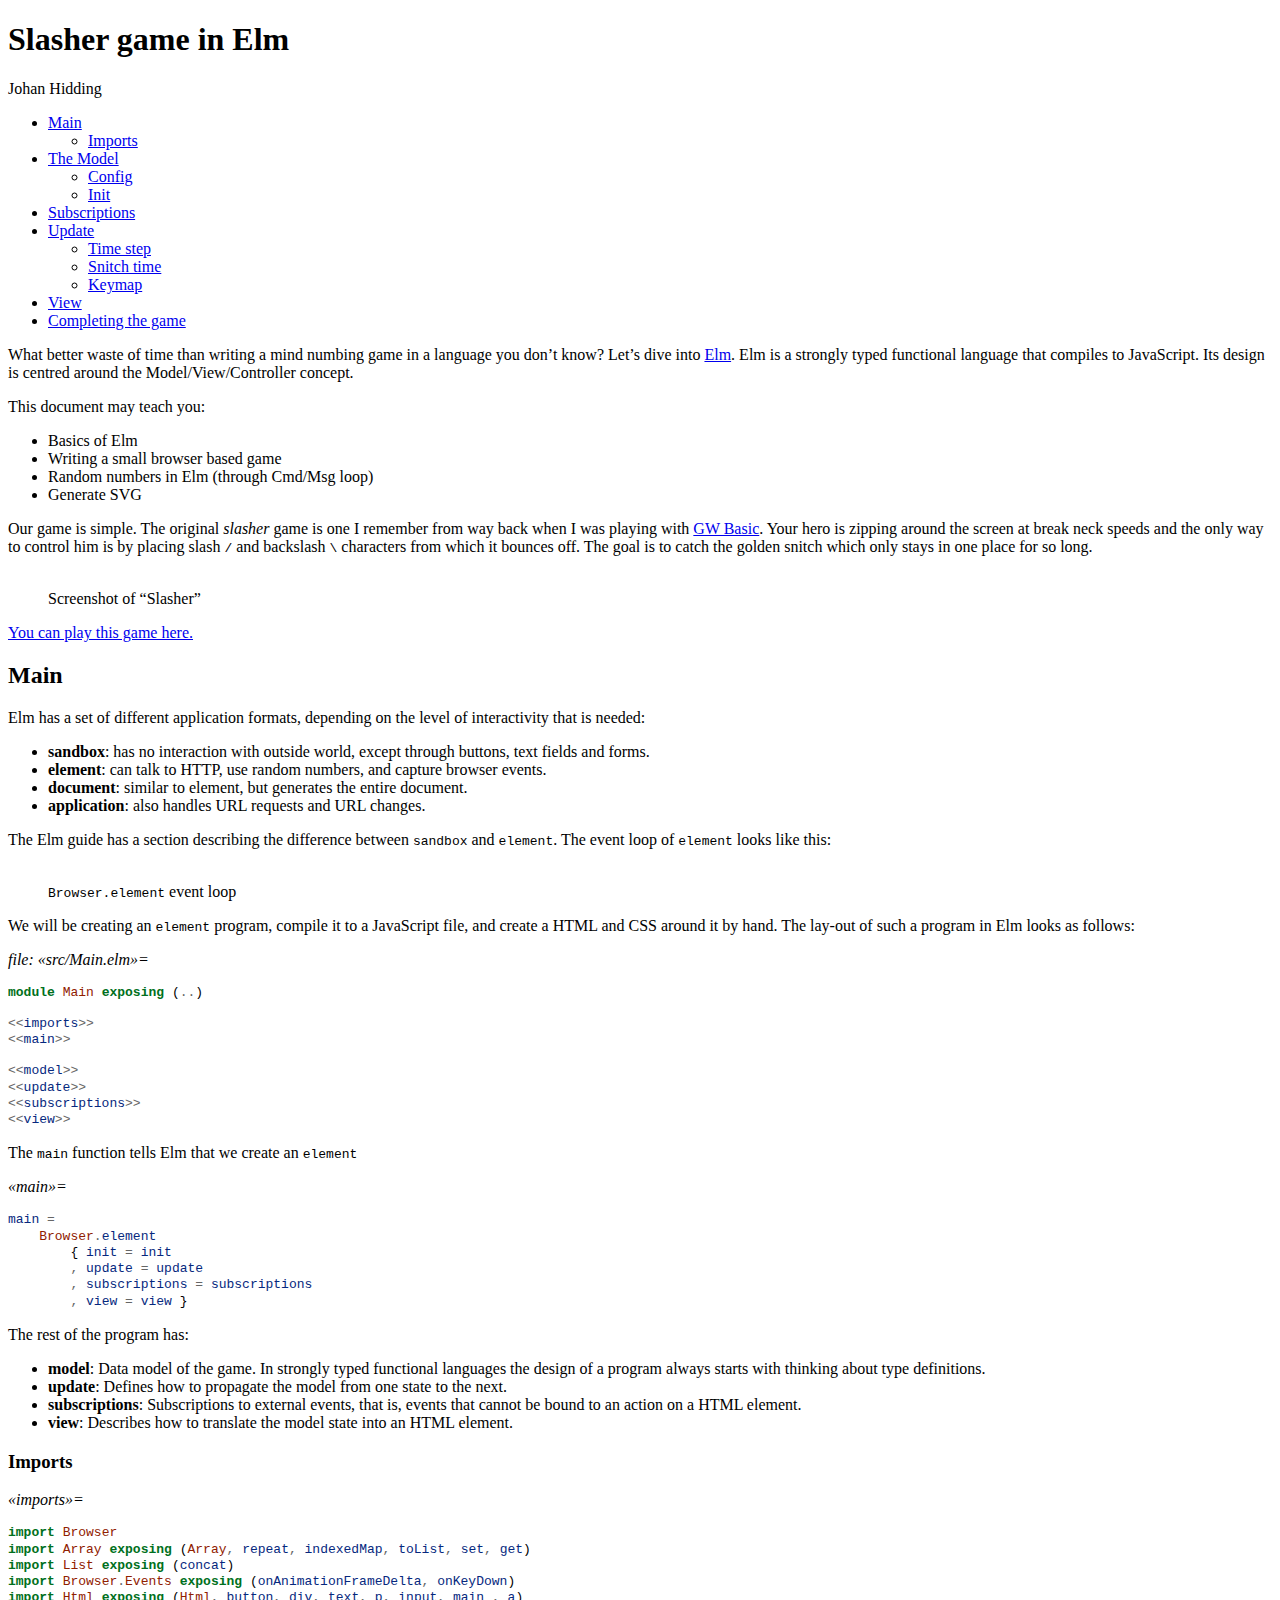
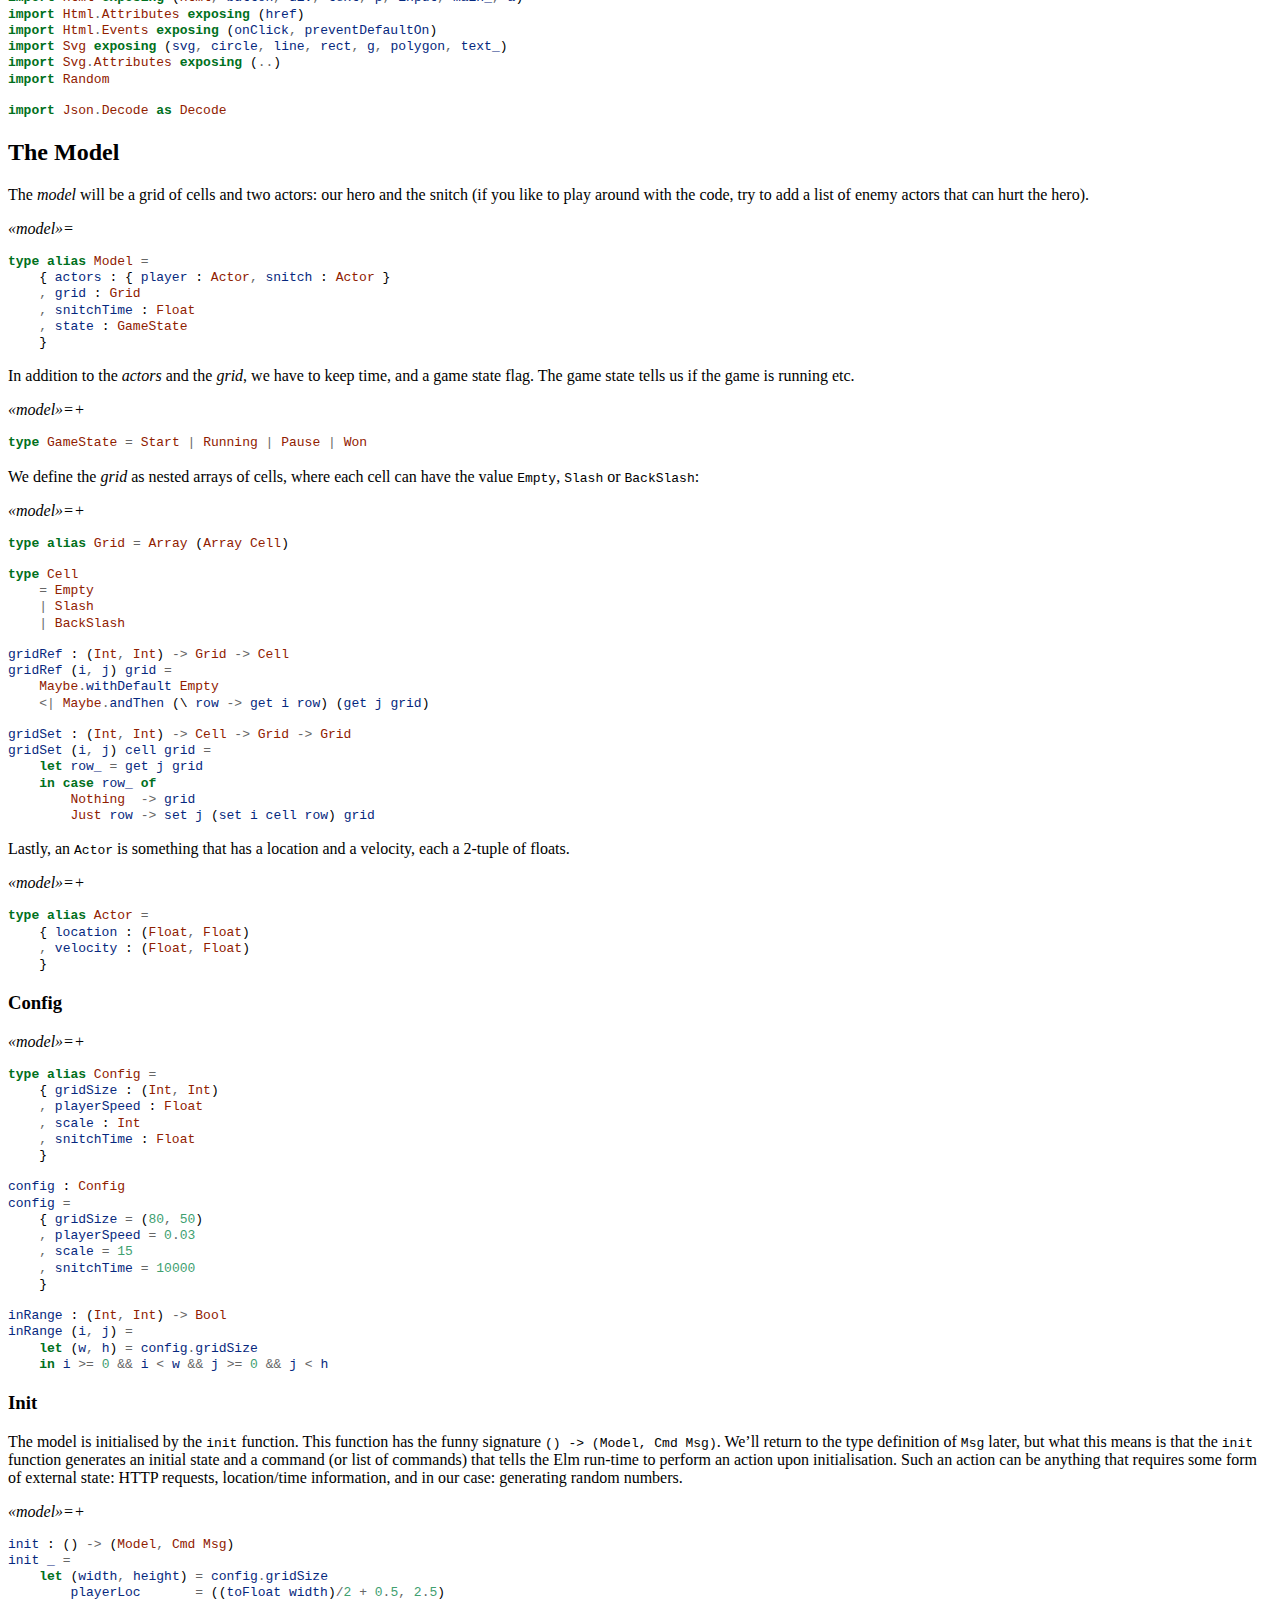
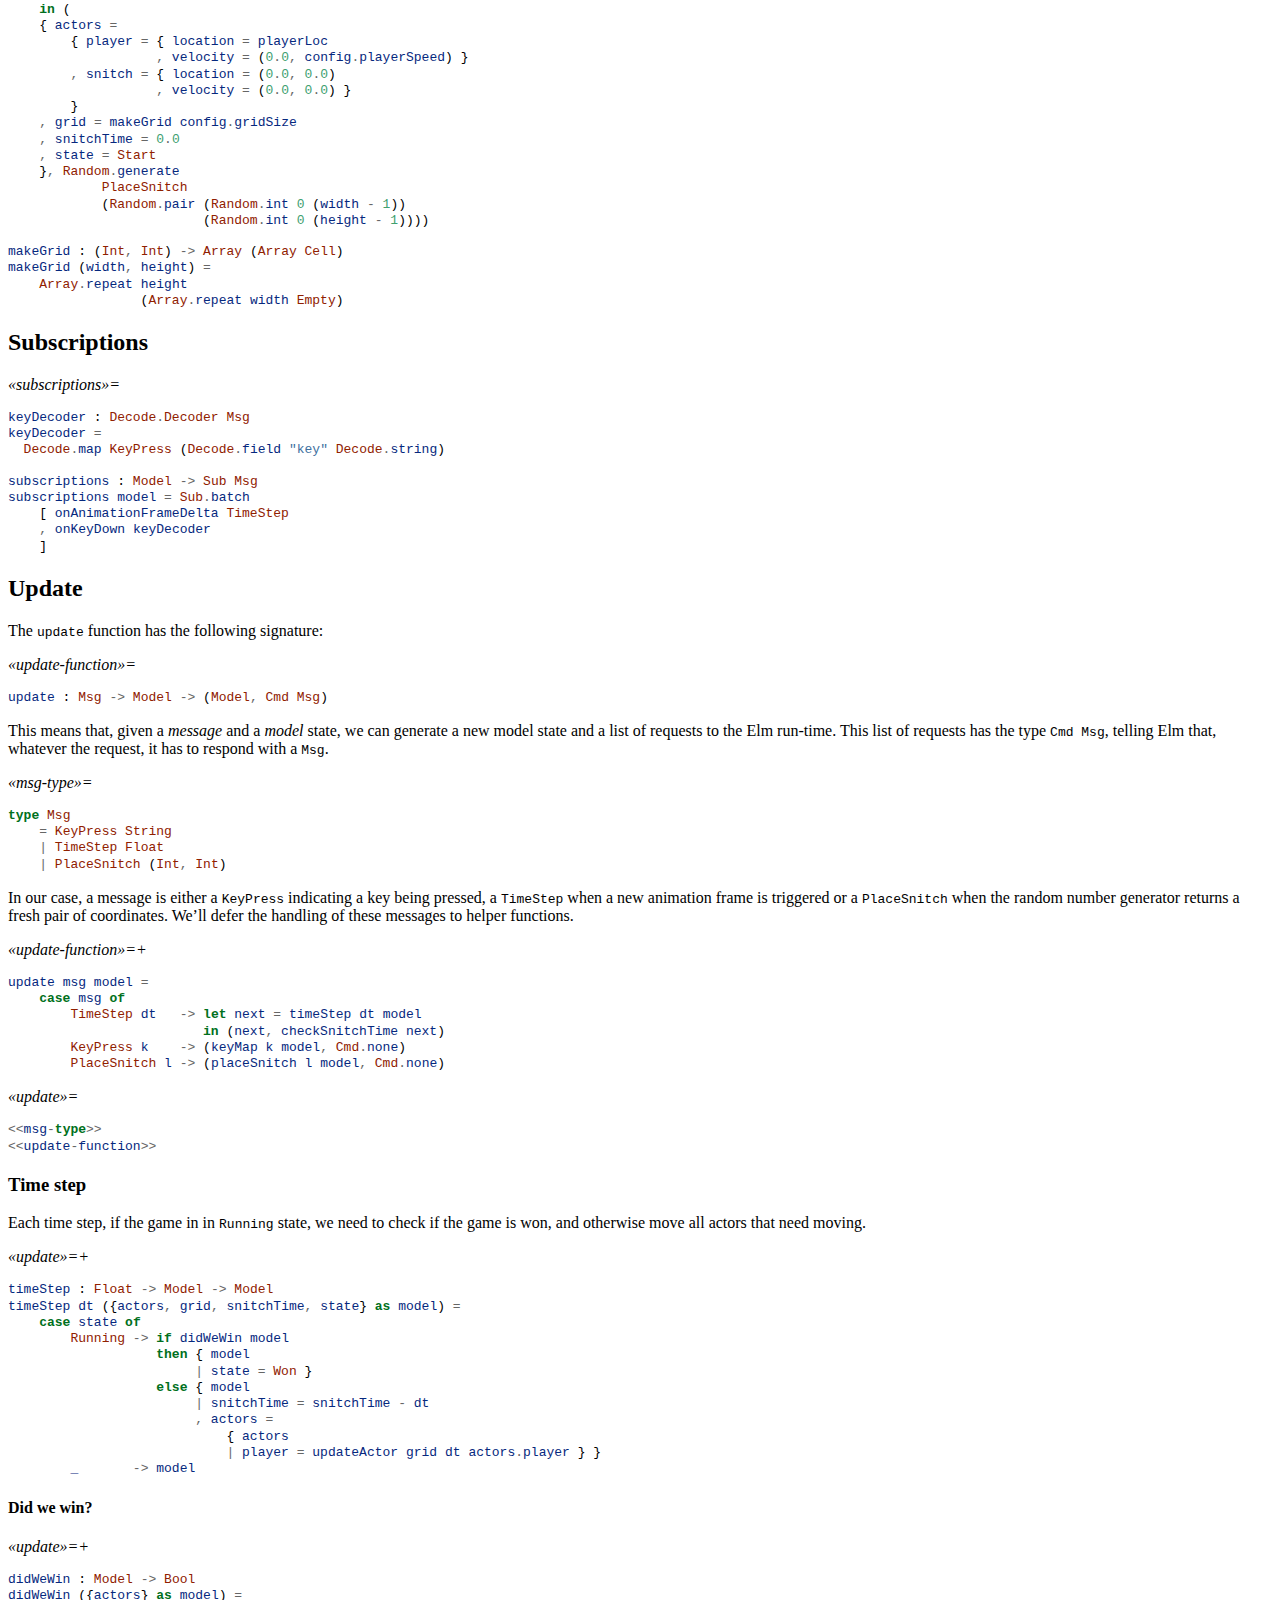
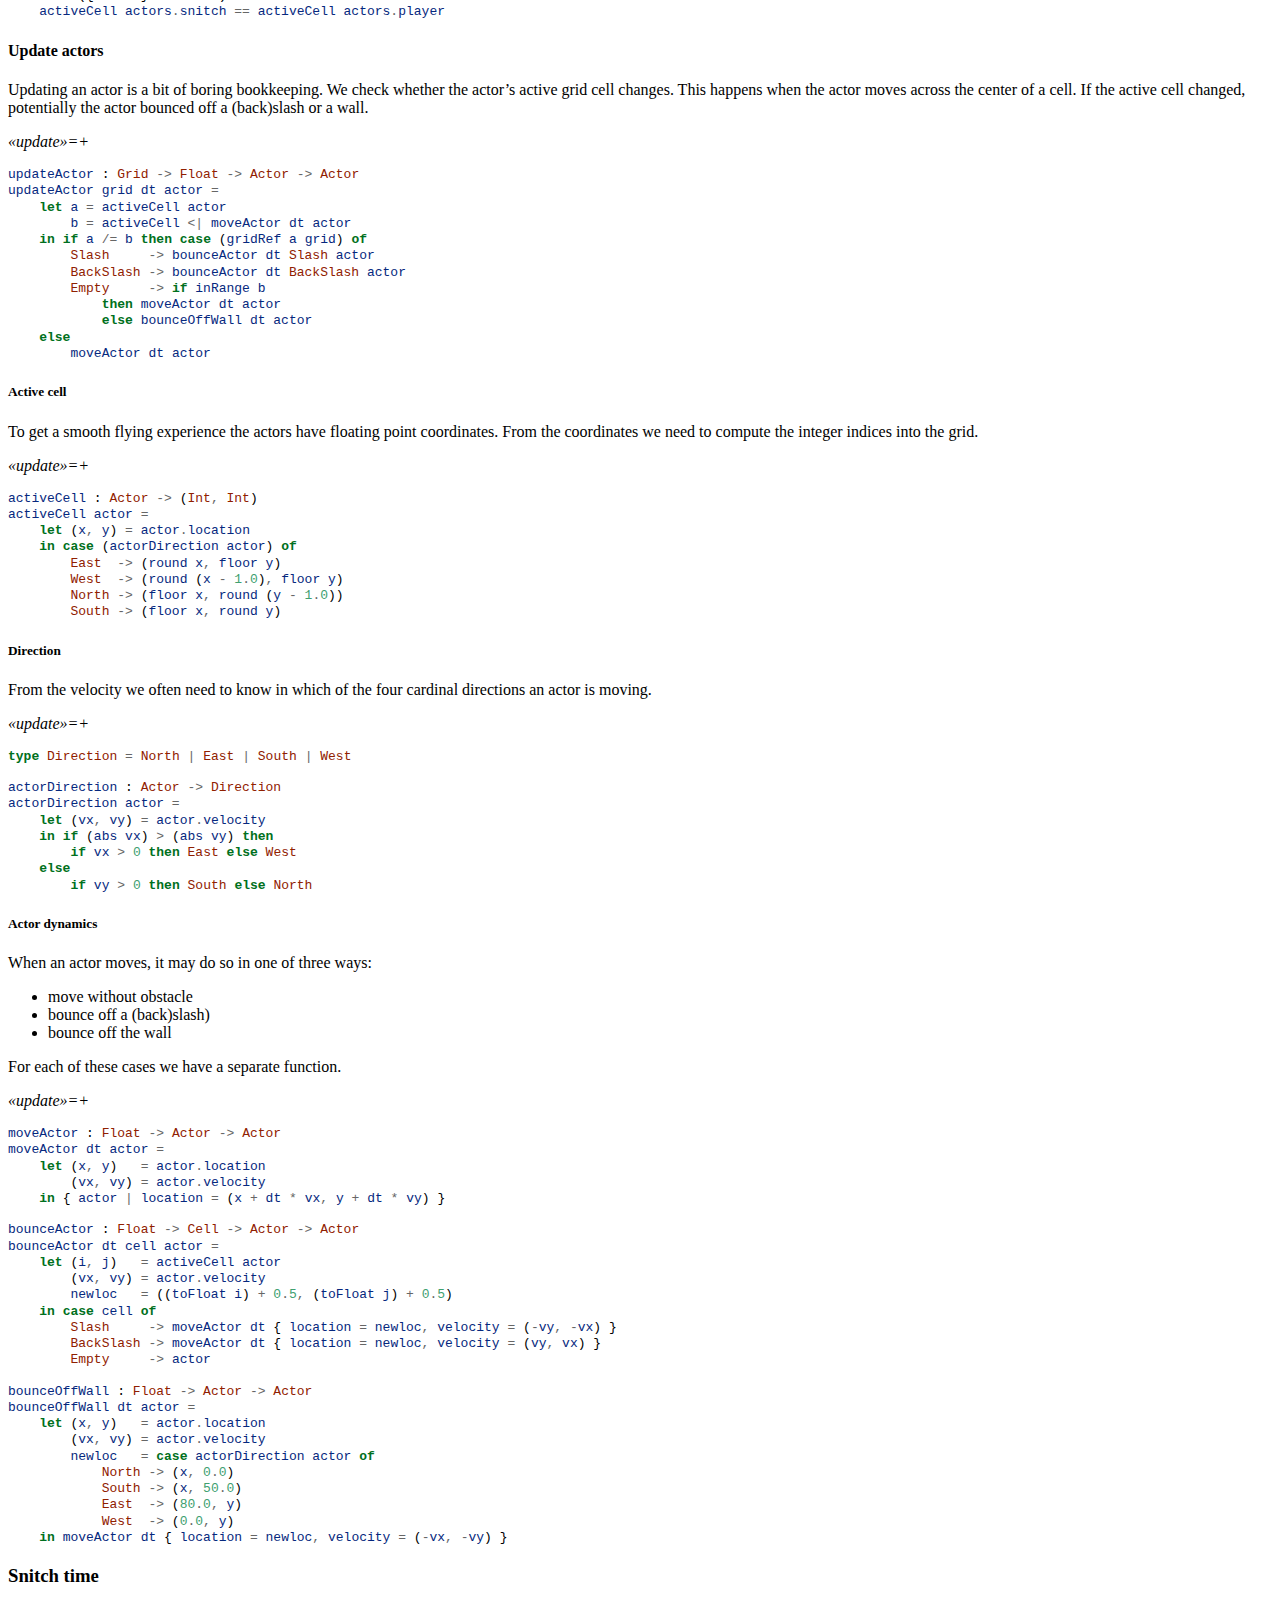
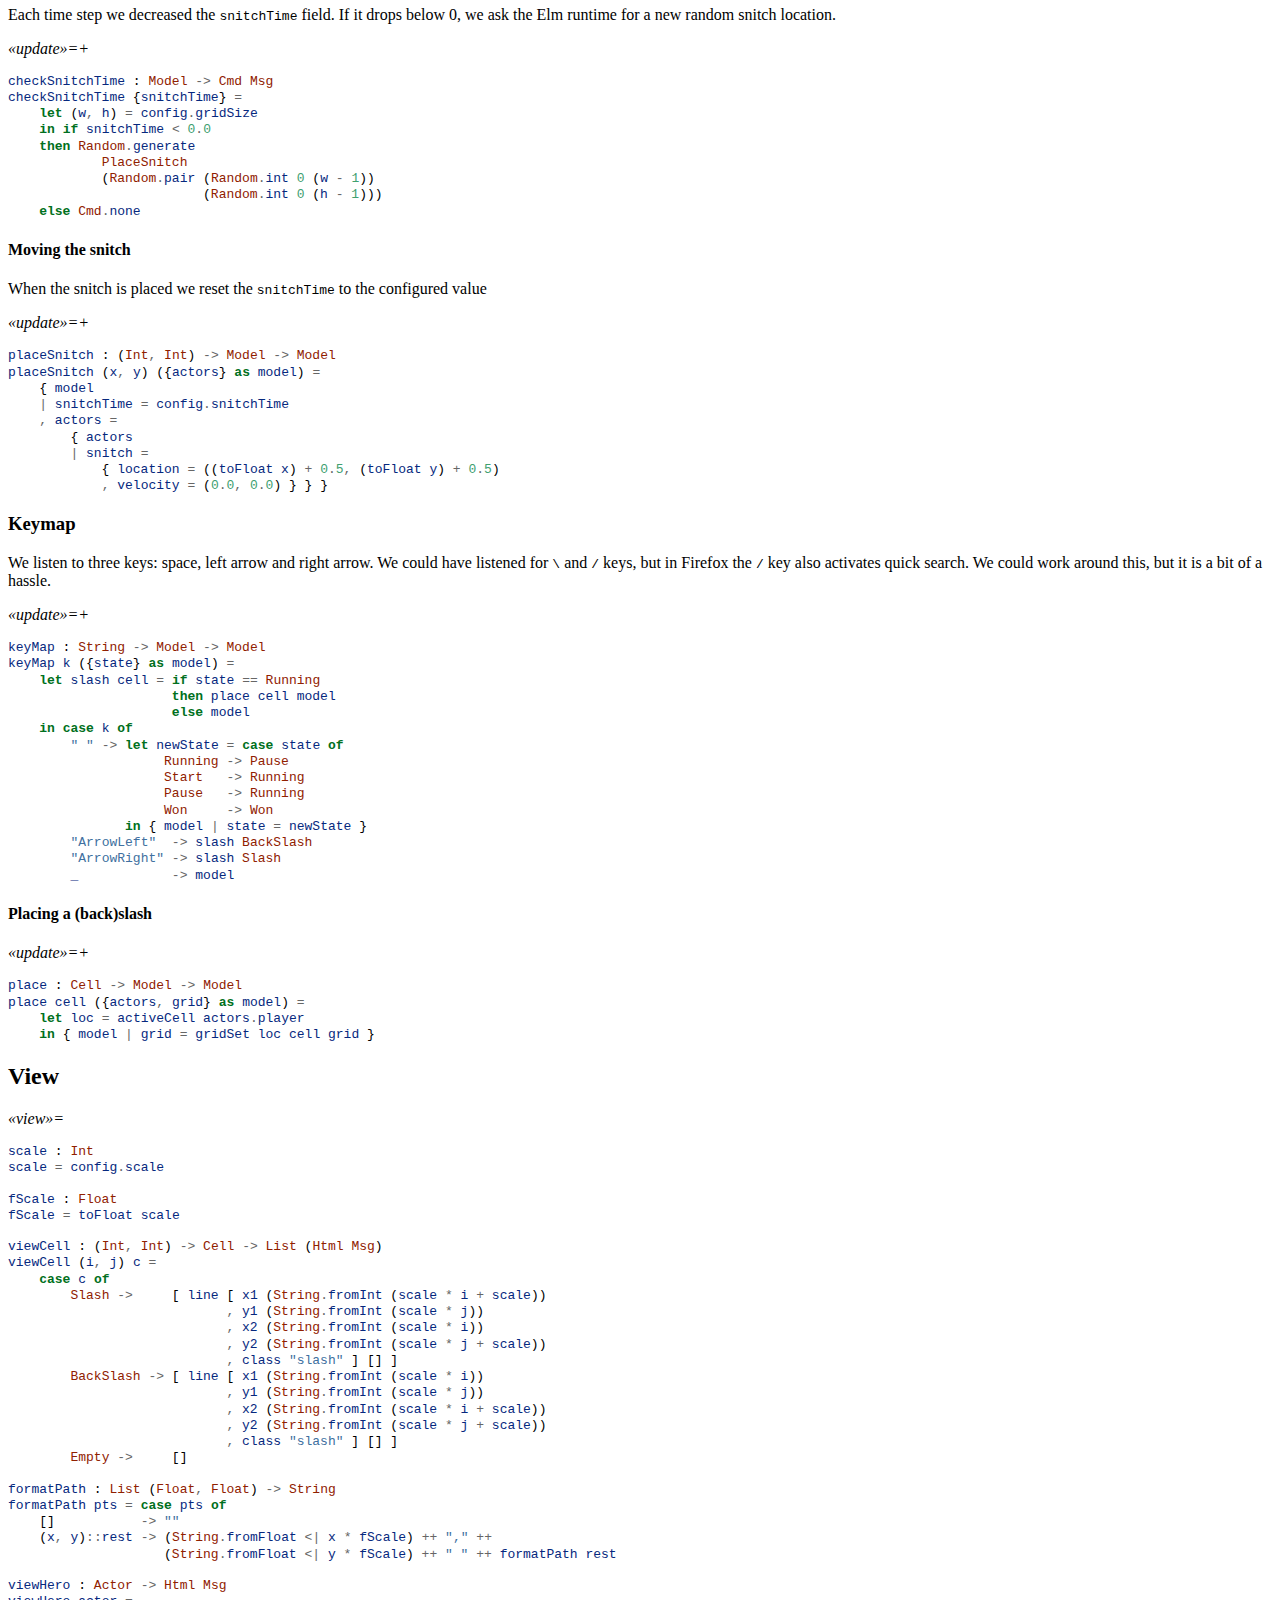
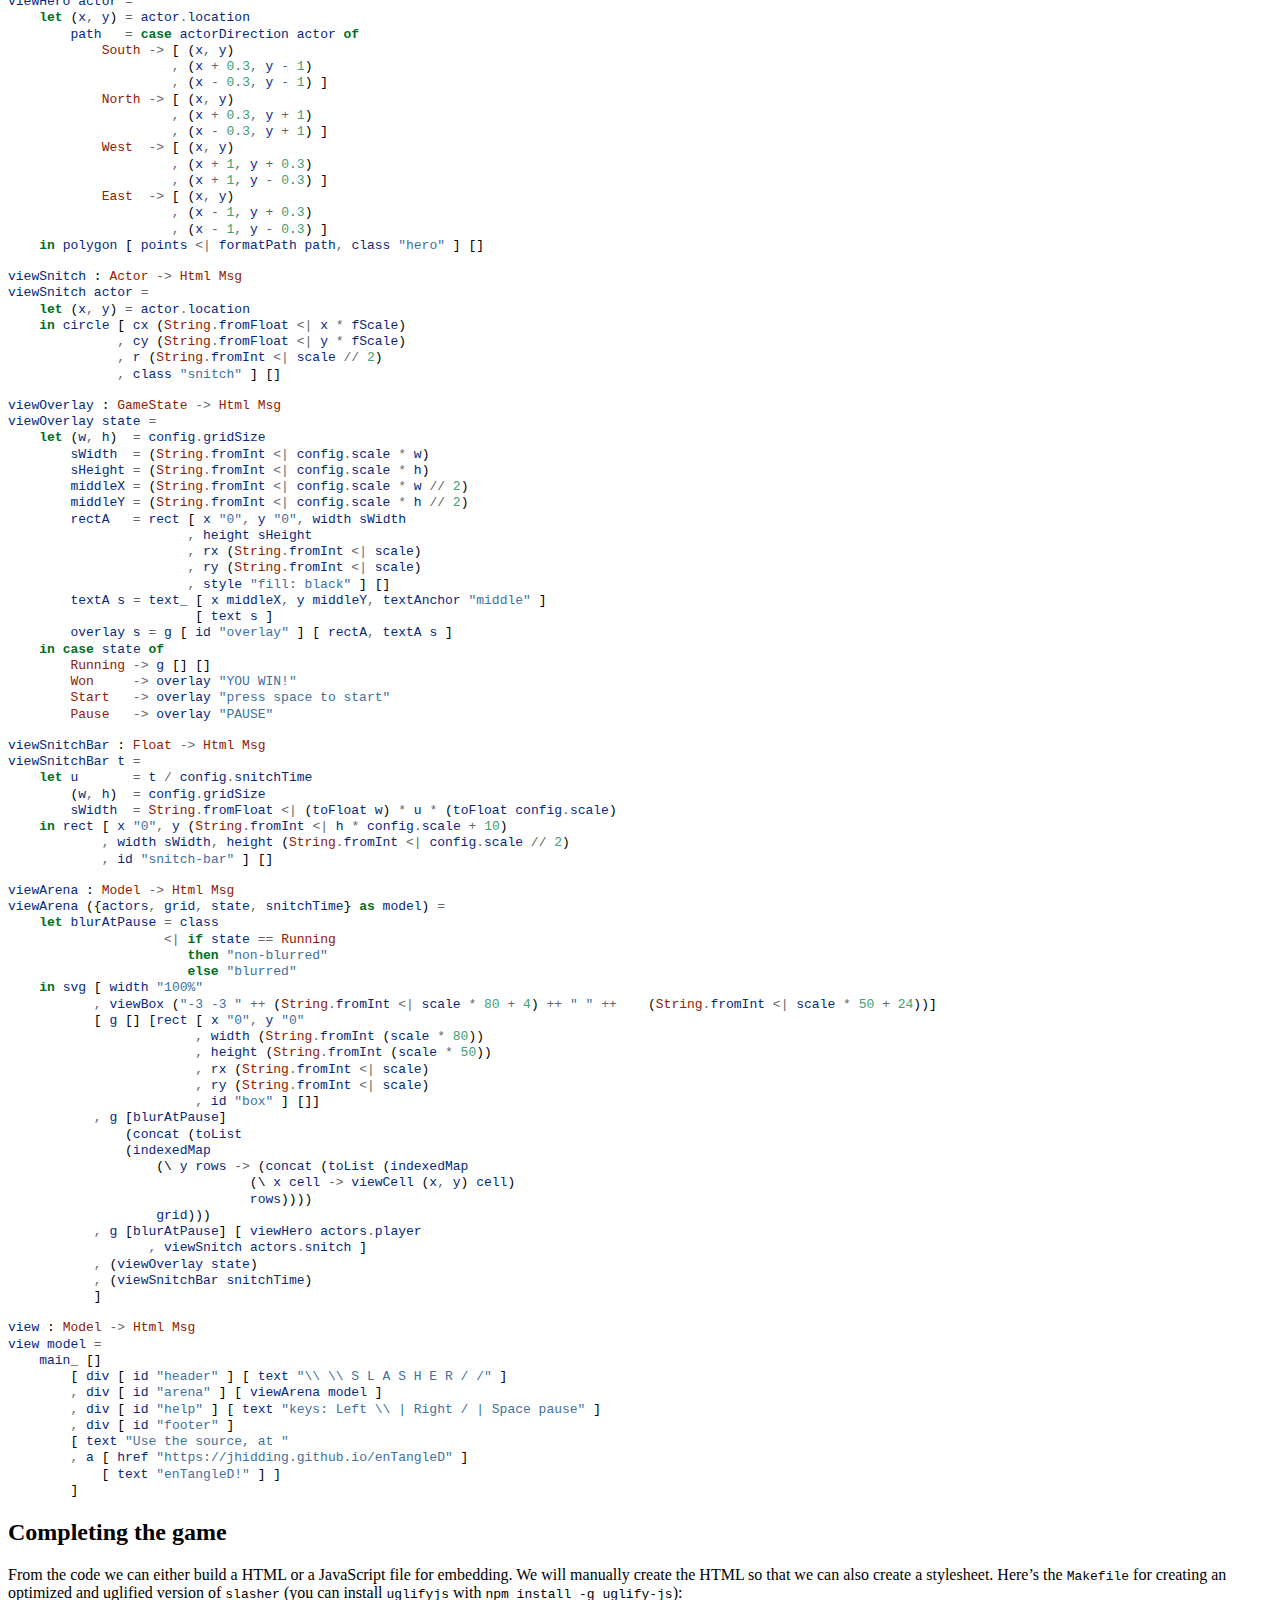
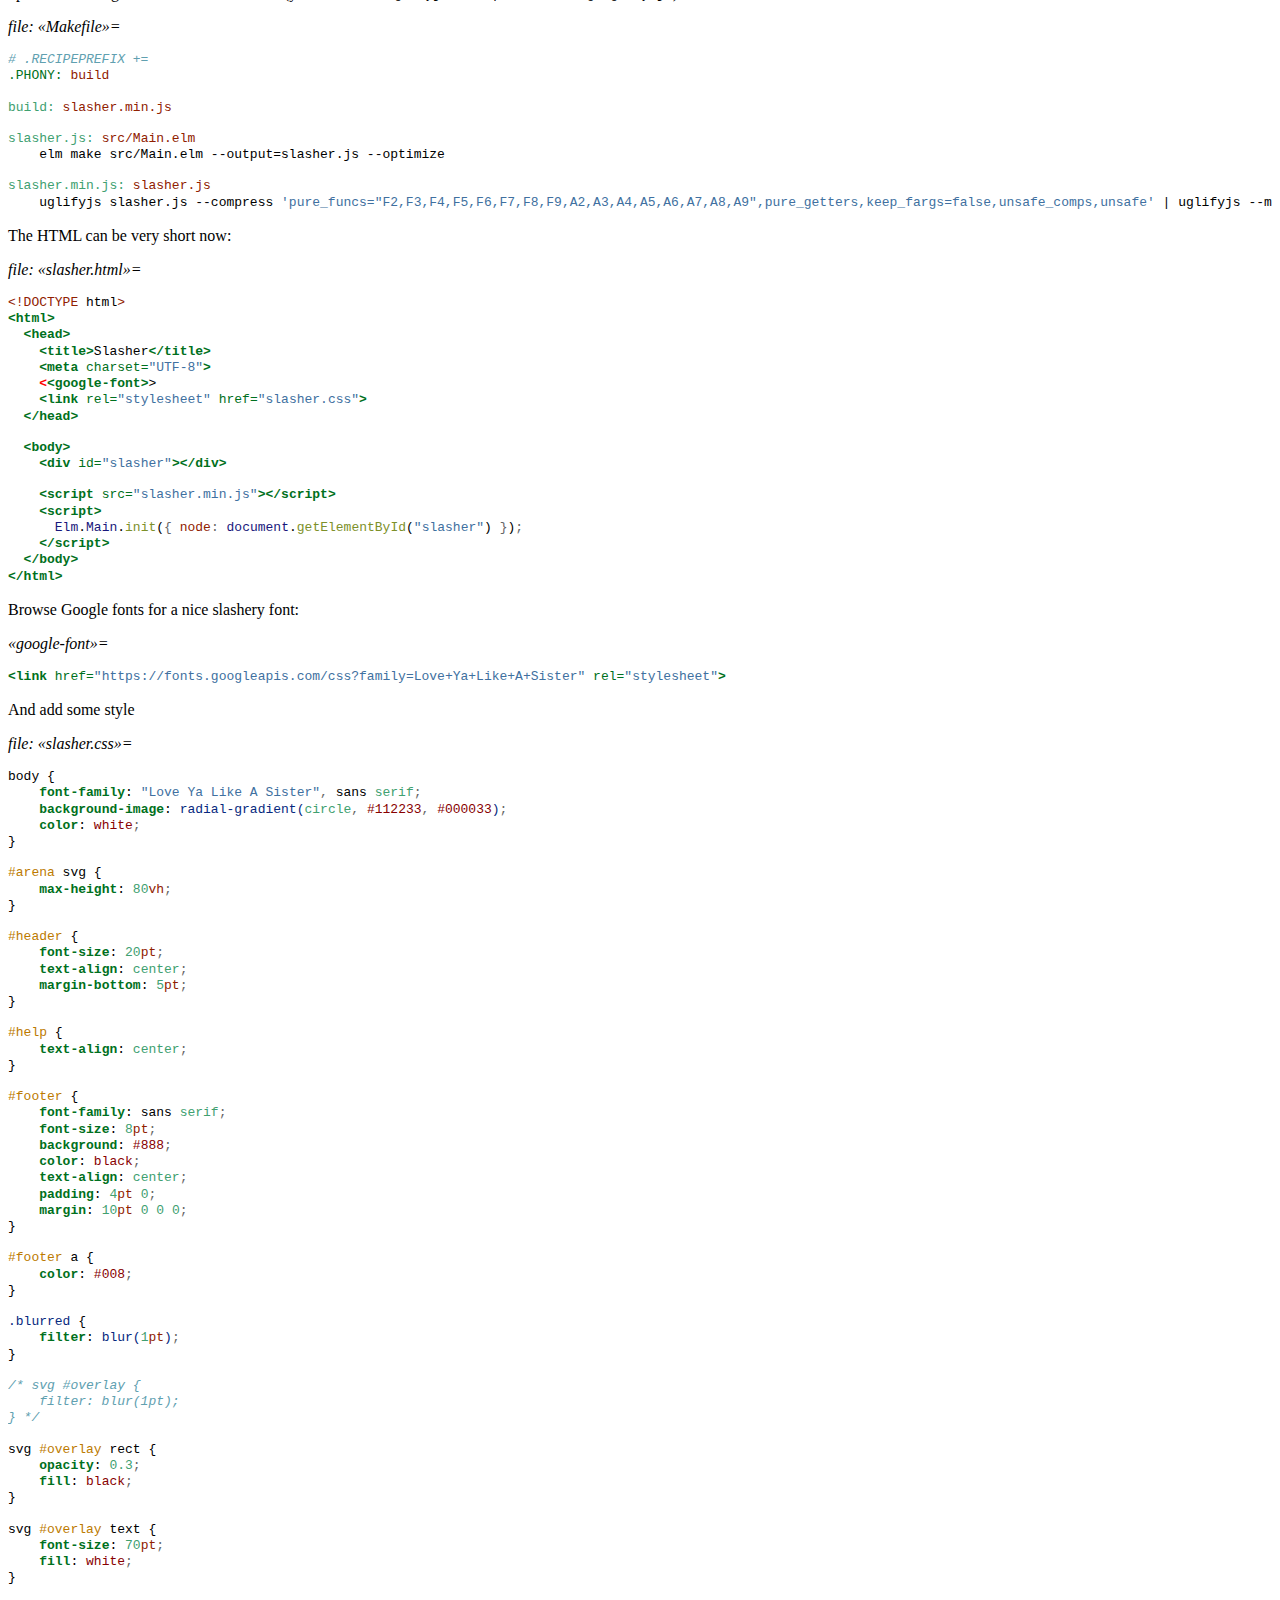
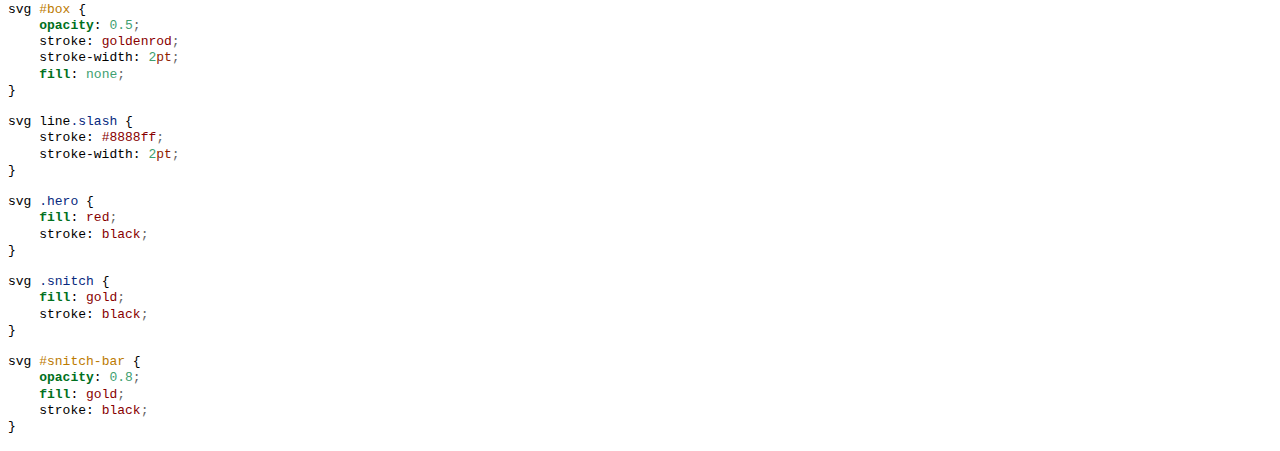
==== commit 7403aca9: "Merge branch 'master' into line-directives" ====
--- a/docs/elm-slasher.html
+++ b/docs/elm-slasher.html
@@ -114,13 +114,11 @@
 <li>Random numbers in Elm (through Cmd/Msg loop)</li>
 <li>Generate SVG</li>
 </ul>
-Our game is simple. The original <em>slasher</em> game is one I remember from way back when I was playing with <a href="https://en.wikipedia.org/wiki/GW-BASIC">GW Basic</a>. Your hero is zipping around the screen at break neck speeds and the only way to control him is by placing slash <code>/</code> and backslash
-<pre>\</pre>
-<p>characters from which it bounces off. The goal is to catch the golden snitch which only stays in one place for so long.</p>
+<p>Our game is simple. The original <em>slasher</em> game is one I remember from way back when I was playing with <a href="https://en.wikipedia.org/wiki/GW-BASIC">GW Basic</a>. Your hero is zipping around the screen at break neck speeds and the only way to control him is by placing slash <code>/</code> and backslash <code>\</code> characters from which it bounces off. The goal is to catch the golden snitch which only stays in one place for so long.</p>
 <figure>
 <img src="screenshot.png" alt="" /><figcaption>Screenshot of “Slasher”</figcaption>
 </figure>
-<p><a href="https://jhidding.github.io/enTangleD/slasher.html">You can play this game here.</a></p>
+<p><a href="https://entangled.github.io/entangled/slasher.html">You can play this game here.</a></p>
 <h2 id="main">Main</h2>
 <p>Elm has a set of different application formats, depending on the level of interactivity that is needed:</p>
 <ul>
@@ -557,7 +555,7 @@
 <h2 id="completing-the-game">Completing the game</h2>
 <p>From the code we can either build a HTML or a JavaScript file for embedding. We will manually create the HTML so that we can also create a stylesheet. Here’s the <code>Makefile</code> for creating an optimized and uglified version of <code>slasher</code> (you can install <code>uglifyjs</code> with <code>npm install -g uglify-js</code>):</p>
 <p><em>file: «Makefile»=</em></p>
-<div class="sourceCode" id="cb2"><pre class="sourceCode makefile"><code class="sourceCode makefile"><span id="cb2-1"><a href="#cb2-1"></a><span class="dt">.RECIPEPREFIX </span><span class="ch">+=</span></span>
+<div class="sourceCode" id="cb2"><pre class="sourceCode makefile"><code class="sourceCode makefile"><span id="cb2-1"><a href="#cb2-1"></a><span class="co"># .RECIPEPREFIX +=</span></span>
 <span id="cb2-2"><a href="#cb2-2"></a><span class="ot">.PHONY:</span><span class="dt"> build</span></span>
 <span id="cb2-3"><a href="#cb2-3"></a></span>
 <span id="cb2-4"><a href="#cb2-4"></a><span class="dv">build:</span><span class="dt"> slasher.min.js</span></span>
